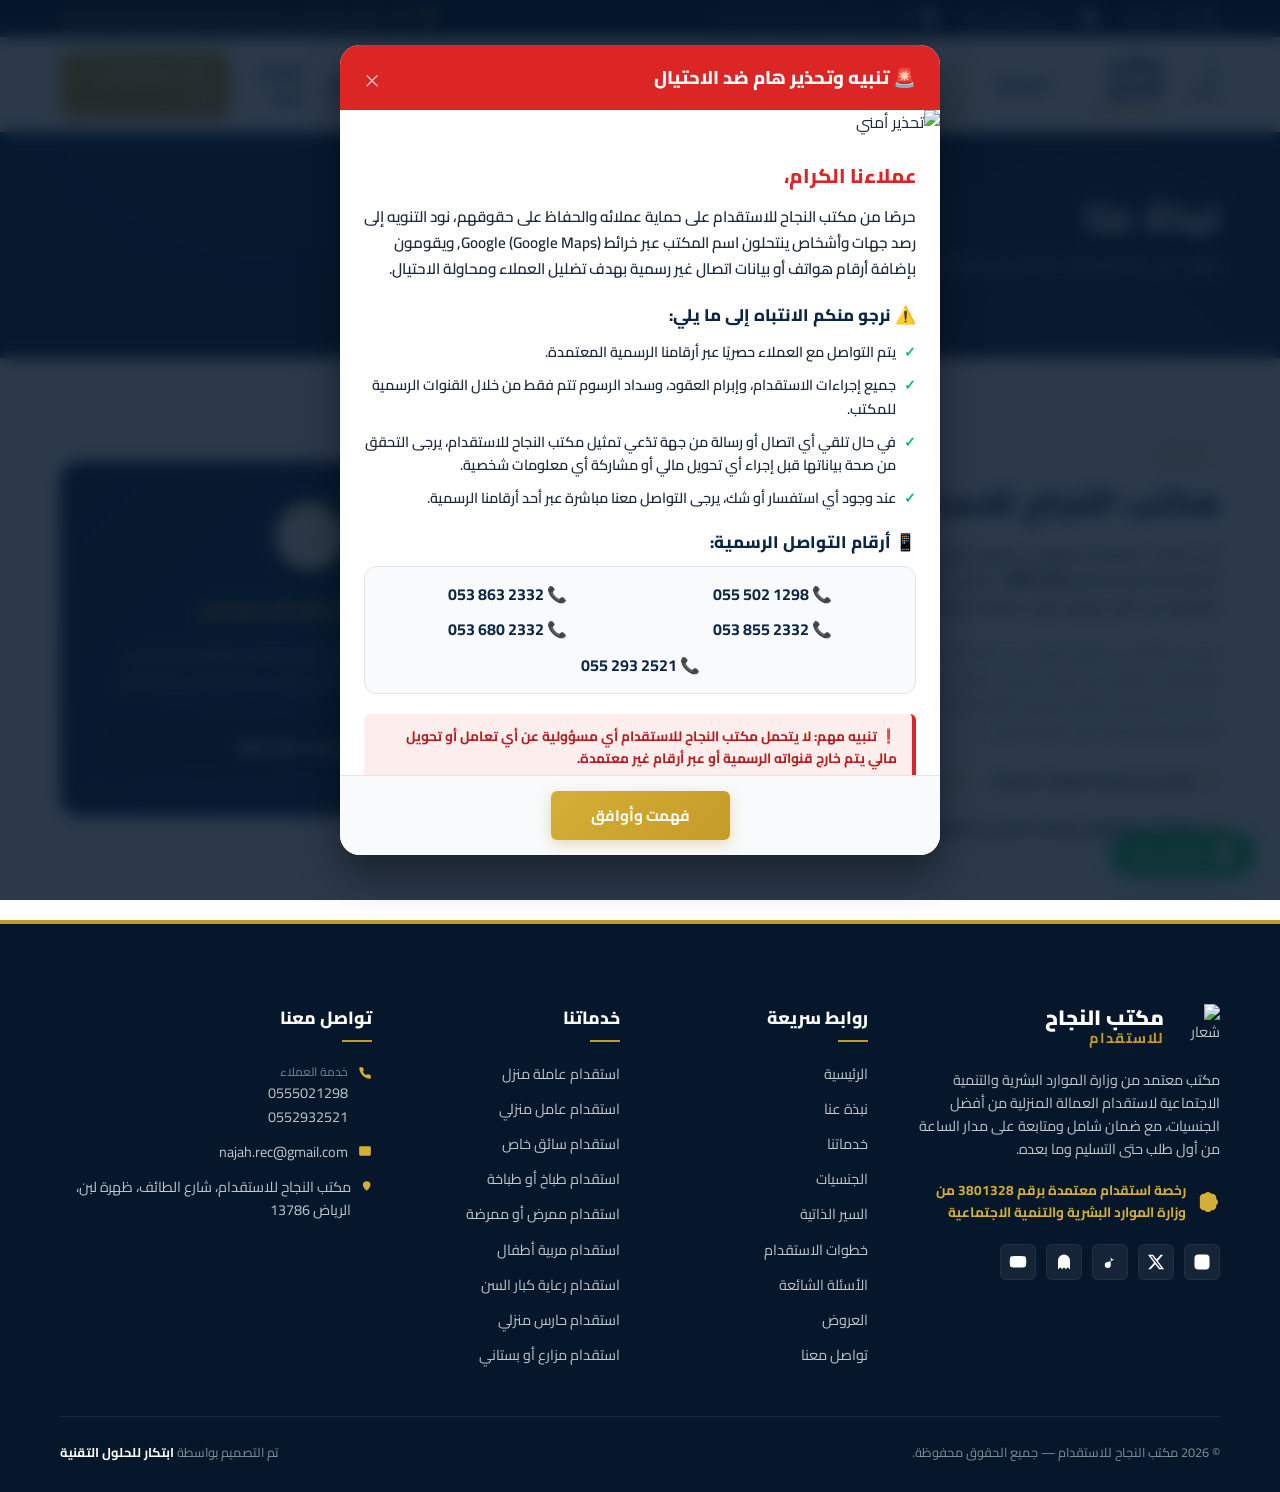
==== about.html @ 61b45c1d "Add files via upload" ====
<!DOCTYPE html>

<html lang="ar" dir="rtl">

<head>

  <meta charset="UTF-8" />

  <meta name="viewport" content="width=device-width, initial-scale=1.0" />

  <title>نبذة عنا | مكتب النجاح للاستقدام</title>

  <meta name="description" content="تعرف على مكتب النجاح للاستقدام في الرياض: قصتنا، رؤيتنا، وقيمنا في توفير أفضل العمالة المنزلية المرخصة والمضمونة." />

  <meta name="keywords" content="استقدام, من نحن, مكتب النجاح, مساند, الرياض استقدام, عمالة منزلية مرخصة" />

  <meta property="og:title" content="نبذة عنا | مكتب النجاح للاستقدام" />

  <meta property="og:description" content="شريكك المعتمد لاستقدام أفضل الكوادر والعمالة المنزلية المؤهلة." />

  <meta property="og:locale" content="ar_SA" />

  <meta property="og:type" content="website" />

  <meta property="og:image" content="images/logo.jpg" />

  <meta name="theme-color" content="#0b2545" />

  <link rel="icon" href="images/logo.jpg" />

  <link rel="preconnect" href="https://fonts.googleapis.com" />

  <link rel="preconnect" href="https://fonts.gstatic.com" crossorigin />

  <link href="https://fonts.googleapis.com/css2?family=Cairo:wght@400;600;700;800;900&display=swap" rel="stylesheet" />

  <style>

/* 

   styles.css 

   مكتب النجاح للاستقدام - تصميم بريميوم وعصري

*/



/* استيراد خط تجوال أو كايرو من جوجل */

@import url('https://fonts.googleapis.com/css2?family=Cairo:wght@300;400;500;600;700;800;900&display=swap');



/* المتغيرات العامة وأنظمة الألوان */

:root {

  --primary-color: #0b2545;

  --primary-light: #133a68;

  --primary-dark: #07172b;

  --gold-color: #c59b27;

  --gold-light: #d4af37;

  --gold-dark: #a37f1e;

  --text-dark: #1e293b;

  --text-muted: #64748b;

  --bg-light: #f8fafc;

  --bg-white: #ffffff;

  --border-color: #e2e8f0;

  

  --success-color: #10b981;

  --info-color: #3b82f6;

  --warning-color: #f59e0b;

  

  --font-family: 'Cairo', sans-serif;

  --transition: all 0.3s cubic-bezier(0.4, 0, 0.2, 1);

  --shadow-sm: 0 1px 3px rgba(0,0,0,0.1);

  --shadow-md: 0 4px 6px -1px rgba(0,0,0,0.1), 0 2px 4px -1px rgba(0,0,0,0.06);

  --shadow-lg: 0 10px 15px -3px rgba(11, 37, 69, 0.1), 0 4px 6px -2px rgba(11, 37, 69, 0.05);

  --shadow-glow: 0 0 20px rgba(197, 155, 39, 0.25);

  

  --radius-sm: 6px;

  --radius-md: 12px;

  --radius-lg: 20px;

  --radius-full: 9999px;

  

  --container-width: 1200px;

}



/* إعادة ضبط المتصفح الأساسية */

*, *::before, *::after {

  box-sizing: border-box;

  margin: 0;

  padding: 0;

}



html {

  scroll-behavior: smooth;

  font-size: 16px;

}



body {

  font-family: var(--font-family);

  background-color: var(--bg-light);

  color: var(--text-dark);

  line-height: 1.6;

  text-align: right;

  overflow-x: hidden;

  -webkit-font-smoothing: antialiased;

}



a {

  color: inherit;

  text-decoration: none;

  transition: var(--transition);

}



button {

  font-family: var(--font-family);

  border: none;

  background: none;

  cursor: pointer;

  outline: none;

}



img {

  max-width: 100%;

  height: auto;

  display: block;

}



svg {

  width: 24px;

  height: 24px;

  fill: currentColor;

  display: inline-block;

  vertical-align: middle;

}



/* حاويات العرض */

.container {

  width: 100%;

  max-width: var(--container-width);

  margin-left: auto;

  margin-right: auto;

  padding-left: 20px;

  padding-right: 20px;

}



/* الأقسام العامة */

.section {

  padding: 80px 0;

  position: relative;

}



.bg-white {

  background-color: var(--bg-white);

}



.bg-light {

  background-color: var(--bg-light);

}



/* رؤوس الأقسام */

.section-head {

  margin-bottom: 50px;

  max-width: 700px;

}



.section-head.center {

  margin-left: auto;

  margin-right: auto;

  text-align: center;

}



.eyebrow {

  display: inline-block;

  font-size: 0.9rem;

  font-weight: 700;

  color: var(--gold-color);

  text-transform: uppercase;

  letter-spacing: 1px;

  margin-bottom: 10px;

  padding: 4px 12px;

  background-color: rgba(197, 155, 39, 0.08);

  border-radius: var(--radius-full);

}



.section-title {

  font-size: 2.2rem;

  font-weight: 800;

  color: var(--primary-color);

  margin-bottom: 15px;

  line-height: 1.3;

}



.section-desc {

  font-size: 1.1rem;

  color: var(--text-muted);

}



/* الأزرار الفاخرة */

.btn-gold {

  background: linear-gradient(135deg, var(--gold-light), var(--gold-color));

  color: var(--bg-white);

  font-weight: 700;

  padding: 12px 28px;

  border-radius: var(--radius-md);

  box-shadow: 0 4px 14px rgba(197, 155, 39, 0.35);

  display: inline-flex;

  align-items: center;

  justify-content: center;

  gap: 10px;

  border: 1px solid var(--gold-color);

}



.btn-gold svg, .btn-ghost-light svg {

  width: 20px;

  height: 20px;

  fill: currentColor;

  flex-shrink: 0;

}



.btn-gold:hover {

  transform: translateY(-3px);

  box-shadow: 0 6px 20px rgba(197, 155, 39, 0.45);

  background: linear-gradient(135deg, var(--gold-color), var(--gold-dark));

}



.btn-gold-sm {

  padding: 8px 18px;

  font-size: 0.9rem;

}



.btn-gold-lg {

  padding: 16px 36px;

  font-size: 1.1rem;

  border-radius: var(--radius-md);

}



.btn-ghost-light {

  border: 2px solid rgba(255, 255, 255, 0.25);

  color: var(--bg-white);

  font-weight: 700;

  padding: 14px 32px;

  border-radius: var(--radius-md);

  display: inline-flex;

  align-items: center;

  justify-content: center;

  backdrop-filter: blur(5px);

  -webkit-backdrop-filter: blur(5px);

}



.btn-ghost-light:hover {

  background-color: rgba(255, 255, 255, 0.1);

  border-color: rgba(255, 255, 255, 0.5);

  transform: translateY(-3px);

}



/* الأيقونات الأساسية */

.icon-xs { width: 14px; height: 14px; fill: currentColor; }

.icon-sm { width: 18px; height: 18px; fill: currentColor; }

.icon-md { width: 24px; height: 24px; fill: currentColor; }

.icon-lg { width: 32px; height: 32px; fill: currentColor; }

.icon-xl { width: 48px; height: 48px; fill: currentColor; }



/* ===== الهيدر وشريط الملاحة ===== */

.site-header {

  position: relative;

  z-index: 100;

}



.topbar {

  background-color: var(--primary-dark);

  color: rgba(255, 255, 255, 0.7);

  font-size: 0.8rem;

  padding: 8px 0;

  border-bottom: 1px solid rgba(255, 255, 255, 0.05);

}



.topbar-inner {

  display: flex;

  justify-content: space-between;

  align-items: center;

  flex-wrap: wrap;

  gap: 10px;

}



.topbar-info {

  display: flex;

  align-items: center;

  gap: 20px;

  flex-wrap: wrap;

}



.topbar-item {

  display: flex;

  align-items: center;

  gap: 6px;

}



.topbar-item a:hover {

  color: var(--gold-light);

}



.topbar-license {

  display: flex;

  align-items: center;

  gap: 6px;

  color: var(--gold-light);

  font-weight: 600;

}



/* شريط الملاحة الرئيسي */

.mainnav {

  background-color: var(--bg-white);

  box-shadow: var(--shadow-sm);

  padding: 15px 0;

  transition: var(--transition);

  position: sticky;

  top: 0;

  z-index: 99;

}



.mainnav.scrolled {

  padding: 10px 0;

  box-shadow: var(--shadow-lg);

  background-color: rgba(255, 255, 255, 0.95);

  backdrop-filter: blur(10px);

  -webkit-backdrop-filter: blur(10px);

}



.nav-inner {

  display: flex;

  justify-content: space-between;

  align-items: center;

}



/* الشعار */

.brand {

  display: flex;

  align-items: center;

  gap: 12px;

}



.brand-logo img {

  border-radius: var(--radius-sm);

  object-fit: cover;

}



.brand-name {

  line-height: 1.1;

}



.brand-title {

  font-weight: 900;

  font-size: 1.3rem;

  color: var(--primary-color);

}



.brand-sub {

  font-weight: 700;

  font-size: 0.9rem;

  color: var(--gold-color);

  letter-spacing: 1px;

}



/* روابط التنقل */

.nav-links {

  display: flex;

  align-items: center;

  gap: 24px;

}



.nav-links a {

  font-weight: 700;

  color: var(--primary-color);

  font-size: 0.95rem;

  position: relative;

  padding: 6px 0;

}



.nav-links a::after {

  content: '';

  position: absolute;

  bottom: 0;

  left: 0;

  width: 0;

  height: 3px;

  background-color: var(--gold-color);

  border-radius: var(--radius-full);

  transition: var(--transition);

}



.nav-links a:hover,

.nav-links a.active {

  color: var(--gold-color);

}



.nav-links a:hover::after,

.nav-links a.active::after {

  width: 100%;

}



.nav-actions {

  display: flex;

  align-items: center;

  gap: 15px;

}



.menu-btn {

  display: none;

  font-size: 1.5rem;

  color: var(--primary-color);

  padding: 5px;

}



/* ===== قائمة الجوال ===== */

.mobile-menu {

  position: fixed;

  top: 0;

  left: 0;

  width: 100vw;

  height: 100vh;

  z-index: 1000;

  visibility: hidden;

  transition: var(--transition);

}



.mobile-menu.open {

  visibility: visible;

}



.mm-backdrop {

  position: absolute;

  top: 0;

  left: 0;

  width: 100%;

  height: 100%;

  background-color: rgba(7, 23, 43, 0.6);

  backdrop-filter: blur(4px);

  -webkit-backdrop-filter: blur(4px);

  opacity: 0;

  transition: var(--transition);

}



.mobile-menu.open .mm-backdrop {

  opacity: 1;

}



.mm-panel {

  position: absolute;

  top: 0;

  right: -320px;

  width: 320px;

  max-width: 85vw;

  height: 100%;

  background-color: var(--bg-white);

  box-shadow: -5px 0 25px rgba(0,0,0,0.15);

  display: flex;

  flex-direction: column;

  transition: transform 0.4s cubic-bezier(0.16, 1, 0.3, 1);

}



.mobile-menu.open .mm-panel {

  transform: translateX(-320px);

}



.mm-head {

  padding: 20px;

  border-bottom: 1px solid var(--border-color);

  display: flex;

  justify-content: space-between;

  align-items: center;

}



.mm-head .brand {

  pointer-events: none;

}



.mm-nav {

  padding: 30px 20px;

  display: flex;

  flex-direction: column;

  gap: 15px;

  flex-grow: 1;

  overflow-y: auto;

}



.mm-nav a {

  font-size: 1.1rem;

  font-weight: 700;

  color: var(--primary-color);

  padding: 10px 15px;

  border-radius: var(--radius-sm);

  display: block;

}



.mm-nav a:hover,

.mm-nav a.active {

  background-color: rgba(197, 155, 39, 0.08);

  color: var(--gold-color);

  padding-right: 25px;

}



.mm-foot {

  padding: 20px;

  border-top: 1px solid var(--border-color);

  display: flex;

  flex-direction: column;

  gap: 15px;

}



.mm-foot .btn-gold {

  width: 100%;

}



.mm-trust {

  display: flex;

  align-items: center;

  justify-content: center;

  gap: 6px;

  color: var(--success-color);

  font-weight: 700;

  font-size: 0.9rem;

}



/* ===== قسم الهيرو (Hero Section) ===== */

.hero {

  position: relative;

  background-color: var(--primary-color);

  background-image: linear-gradient(to left, rgba(11, 37, 69, 0.92) 40%, rgba(11, 37, 69, 0.05) 100%), url("images/about_hero_bg.jpg");

  background-size: cover;

  background-position: center;

  background-repeat: no-repeat;

  color: var(--bg-white);

  padding: 100px 0 140px;

  overflow: hidden;

}



.hero-deco {

  position: absolute;

  top: 0;

  left: 0;

  width: 100%;

  height: 100%;

  pointer-events: none;

  z-index: 1;

}



.hero-blob-1 {

  position: absolute;

  top: -10%;

  right: -10%;

  width: 50vw;

  height: 50vw;

  background: radial-gradient(circle, rgba(197, 155, 39, 0.15) 0%, rgba(11, 37, 69, 0) 70%);

  border-radius: var(--radius-full);

  animation: pulse-blob 8s infinite alternate;

}



.hero-blob-2 {

  position: absolute;

  bottom: -20%;

  left: -10%;

  width: 60vw;

  height: 60vw;

  background: radial-gradient(circle, rgba(19, 58, 104, 0.3) 0%, rgba(11, 37, 69, 0) 70%);

  border-radius: var(--radius-full);

}



.hero-dots {

  position: absolute;

  top: 20%;

  left: 5%;

  width: 120px;

  height: 200px;

  background-image: radial-gradient(rgba(255, 255, 255, 0.15) 2px, transparent 2px);

  background-size: 15px 15px;

}



@keyframes pulse-blob {

  0% { transform: scale(1) translate(0, 0); }

  100% { transform: scale(1.1) translate(-20px, 20px); }

}



.hero-inner {

  position: relative;

  z-index: 2;

}



.hero-grid {

  display: grid;

  grid-template-columns: 1.2fr 0.8fr;

  gap: 60px;

  align-items: center;

}



.hero-content {

  display: flex;

  flex-direction: column;

  align-items: flex-start;

}



.hero-badge {

  display: inline-flex;

  align-items: center;

  gap: 8px;

  background-color: rgba(255, 255, 255, 0.08);

  border: 1px solid rgba(255, 255, 255, 0.15);

  padding: 6px 16px;

  border-radius: var(--radius-full);

  font-size: 0.85rem;

  font-weight: 600;

  margin-bottom: 25px;

  color: rgba(255, 255, 255, 0.95);

  box-shadow: 0 4px 10px rgba(0, 0, 0, 0.15);

}



.hero-badge svg {

  color: var(--gold-light);

}



.hero-title {

  font-size: 3rem;

  font-weight: 900;

  line-height: 1.2;

  margin-bottom: 20px;

  letter-spacing: -0.5px;

}



.hero-title .gold {

  color: var(--gold-light);

  position: relative;

  display: inline-block;

  white-space: nowrap;

}



.hero-title .gold svg {

  position: absolute;

  bottom: -8px;

  left: 0;

  width: 100%;

  height: 10px;

  color: var(--gold-color);

}



.hero-sub {

  font-size: 1.2rem;

  color: rgba(255, 255, 255, 0.8);

  margin-bottom: 35px;

  max-width: 600px;

  font-weight: 400;

}



.hero-actions {

  display: flex;

  gap: 20px;

  margin-bottom: 40px;

  flex-wrap: wrap;

}



.hero-actions .btn-gold {

  padding: 16px 36px;

}



.hero-features {

  display: flex;

  gap: 24px;

  margin-bottom: 40px;

  flex-wrap: wrap;

}



.hero-features li {

  list-style: none;

  display: flex;

  align-items: center;

  gap: 8px;

  font-weight: 700;

  font-size: 0.95rem;

  color: rgba(255, 255, 255, 0.9);

}



.hero-features li svg {

  color: var(--gold-light);

}



.hero-proof {

  display: flex;

  align-items: center;

  gap: 15px;

  background-color: rgba(255, 255, 255, 0.05);

  padding: 12px 20px;

  border-radius: var(--radius-md);

  border: 1px solid rgba(255, 255, 255, 0.08);

}



.hero-proof .flags {

  display: flex;

  gap: 8px;

}



.flag-badge {

  width: 32px;

  height: 32px;

  border-radius: var(--radius-full);

  background-color: rgba(255, 255, 255, 0.08);

  border: 1px solid rgba(255, 255, 255, 0.15);

  color: var(--gold-light);

  display: flex;

  align-items: center;

  justify-content: center;

  font-size: 0.75rem;

  font-weight: 700;

  transition: var(--transition);

  filter: drop-shadow(0 2px 4px rgba(0,0,0,0.2));

}



.flag-badge:hover {

  background-color: var(--gold-color);

  color: var(--primary-color);

  border-color: var(--gold-color);

  transform: translateY(-2px);

}



.hero-proof-text {

  font-size: 0.9rem;

  color: rgba(255, 255, 255, 0.7);

}



.hero-proof-num {

  display: block;

  font-weight: 800;

  color: var(--gold-light);

  font-size: 1rem;

}



/* الجانب المرئي من الهيرو */

.hero-visual {

  position: relative;

  display: flex;

  justify-content: center;

  align-items: center;

  height: 480px;

}



.hero-ring {

  position: absolute;

  width: 420px;

  height: 420px;

  border: 2px dashed rgba(255, 255, 255, 0.1);

  border-radius: var(--radius-full);

  animation: rotate-ring 40s linear infinite;

}



@keyframes rotate-ring {

  from { transform: rotate(0deg); }

  to { transform: rotate(360deg); }

}



.hero-card-frame {

  position: relative;

  z-index: 3;

  width: 320px;

  perspective: 1000px;

}



.hero-card {

  background-color: var(--bg-white);

  color: var(--text-dark);

  padding: 24px;

  border-radius: var(--radius-lg);

  box-shadow: 0 20px 40px rgba(0, 0, 0, 0.35);

  border: 1px solid rgba(255, 255, 255, 0.1);

  display: flex;

  flex-direction: column;

  gap: 20px;

  transform: rotateY(-8deg) rotateX(4deg);

  transition: var(--transition);

}



.hero-card:hover {

  transform: rotateY(0deg) rotateX(0deg) scale(1.02);

}



.hc-top {

  display: flex;

  justify-content: space-between;

  align-items: flex-start;

}



.hc-id {

  display: flex;

  gap: 12px;

  align-items: center;

}



.hc-avatar {

  width: 48px;

  height: 48px;

  background-color: var(--bg-light);

  border-radius: var(--radius-full);

  display: flex;

  align-items: center;

  justify-content: center;

  color: var(--primary-color);

  border: 2px solid var(--border-color);

  overflow: hidden;

}



.hc-avatar img {

  width: 100%;

  height: 100%;

  object-fit: cover;

  border-radius: var(--radius-full);

}



.hc-name {

  font-weight: 800;

  color: var(--primary-color);

  font-size: 1.1rem;

}



.hc-role {

  font-size: 0.8rem;

  color: var(--text-muted);

  font-weight: 600;

}



.badge-available {

  background-color: rgba(16, 185, 129, 0.1);

  color: var(--success-color);

  font-size: 0.75rem;

  font-weight: 700;

  padding: 4px 10px;

  border-radius: var(--radius-full);

  display: flex;

  align-items: center;

  gap: 5px;

}



.badge-available .dot {

  width: 6px;

  height: 6px;

  background-color: var(--success-color);

  border-radius: var(--radius-full);

  display: inline-block;

  animation: pulse-green 1.5s infinite;

}



@keyframes pulse-green {

  0% { transform: scale(0.9); opacity: 1; }

  50% { transform: scale(1.3); opacity: 0.5; }

  100% { transform: scale(0.9); opacity: 1; }

}



.hc-stats {

  display: grid;

  grid-template-columns: repeat(3, 1fr);

  gap: 10px;

  background-color: var(--bg-light);

  padding: 12px;

  border-radius: var(--radius-md);

  text-align: center;

  border: 1px solid var(--border-color);

}



.hc-stat b {

  display: block;

  font-size: 0.95rem;

  color: var(--primary-color);

  font-weight: 800;

}



.hc-stat span {

  font-size: 0.75rem;

  color: var(--text-muted);

  font-weight: 600;

}



.hc-eta {

  display: flex;

  flex-direction: column;

  gap: 8px;

}



.hc-eta-row {

  display: flex;

  justify-content: space-between;

  font-size: 0.8rem;

}



.hc-eta-val {

  color: var(--gold-color);

  font-weight: 700;

  display: flex;

  align-items: center;

  gap: 4px;

}



.progress {

  height: 6px;

  background-color: var(--border-color);

  border-radius: var(--radius-full);

  overflow: hidden;

}



.progress-fill {

  height: 100%;

  width: 75%;

  background: linear-gradient(90deg, var(--gold-color), var(--gold-light));

  border-radius: var(--radius-full);

}



/* العناصر العائمة البريميوم */

.hero-card-float {

  position: absolute;

  bottom: 10px;

  right: -30px;

  background-color: var(--bg-white);

  color: var(--text-dark);

  padding: 16px 20px;

  border-radius: var(--radius-md);

  box-shadow: var(--shadow-lg);

  border-right: 4px solid var(--gold-color);

  z-index: 4;

  width: 260px;

  animation: float-slow 6s ease-in-out infinite alternate;

}



.hcf-head {

  display: flex;

  justify-content: space-between;

  font-size: 0.8rem;

  margin-bottom: 5px;

}



.hcf-status {

  color: var(--info-color);

  font-weight: 700;

}



.hcf-sub {

  font-size: 0.75rem;

  color: var(--text-muted);

  margin-bottom: 8px;

  font-weight: 600;

}



.hcf-steps {

  display: flex;

  gap: 4px;

}



.hcf-step {

  height: 4px;

  flex-grow: 1;

  border-radius: var(--radius-full);

}



.hcf-step.on { background-color: var(--gold-color); }

.hcf-step.off { background-color: var(--border-color); }



.hero-badge-float {

  position: absolute;

  top: 40px;

  left: -20px;

  background-color: var(--bg-white);

  color: var(--text-dark);

  padding: 12px 18px;

  border-radius: var(--radius-md);

  box-shadow: var(--shadow-lg);

  display: flex;

  align-items: center;

  gap: 10px;

  z-index: 4;

  animation: float-slow 5s ease-in-out infinite alternate-reverse;

}



.hero-badge-float svg {

  color: var(--success-color);

  width: 28px;

  height: 28px;

  flex-shrink: 0;

}



.hero-badge-float b {

  color: var(--primary-color);

  font-size: 0.9rem;

}



.hero-badge-float span {

  font-size: 0.75rem;

  color: var(--text-muted);

}



.hero-rating-float {

  position: absolute;

  bottom: 40px;

  left: -10px;

  background-color: var(--bg-white);

  color: var(--text-dark);

  padding: 10px 16px;

  border-radius: var(--radius-md);

  box-shadow: var(--shadow-lg);

  text-align: center;

  z-index: 4;

}



.hero-rating-float .stars {

  color: var(--gold-light);

  display: flex;

  justify-content: center;

  gap: 2px;

  margin-bottom: 2px;

}



.hero-rating-float p {

  font-size: 0.8rem;

  font-weight: 700;

  color: var(--primary-color);

}



@keyframes float-slow {

  0% { transform: translateY(0px); }

  100% { transform: translateY(-12px); }

}



/* شريط الثقة في أسفل الهيرو */

.hero-trust {

  display: flex;

  justify-content: center;

  gap: 40px;

  margin-top: 60px;

  border-top: 1px solid rgba(255, 255, 255, 0.1);

  padding-top: 30px;

  flex-wrap: wrap;

}



.hero-trust div {

  display: flex;

  align-items: center;

  gap: 10px;

  color: rgba(255, 255, 255, 0.7);

  font-size: 0.95rem;

  font-weight: 600;

}



.hero-trust div svg {

  color: var(--gold-light);

  width: 22px;

  height: 22px;

}



/* ===== قسم الإحصائيات (Stats Section) ===== */

.stats-section {

  background-color: var(--primary-dark);

  color: var(--bg-white);

  padding: 60px 0;

  position: relative;

  overflow: hidden;

  box-shadow: inset 0 10px 20px rgba(0,0,0,0.2);

}



.stats-deco-1, .stats-deco-2 {

  position: absolute;

  width: 300px;

  height: 300px;

  background-color: rgba(197, 155, 39, 0.05);

  border-radius: var(--radius-full);

  pointer-events: none;

}



.stats-deco-1 { top: -150px; right: -50px; }

.stats-deco-2 { bottom: -150px; left: -50px; }



.stats-grid {

  display: grid;

  grid-template-columns: repeat(5, 1fr);

  gap: 30px;

  text-align: center;

  position: relative;

  z-index: 2;

}



.stat-item {

  display: flex;

  flex-direction: column;

  gap: 5px;

}



.stat-value {

  font-size: 2.8rem;

  font-weight: 900;

  color: var(--gold-light);

  line-height: 1.1;

  background: linear-gradient(135deg, #fff, var(--gold-light));

  -webkit-background-clip: text;

  -webkit-text-fill-color: transparent;

}



.stat-label {

  font-size: 0.9rem;

  color: rgba(255, 255, 255, 0.70);

  font-weight: 700;

}



/* ===== قسم الأسئلة الشائعة (FAQ) ===== */

.faq-wrap {

  display: grid;

  grid-template-columns: 1.3fr 0.7fr;

  gap: 50px;

  align-items: flex-start;

}



.faq-list {

  display: flex;

  flex-direction: column;

  gap: 15px;

}



.faq-item {

  background-color: var(--bg-light);

  border-radius: var(--radius-md);

  border: 1px solid var(--border-color);

  overflow: hidden;

  transition: var(--transition);

}



.faq-item:hover {

  border-color: rgba(197, 155, 39, 0.3);

  box-shadow: var(--shadow-sm);

  background-color: var(--bg-white);

}



.faq-q {

  width: 100%;

  padding: 20px 24px;

  text-align: right;

  font-size: 1.1rem;

  font-weight: 800;

  color: var(--primary-color);

  display: flex;

  justify-content: space-between;

  align-items: center;

  gap: 15px;

  transition: var(--transition);

}



.faq-chev {

  width: 24px;

  height: 24px;

  display: flex;

  align-items: center;

  justify-content: center;

  border-radius: var(--radius-full);

  background-color: rgba(11, 37, 69, 0.05);

  color: var(--primary-color);

  transition: var(--transition);

}



.faq-chev svg {

  width: 16px;

  height: 16px;

  fill: currentColor;

}



.faq-item.active {

  background-color: var(--bg-white);

  border-color: var(--gold-color);

  box-shadow: var(--shadow-md);

}



.faq-item.active .faq-chev {

  background-color: var(--gold-color);

  color: var(--bg-white);

  transform: rotate(180deg);

}



.faq-a {

  max-height: 0;

  overflow: hidden;

  transition: max-height 0.3s cubic-bezier(0, 1, 0, 1);

}



.faq-a-inner {

  padding: 0 24px 24px;

  font-size: 0.95rem;

  color: var(--text-muted);

  border-top: 1px dashed var(--border-color);

  margin-top: -5px;

  padding-top: 15px;

}



/* بطاقة الدعم في الأسئلة الشائعة */

.faq-help {

  background: linear-gradient(135deg, var(--primary-color), var(--primary-light));

  color: var(--bg-white);

  padding: 40px 30px;

  border-radius: var(--radius-lg);

  box-shadow: var(--shadow-lg);

  text-align: center;

  display: flex;

  flex-direction: column;

  align-items: center;

  gap: 20px;

  border: 1px solid rgba(255,255,255,0.05);

}



.faq-help-icon {

  width: 60px;

  height: 60px;

  background-color: rgba(255,255,255,0.08);

  border-radius: var(--radius-full);

  display: flex;

  align-items: center;

  justify-content: center;

  color: var(--gold-light);

  border: 1px solid rgba(255,255,255,0.15);

}



.faq-help-text b {

  font-size: 1.3rem;

  font-weight: 800;

  display: block;

  margin-bottom: 5px;

  color: var(--gold-light);

}



.faq-help-text p {

  font-size: 0.95rem;

  color: rgba(255,255,255,0.8);

}



.faq-help .btn-gold {

  width: 100%;

}



/* ===== قسم آراء العملاء (Testimonials) ===== */

.testimonials-grid {

  display: grid;

  grid-template-columns: repeat(4, 1fr);

  gap: 25px;

}



.testimonial {

  background-color: var(--bg-light);

  border-radius: var(--radius-md);

  padding: 30px 24px;

  border: 1px solid var(--border-color);

  display: flex;

  flex-direction: column;

  justify-content: space-between;

  gap: 20px;

  transition: var(--transition);

}



.testimonial:hover {

  background-color: var(--bg-white);

  transform: translateY(-5px);

  box-shadow: var(--shadow-lg);

  border-color: rgba(197, 155, 39, 0.3);

}



.testimonial-top {

  display: flex;

  justify-content: space-between;

  align-items: center;

}



.testimonial-top .stars {

  color: var(--gold-light);

  display: flex;

  gap: 2px;

}



.testimonial-top .stars .empty {

  color: var(--border-color);

}



.quote-icon {

  color: rgba(197, 155, 39, 0.15);

}



.testimonial blockquote {

  font-size: 0.95rem;

  color: var(--text-dark);

  font-style: italic;

  font-weight: 500;

  flex-grow: 1;

}



.testimonial footer {

  display: flex;

  align-items: center;

  gap: 12px;

  border-top: 1px solid var(--border-color);

  padding-top: 15px;

}



.testimonial-avatar {

  width: 40px;

  height: 40px;

  background-color: var(--primary-color);

  color: var(--bg-white);

  border-radius: var(--radius-full);

  display: flex;

  align-items: center;

  justify-content: center;

  font-weight: 800;

  font-size: 1.1rem;

}



.testimonial footer b {

  color: var(--primary-color);

  font-size: 0.95rem;

  font-weight: 800;

}



.testimonial footer span {

  font-size: 0.8rem;

  color: var(--text-muted);

  font-weight: 600;

}



/* ===== قسم الجنسيات (Nationalities Page) ===== */

.nations-grid {

  display: grid;

  grid-template-columns: repeat(5, 1fr);

  gap: 25px;

}



.nation-card {

  background-color: var(--bg-light);

  border: 1px solid var(--border-color);

  border-radius: var(--radius-md);

  padding: 30px 20px;

  text-align: center;

  transition: var(--transition);

  display: flex;

  flex-direction: column;

  align-items: center;

  gap: 12px;

}



.nation-card:hover {

  background-color: var(--bg-white);

  transform: translateY(-5px);

  box-shadow: var(--shadow-lg);

  border-color: rgba(197, 155, 39, 0.3);

}



.nation-flag {

  width: 70px;

  height: 70px;

  border-radius: var(--radius-full);

  border: 3px solid var(--border-color);

  overflow: hidden;

  box-shadow: var(--shadow-sm);

  display: flex;

  align-items: center;

  justify-content: center;

  transition: var(--transition);

  background-color: var(--bg-white);

}



.nation-card:hover .nation-flag {

  border-color: var(--gold-color);

  transform: scale(1.1);

  box-shadow: 0 4px 12px rgba(197, 155, 39, 0.25);

}



.nation-flag img {

  width: 100%;

  height: 100%;

  object-fit: cover;

  border-radius: var(--radius-full);

}



.nation-card h3 {

  font-size: 1.25rem;

  font-weight: 800;

  color: var(--primary-color);

}



.nation-role {

  font-size: 0.85rem;

  font-weight: 700;

  color: var(--gold-color);

  margin-top: -4px;

}



.nation-card p {

  font-size: 0.85rem;

  color: var(--text-muted);

  font-weight: 600;

}



.nation-badge {

  font-size: 0.75rem;

  font-weight: 700;

  padding: 4px 12px;

  border-radius: var(--radius-full);

  display: inline-flex;

  align-items: center;

  gap: 6px;

}



.nation-badge.on {

  background-color: rgba(16, 185, 129, 0.1);

  color: var(--success-color);

}



.nation-badge.off {

  background-color: rgba(245, 158, 11, 0.1);

  color: var(--warning-color);

}



/* ===== قسم الأخبار (News Page) ===== */

.news-grid {

  display: grid;

  grid-template-columns: repeat(3, 1fr);

  gap: 30px;

}



.news-card {

  background-color: var(--bg-light);

  border: 1px solid var(--border-color);

  border-radius: var(--radius-md);

  overflow: hidden;

  transition: var(--transition);

  display: flex;

  flex-direction: column;

}



.news-card:hover {

  background-color: var(--bg-white);

  transform: translateY(-5px);

  box-shadow: var(--shadow-lg);

  border-color: rgba(197, 155, 39, 0.3);

}



.news-img {

  height: 200px;

  overflow: hidden;

  position: relative;

  background-color: var(--primary-light);

}



.news-img img {

  width: 100%;

  height: 100%;

  object-fit: cover;

  transition: transform 0.5s ease;

}



.news-card:hover .news-img img {

  transform: scale(1.05);

}



.news-hero {

  height: 180px;

  background-color: var(--primary-color);

  color: var(--bg-white);

  padding: 24px;

  position: relative;

  display: flex;

  align-items: flex-end;

  justify-content: space-between;

  background-image: linear-gradient(to top, rgba(7, 23, 43, 0.8), rgba(11, 37, 69, 0.3));

}



.news-hero svg {

  position: absolute;

  top: 20px;

  left: 20px;

  width: 60px;

  height: 60px;

  opacity: 0.15;

  color: var(--bg-white);

}



.news-cat {

  font-size: 0.75rem;

  font-weight: 800;

  padding: 4px 10px;

  border-radius: var(--radius-sm);

  color: var(--bg-white);

  text-transform: uppercase;

}



.news-cat.gold { background-color: var(--gold-color); }

.news-cat.green { background-color: var(--success-color); }

.news-cat.blue { background-color: var(--info-color); }



.news-date {

  font-size: 0.75rem;

  color: rgba(255, 255, 255, 0.8);

  font-weight: 600;

  display: flex;

  align-items: center;

  gap: 5px;

}



.news-body {

  padding: 24px;

  display: flex;

  flex-direction: column;

  gap: 12px;

  flex-grow: 1;

}



.news-body h3 {

  font-size: 1.15rem;

  font-weight: 800;

  color: var(--primary-color);

  line-height: 1.4;

}



.news-body p {

  font-size: 0.9rem;

  color: var(--text-muted);

  line-height: 1.5;

  flex-grow: 1;

}



.news-link {

  font-size: 0.85rem;

  font-weight: 700;

  color: var(--gold-color);

  display: inline-flex;

  align-items: center;

  gap: 6px;

  margin-top: auto;

  align-self: flex-start;

}



.news-card:hover .news-link {

  color: var(--gold-light);

  padding-right: 8px;

}



/* ===== التذييل (Footer) ===== */

.site-footer {

  background-color: var(--primary-dark);

  color: rgba(255, 255, 255, 0.75);

  font-size: 0.9rem;

  padding: 80px 0 30px;

  border-top: 4px solid var(--gold-color);

}



.footer-inner {

  display: flex;

  flex-direction: column;

  gap: 50px;

}



.footer-grid {

  display: grid;

  grid-template-columns: 1.2fr 0.8fr 0.8fr 1.2fr;

  gap: 40px;

}



.footer-brand {

  display: flex;

  flex-direction: column;

  gap: 20px;

}



.footer-brand p {

  line-height: 1.6;

}



.footer-license {

  display: flex;

  align-items: center;

  gap: 10px;

  color: var(--gold-light);

  font-weight: 700;

  font-size: 0.85rem;

}



.footer-license svg {

  flex-shrink: 0;

}



.footer-social {

  display: flex;

  gap: 10px;

}



.social-btn {

  width: 36px;

  height: 36px;

  background-color: rgba(255,255,255,0.06);

  border-radius: var(--radius-sm);

  display: flex;

  align-items: center;

  justify-content: center;

  color: var(--bg-white);

  border: 1px solid rgba(255,255,255,0.05);

}



.social-btn svg {

  width: 18px;

  height: 18px;

  fill: currentColor;

}



.social-btn:hover {

  background-color: var(--gold-color);

  color: var(--bg-white);

  transform: translateY(-3px);

  box-shadow: 0 4px 10px rgba(197, 155, 39, 0.2);

}



.footer-col {

  display: flex;

  flex-direction: column;

  gap: 20px;

}



.footer-col h3 {

  color: var(--bg-white);

  font-size: 1.1rem;

  font-weight: 800;

  position: relative;

  padding-bottom: 10px;

}



.footer-col h3::after {

  content: '';

  position: absolute;

  bottom: 0;

  right: 0;

  width: 30px;

  height: 2px;

  background-color: var(--gold-color);

}



.footer-col ul {

  list-style: none;

  display: flex;

  flex-direction: column;

  gap: 12px;

}



.footer-col ul a:hover {

  color: var(--gold-light);

  padding-right: 5px;

}



.footer-col ul li.contact {

  display: flex;

  gap: 10px;

  align-items: flex-start;

}



.footer-col ul li.contact svg {

  color: var(--gold-light);

  margin-top: 4px;

}



.footer-col ul li.contact span {

  display: flex;

  flex-direction: column;

}



.footer-col ul li.contact span .sub {

  font-size: 0.75rem;

  color: rgba(255, 255, 255, 0.4);

  font-weight: 600;

}



.footer-col ul li.contact a {

  display: inline-block;

}



.footer-bottom {

  border-top: 1px solid rgba(255, 255, 255, 0.08);

  padding-top: 25px;

  display: flex;

  justify-content: space-between;

  align-items: center;

  font-size: 0.8rem;

  color: rgba(255, 255, 255, 0.5);

  flex-wrap: wrap;

  gap: 15px;

}



.footer-credit b {

  color: var(--bg-white);

}



/* ===== أزرار التفاعل العائمة ===== */

.back-to-top {

  position: fixed;

  bottom: 25px;

  left: 25px;

  width: 44px;

  height: 44px;

  background-color: var(--primary-color);

  color: var(--bg-white);

  border-radius: var(--radius-full);

  display: flex;

  align-items: center;

  justify-content: center;

  box-shadow: var(--shadow-lg);

  border: 1px solid rgba(255,255,255,0.08);

  z-index: 98;

  opacity: 0;

  visibility: hidden;

  transition: var(--transition);

}



.back-to-top.show {

  opacity: 1;

  visibility: visible;

}



.back-to-top:hover {

  background-color: var(--gold-color);

  transform: translateY(-5px);

}



.back-to-top svg {

  width: 20px;

  height: 20px;

  fill: currentColor;

}



.whatsapp-float {

  position: fixed;

  bottom: 25px;

  right: 25px;

  background-color: #25d366;

  color: var(--bg-white);

  padding: 10px 18px;

  border-radius: var(--radius-full);

  box-shadow: 0 8px 24px rgba(37, 211, 102, 0.35);

  display: flex;

  align-items: center;

  gap: 8px;

  z-index: 98;

  transition: var(--transition);

}



.whatsapp-float:hover {

  transform: translateY(-5px) scale(1.05);

  box-shadow: 0 12px 30px rgba(37, 211, 102, 0.45);

  background-color: #22c35e;

}



.whatsapp-float svg {

  width: 24px;

  height: 24px;

  fill: currentColor;

}



.wf-text {

  font-weight: 700;

  font-size: 0.95rem;

}



/* ===== تنسيق الأقسام المدمجة (Consolidated Sections Styling) ===== */

.about-wrap {

  display: grid;

  grid-template-columns: 1.1fr 0.9fr;

  gap: 50px;

  align-items: center;

}



.about-badge-card {

  background: linear-gradient(135deg, var(--primary-color), var(--primary-light));

  color: #fff;

  padding: 40px;

  border-radius: var(--radius-lg);

  box-shadow: var(--shadow-lg);

  text-align: center;

}



.about-badge-icon {

  width: 70px;

  height: 70px;

  background-color: rgba(255, 255, 255, 0.08);

  border-radius: var(--radius-full);

  display: flex;

  align-items: center;

  justify-content: center;

  color: var(--gold-light);

  margin: 0 auto 20px;

  border: 1px solid rgba(255, 255, 255, 0.15);

}



.services-grid {

  display: grid;

  grid-template-columns: repeat(3, 1fr);

  gap: 30px;

}



.service-card {

  background-color: var(--bg-white);

  padding: 40px 30px;

  border-radius: var(--radius-md);

  border: 1px solid var(--border-color);

  display: flex;

  flex-direction: column;

  gap: 20px;

  text-align: right;

  transition: var(--transition);

}



.service-card:hover {

  transform: translateY(-5px);

  box-shadow: var(--shadow-md);

  border-color: var(--gold-light);

}



.service-icon {

  width: 60px;

  height: 60px;

  background-color: rgba(197, 155, 39, 0.08);

  border: 1px solid rgba(197, 155, 39, 0.15);

  color: var(--primary-color);

  border-radius: var(--radius-md);

  display: flex;

  align-items: center;

  justify-content: center;

  font-size: 1.8rem;

  transition: var(--transition);

}



.service-card:hover .service-icon {

  background-color: var(--gold-color);

  color: var(--bg-white);

  border-color: var(--gold-color);

  transform: scale(1.08);

}



.steps-timeline {

  position: relative;

  max-width: 800px;

  margin: 0 auto;

  padding: 20px 0;

}



.steps-timeline::after {

  content: '';

  position: absolute;

  top: 0;

  bottom: 0;

  right: 40px;

  width: 4px;

  background-color: var(--border-color);

  border-radius: var(--radius-full);

  z-index: 1;

}



.step-node {

  position: relative;

  margin-bottom: 50px;

  padding-right: 80px;

  display: flex;

  flex-direction: column;

  align-items: flex-start;

  gap: 10px;

}



.step-node:last-child {

  margin-bottom: 0;

}



.step-number {

  position: absolute;

  top: 0;

  right: 18px;

  width: 48px;

  height: 48px;

  background-color: #fff;

  border: 4px solid var(--primary-color);

  color: var(--primary-color);

  font-weight: 900;

  font-size: 1.25rem;

  border-radius: var(--radius-full);

  display: flex;

  align-items: center;

  justify-content: center;

  z-index: 2;

  transition: var(--transition);

  box-shadow: var(--shadow-sm);

}



.step-node:hover .step-number {

  background-color: var(--gold-color);

  border-color: var(--gold-color);

  color: #fff;

  transform: scale(1.05);

}



.step-content {

  background-color: #fff;

  padding: 30px;

  border-radius: var(--radius-md);

  border: 1px solid var(--border-color);

  box-shadow: var(--shadow-sm);

  width: 100%;

  transition: var(--transition);

}



.step-node:hover .step-content {

  transform: translateX(-5px);

  box-shadow: var(--shadow-md);

  border-color: rgba(197, 155, 39, 0.2);

}



.step-meta {

  display: inline-flex;

  align-items: center;

  gap: 6px;

  font-size: 0.75rem;

  color: var(--text-muted);

  font-weight: 700;

  margin-top: 10px;

}



.contact-wrap {

  display: grid;

  grid-template-columns: 1.1fr 0.9fr;

  gap: 50px;

  align-items: flex-start;

}



.contact-form-box {

  background-color: #fff;

  padding: 40px;

  border-radius: var(--radius-lg);

  border: 1px solid var(--border-color);

  box-shadow: var(--shadow-sm);

}



.form-grid {

  display: grid;

  grid-template-columns: repeat(2, 1fr);

  gap: 20px;

  margin-bottom: 20px;

}



.form-group {

  display: flex;

  flex-direction: column;

  gap: 8px;

}



.form-group.full {

  grid-column: span 2;

}



.form-input, .form-textarea, .form-select {

  font-family: var(--font-family);

  width: 100%;

  padding: 12px 16px;

  border: 1px solid var(--border-color);

  border-radius: var(--radius-sm);

  outline: none;

  background-color: var(--bg-light);

  font-weight: 600;

  color: var(--text-dark);

  transition: var(--transition);

}



.form-input:focus, .form-textarea:focus, .form-select:focus {

  border-color: var(--gold-color);

  background-color: #fff;

  box-shadow: 0 0 0 3px rgba(197, 155, 39, 0.1);

}



.contact-info-box {

  display: flex;

  flex-direction: column;

  gap: 25px;

}



.info-card {

  background-color: #fff;

  padding: 30px;

  border-radius: var(--radius-md);

  border: 1px solid var(--border-color);

  box-shadow: var(--shadow-sm);

  display: flex;

  gap: 20px;

  align-items: flex-start;

  transition: var(--transition);

}



.info-card:hover {

  transform: translateY(-5px);

  box-shadow: var(--shadow-lg);

  border-color: rgba(197, 155, 39, 0.3);

}



.map-container {

  height: 200px;

  border-radius: var(--radius-md);

  border: 1px solid var(--border-color);

  overflow: hidden;

  box-shadow: var(--shadow-sm);

}



/* ===== شاشات الاستجابة (Responsive Styling) ===== */

@media (max-width: 1024px) {

  .hero-title { font-size: 2.5rem; }

  .hero-grid { gap: 30px; }

  .stats-grid { grid-template-columns: repeat(3, 1fr); gap: 20px; }

  .testimonials-grid { grid-template-columns: repeat(2, 1fr); }

  .nations-grid { grid-template-columns: repeat(3, 1fr); }

  .news-grid { grid-template-columns: repeat(2, 1fr); }

  .footer-grid { grid-template-columns: repeat(2, 1fr); gap: 40px; }

}



@media (max-width: 768px) {

  .section { padding: 60px 0; }

  .section-title { font-size: 1.8rem; }

  

  .topbar { display: none; }

  

  .nav-links { display: none; }

  .menu-btn { display: block; }

  .header-cta { display: none; }

  

  .hero { padding: 60px 0 80px; }

  .hero-grid { grid-template-columns: 1fr; gap: 50px; text-align: center; }

  .hero-content { align-items: center; }

  .hero-actions { justify-content: center; width: 100%; }

  .hero-actions a { flex-grow: 1; }

  .hero-features { justify-content: center; }

  .hero-proof { width: 100%; justify-content: center; }

  

  .hero-visual { height: 400px; }

  .hero-ring { width: 340px; height: 340px; }

  .hero-card { transform: none; width: 280px; }

  .hero-card:hover { transform: scale(1.02); }

  

  .hero-card-float { width: 220px; right: 0; bottom: 0; }

  .hero-badge-float { left: 0; top: 0; }

  .hero-rating-float { left: 0; bottom: 0; }

  

  .hero-trust { gap: 20px; flex-direction: column; align-items: center; }

  

  .stats-grid { grid-template-columns: repeat(2, 1fr); }

  .faq-wrap { grid-template-columns: 1fr; gap: 30px; }

  .about-wrap { grid-template-columns: 1fr; gap: 30px; }

  .services-grid { grid-template-columns: 1fr; gap: 20px; }

  .contact-wrap { grid-template-columns: 1fr; gap: 35px; }

  .step-node { padding-right: 60px; }

  .steps-timeline::after { right: 30px; }

  .step-number { right: 8px; width: 40px; height: 40px; font-size: 1.1rem; }

  .nations-grid { grid-template-columns: repeat(2, 1fr); }

  .news-grid { grid-template-columns: 1fr; }

}



@media (max-width: 480px) {

  .hero-title { font-size: 2.2rem; }

  .stats-grid { grid-template-columns: 1fr; }

  .testimonials-grid { grid-template-columns: 1fr; }

  .nations-grid { grid-template-columns: 1fr; }

  .footer-grid { grid-template-columns: 1fr; }

  

  .footer-bottom { flex-direction: column; text-align: center; }

  

  .whatsapp-float .wf-text { display: none; }

  .whatsapp-float { padding: 10px; }

}



/* ===== نافذة التنبيه الأمني والتحذير (Security Warning Modal) ===== */

.modal {

  position: fixed;

  top: 0;

  left: 0;

  right: 0;

  bottom: 0;

  z-index: 9999;

  display: flex;

  align-items: center;

  justify-content: center;

  opacity: 0;

  pointer-events: none;

  transition: opacity 0.3s ease;

  padding: 15px;

}



.modal.open {

  opacity: 1;

  pointer-events: auto;

}



.modal-backdrop {

  position: absolute;

  top: 0;

  left: 0;

  right: 0;

  bottom: 0;

  background-color: rgba(7, 23, 43, 0.85);

  backdrop-filter: blur(8px);

}



.modal-container {

  position: relative;

  width: 100%;

  max-width: 600px;

  background-color: var(--bg-white);

  border-radius: var(--radius-lg);

  box-shadow: 0 20px 40px rgba(0, 0, 0, 0.4);

  overflow: hidden;

  z-index: 2;

  transform: translateY(30px);

  transition: transform 0.3s cubic-bezier(0.34, 1.56, 0.64, 1);

  display: flex;

  flex-direction: column;

  max-height: 90vh;

}



.modal.open .modal-container {

  transform: translateY(0);

}



.modal-header {

  padding: 18px 24px;

  color: #fff;

  display: flex;

  align-items: center;

  justify-content: space-between;

}



.modal-header-title {

  font-size: 1.15rem;

  font-weight: 800;

  margin: 0;

}



.modal-close {

  background: none;

  border: none;

  color: #fff;

  font-size: 1.8rem;

  font-weight: 300;

  cursor: pointer;

  line-height: 1;

  padding: 0;

  margin: 0;

  opacity: 0.8;

  transition: var(--transition);

}



.modal-close:hover {

  opacity: 1;

  transform: scale(1.1);

}



.modal-body {

  overflow-y: auto;

  flex-grow: 1;

}



.modal-footer {

  padding: 15px 24px;

  background-color: var(--bg-light);

  border-top: 1px solid var(--border-color);

  display: flex;

  justify-content: center;

}



  </style>



  <svg xmlns="http://www.w3.org/2000/svg" style="display:none" aria-hidden="true">

    <symbol id="i-phone" viewBox="0 0 24 24"><path d="M22 16.92v3a2 2 0 0 1-2.18 2 19.79 19.79 0 0 1-8.63-3.07 19.5 19.5 0 0 1-6-6 19.79 19.79 0 0 1-3.07-8.67A2 2 0 0 1 4.11 2h3a2 2 0 0 1 2 1.72c.127.96.361 1.903.7 2.81a2 2 0 0 1-.45 2.11L8.09 9.91a16 16 0 0 0 6 6l1.27-1.27a2 2 0 0 1 2.11-.45c.907.339 1.85.573 2.81.7A2 2 0 0 1 22 16.92z"/></symbol>

    <symbol id="i-mail" viewBox="0 0 24 24"><rect width="20" height="16" x="2" y="4" rx="2"/><path d="m22 7-8.97 5.7a1.94 1.94 0 0 1-2.06 0L2 7"/></symbol>

    <symbol id="i-clock" viewBox="0 0 24 24"><circle cx="12" cy="12" r="10"/><polyline points="12 6 12 12 16 14"/></symbol>

    <symbol id="i-shield-check" viewBox="0 0 24 24"><path d="M20 13c0 5-3.5 7.5-7.66 8.95a1 1 0 0 1-.67-.01C7.5 20.5 4 18 4 13V6a1 1 0 0 1 1-1c2 0 4.5-1.2 6.24-2.72a1.17 1.17 0 0 1 1.52 0C14.51 3.81 17 5 19 5a1 1 0 0 1 1 1z"/><path d="m9 12 2 2 4-4"/></symbol>

    <symbol id="i-badge-check" viewBox="0 0 24 24"><path d="M3.85 8.62a4 4 0 0 1 4.78-4.77 4 4 0 0 1 6.74 0 4 4 0 0 1 4.78 4.78 4 4 0 0 1 0 6.74 4 4 0 0 1-4.77 4.78 4 4 0 0 1-6.75 0 4 4 0 0 1-4.78-4.77 4 4 0 1 0-6.76Z"/><path d="m9 12 2 2 4-4"/></symbol>

    <symbol id="i-map-pin" viewBox="0 0 24 24"><path d="M20 10c0 6-8 12-8 12s-8-6-8-12a8 8 0 0 1 16 0Z"/><circle cx="12" cy="10" r="3"/></symbol>

    <symbol id="i-x" viewBox="0 0 24 24"><path d="M18 6 6 18"/><path d="m6 6 12 12"/></symbol>

    <symbol id="i-menu" viewBox="0 0 24 24"><line x1="4" x2="20" y1="12" y2="12"/><line x1="4" x2="20" y1="6" y2="6"/><line x1="4" x2="20" y1="18" y2="18"/></symbol>

    <symbol id="i-award" viewBox="0 0 24 24"><circle cx="12" cy="8" r="6"/><path d="M15.477 12.89 17 22l-5-3-5 3 1.523-9.11"/></symbol>

    <symbol id="i-chevron-up" viewBox="0 0 24 24"><path d="m18 15-6-6-6 6"/></symbol>

    <symbol id="i-message" viewBox="0 0 24 24"><path d="M7.9 20A9 9 0 1 0 4 16.1L2 22Z"/></symbol>

    <symbol id="i-ghost" viewBox="0 0 24 24"><path d="M9 10h.01"/><path d="M15 10h.01"/><path d="M12 2a8 8 0 0 0-8 8v12l3-3 2.5 2.5L12 19l2.5 2.5L17 19l3 3V10a8 8 0 0 0-8-8z"/></symbol>

    <symbol id="i-instagram" viewBox="0 0 24 24"><rect x="2" y="2" width="20" height="20" rx="5" ry="5"/><path d="M16 11.37A4 4 0 1 1 12.63 8 4 4 0 0 1 16 11.37z"/><line x1="17.5" y1="6.5" x2="17.51" y2="6.5"/></symbol>

    <symbol id="i-youtube" viewBox="0 0 24 24"><path d="M22.54 6.42a2.78 2.78 0 0 0-1.94-2C18.88 4 12 4 12 4s-6.88 0-8.6.46a2.78 2.78 0 0 0-1.94 2A29 29 0 0 0 1 11.75a29 29 0 0 0 .46 5.33A2.78 2.78 0 0 0 3.4 19c1.72.46 8.6.46 8.6.46s6.88 0 8.6-.46a2.78 2.78 0 0 0 1.94-2 29 29 0 0 0 .46-5.25 29 29 0 0 0-.46-5.33z"/><polygon points="9.75 15.02 15.5 11.75 9.75 8.48 9.75 15.02"/></symbol>

    <symbol id="i-tiktok" viewBox="0 0 24 24"><path d="M9 12a4 4 0 1 0 4 4V4a5 5 0 0 0 5 5"/></symbol>

    <symbol id="i-x-brand" viewBox="0 0 24 24"><path d="M18.244 2.25h3.308l-7.227 8.26 8.502 11.24H16.17l-5.214-6.817L4.99 21.75H1.68l7.73-8.835L1.254 2.25H8.08l4.713 6.231zm-1.161 17.52h1.833L7.084 4.126H5.117z"/></symbol>

  </svg>

</head>



<body>

  <!-- ===== الهيدر ===== -->

  <header class="site-header">

    <div class="topbar">

      <div class="container topbar-inner">

        <div class="topbar-info">

          <span class="topbar-item">

            <svg class="icon-sm"><use href="#i-phone"/></svg>

            <a href="tel:0555021298" dir="ltr">055 502 1298</a>

          </span>

          <span class="topbar-item">

            <svg class="icon-sm"><use href="#i-mail"/></svg>

            <a href="mailto:najah.rec@gmail.com">najah.rec@gmail.com</a>

          </span>

          <span class="topbar-item">

            <svg class="icon-sm"><use href="#i-clock"/></svg>

            الأحد — الخميس، 9 صباحًا حتى 9 مساءً

          </span>

        </div>

        <span class="topbar-license">

          <svg class="icon-xs"><use href="#i-shield-check"/></svg>

          مكتب مرخّص ومعتمد من وزارة الموارد البشرية والتنمية الاجتماعية

        </span>

      </div>

    </div>



    <div class="mainnav" id="mainnav">

      <div class="container nav-inner">

        <a href="index.html" class="brand" aria-label="مكتب النجاح للاستقدام">

          <span class="brand-logo"><img src="images/logo.jpg" alt="شعار مكتب النجاح للاستقدام" width="44" height="44" /></span>

          <span class="brand-name">

            <span class="brand-title">مكتب النجاح</span><br />

            <span class="brand-sub">للاستقدام</span>

          </span>

        </a>



        <nav class="nav-links">

          <a href="index.html">الرئيسية</a>

          <a href="about.html" class="active">نبذة عنا</a>

          <a href="services.html">خدماتنا</a>

          <a href="nationalities.html">الجنسيات</a>

          <a href="resumes.html">السير الذاتية</a>

          <a href="steps.html">خطوات الاستقدام</a>

          <a href="faq.html">الأسئلة الشائعة</a>

          <a href="offers.html">العروض</a>

          <a href="contact.html">تواصل معنا</a>

        </nav>



        <div class="nav-actions">

          <a href="https://wa.me/966555021298?text=%D8%A7%D9%84%D8%B3%D9%84%D8%A7%D9%85%20%D8%B9%D9%84%D9%8a%D9%83%D9%85%D8%8C%20%D8%A3%D8%B1%D8%BA%D8%A8%20%D8%A8%D8%A7%D9%84%D8%A7%D8%B3%D8%AA%D9%81%D8%B3%D8%A7%D8%B1%20%D8%B9%D9%86%20%D8%AE%D8%AF%D9%85%D8%A7%D8%AA%20%D8%A7%D8%B3%D8%AA%D9%82%D8%AF%D8%A7%D9%85%20%D8%A7%D9%84%D8%B9%D9%85%D8%A7%D9%84%D8%A9%20%D8%A7%D9%84%D9%85%D9%86%D8%B2%D9%84%D9%8A%D8%A9." target="_blank" rel="noopener noreferrer" class="btn-gold btn-gold-sm header-cta">اطلب استقدامك الآن</a>

          <button type="button" class="menu-btn" id="menuOpen" aria-label="فتح القائمة">

            <svg><use href="#i-menu"/></svg>

          </button>

        </div>

      </div>

    </div>



    <!-- قائمة الجوال -->

    <div class="mobile-menu" id="mobileMenu">

      <div class="mm-backdrop" id="menuClose"></div>

      <div class="mm-panel">

        <div class="mm-head">

          <span class="brand">

            <span class="brand-logo"><img src="images/logo.jpg" alt="شعار مكتب النجاح للاستقدام" width="44" height="44" /></span>

            <span class="brand-name">

              <span class="brand-title">مكتب النجاح</span><br />

              <span class="brand-sub">للاستقدام</span>

            </span>

          </span>

          <button type="button" class="menu-btn" id="menuCloseBtn" aria-label="إغلاق القائمة">

            <svg><use href="#i-x"/></svg>

          </button>

        </div>

        <nav class="mm-nav">

          <a href="index.html">الرئيسية</a>

          <a href="about.html" class="active">نبذة عنا</a>

          <a href="services.html">خدماتنا</a>

          <a href="nationalities.html">الجنسيات</a>

          <a href="resumes.html">السير الذاتية</a>

          <a href="steps.html">خطوات الاستقدام</a>

          <a href="faq.html">الأسئلة الشائعة</a>

          <a href="offers.html">العروض</a>

          <a href="contact.html">تواصل معنا</a>

        </nav>

        <div class="mm-foot">

          <a href="https://wa.me/966555021298?text=%D8%A7%D9%84%D8%B3%D9%84%D8%A7%D9%85%20%D8%B9%D9%84%D9%8a%D9%83%D9%85%D8%8C%20%D8%A3%D8%B1%D8%BA%D8%A8%20%D8%A8%D8%A7%D9%84%D8%A7%D8%B3%D8%AA%D9%81%D8%B3%D8%A7%D8%B1%20%D8%B9%D9%86%20%D8%AE%D8%AF%D9%85%D8%A7%D8%AA%20%D8%A7%D9%84%D8%A7%D8%B3%D8%AA%D9%82%D8%AF%D8%A7%D9%85%20%D8%A7%D9%84%D8%B9%D9%85%D8%A7%D9%84%D8%A9%20%D8%A7%D9%84%D9%85%D9%86%D8%B2%D9%84%D9%8A%D8%A9." target="_blank" rel="noopener noreferrer" class="btn-gold">اطلب استقدامك الآن</a>

          <p class="mm-trust">

            <svg class="icon-xs"><use href="#i-shield-check"/></svg>

            مكتب معتمد ومرخص

          </p>

        </div>

      </div>

    </div>

  </header>



  <main>

    <!-- ===== هيرو الصفحات الفرعية ===== -->

    <section class="hero" style="padding: 60px 0 80px;">

      <div class="hero-deco">

        <div class="hero-blob-1"></div>

        <div class="hero-blob-2"></div>

      </div>

      <div class="container hero-inner">

        <h1 class="hero-title" style="font-size: 2.5rem; margin-bottom: 10px;">نبذة عنا</h1>

        <p class="hero-sub" style="font-size: 1.1rem; margin-bottom: 0;">تعرف على قصة مكتب النجاح للاستقدام، قيمنا ورسالتنا لتقديم حلول استقدام مثالية.</p>

      </div>

    </section>



    <!-- ===== المحتوى الأساسي ===== -->

    <section class="section bg-white">

      <div class="container">

        <div class="about-wrap">

          <div>

            <span class="eyebrow">من نحن</span>

            <h2 class="section-title">مكتب النجاح للاستقدام</h2>

            <p style="color: var(--text-dark); font-size: 1.05rem; margin-bottom: 20px; font-weight: 500;">

              نحن مكتب استقدام سعودي معتمد ومرخص رسميًا من وزارة الموارد البشرية والتنمية الاجتماعية برخصة رقم <b>3801328</b>. تأسس المكتب لتلبية احتياجات العملاء المتزايدة للعمالة المنزلية من خلال توفير حلول استقدام متكاملة.

            </p>

            <p style="color: var(--text-muted); margin-bottom: 25px;">

              نسعى دائمًا إلى تحقيق التوازن بين الكفاءة العالية والتكلفة المناسبة، مع الالتزام باللوائح والأنظمة الصادرة من منصة مساند لضمان حقوق كافة الأطراف. فريقنا المتميز يتابع الإجراءات بدءًا من الاختيار الدقيق للسيرة الذاتية والفحوصات الطبية وحتى وصول العاملة وتسليمها للعميل ومتابعتها خلال فترة الضمان.

            </p>

            <ul class="hero-features" style="margin-bottom: 0;">

              <li style="color: var(--text-dark);"><svg class="icon-xs"><use href="#i-shield-check"/></svg> مرخص من وزارة الموارد البشرية</li>

              <li style="color: var(--text-dark);"><svg class="icon-xs"><use href="#i-shield-check"/></svg> متوافق بالكامل مع أنظمة مساند</li>

              <li style="color: var(--text-dark);"><svg class="icon-xs"><use href="#i-shield-check"/></svg> شراكات مع أفضل وكالات التدريب الخارجية</li>

            </ul>

          </div>

          <div class="about-badge-card">

            <div class="about-badge-icon" style="padding: 0; overflow: hidden; background: #fff; border: 2px solid var(--gold-color);">

              <img src="images/logo.jpg" alt="شعار مكتب النجاح" style="width: 100%; height: 100%; object-fit: cover;" />

            </div>

            <h3 style="font-size: 1.4rem; font-weight: 800; color: var(--gold-light); margin-bottom: 15px;">مكتب استقدام مرخص</h3>

            <p style="font-size: 0.95rem; color: rgba(255,255,255,0.85); margin-bottom: 25px; line-height: 1.7;">

              ترخيص رسمي صادر من وزارة الموارد البشرية والتنمية الاجتماعية بالمملكة العربية السعودية، ومسجل في منصة مساند الحكومية.

            </p>

            <div style="background-color: rgba(0,0,0,0.2); padding: 15px; border-radius: var(--radius-md); border: 1px dashed rgba(255,255,255,0.2); font-weight: 700;">

              رقم الرخصة: 3801328

            </div>

          </div>

        </div>

      </div>

    </section>

  </main>



  <!-- ===== التذييل ===== -->

  <footer class="site-footer">

    <div class="container footer-inner">

      <div class="footer-grid">

        <div class="footer-brand">

          <a href="index.html" class="brand">

            <span class="brand-logo"><img src="images/logo.jpg" alt="شعار مكتب النجاح للاستقدام" width="44" height="44" /></span>

            <span class="brand-name">

              <span class="brand-title" style="color:#fff">مكتب النجاح</span><br />

              <span class="brand-sub">للاستقدام</span>

            </span>

          </a>

          <p>مكتب معتمد من وزارة الموارد البشرية والتنمية الاجتماعية لاستقدام العمالة المنزلية من أفضل الجنسيات، مع ضمان شامل ومتابعة على مدار الساعة من أول طلب حتى التسليم وما بعده.</p>

          <span class="footer-license">

            <svg class="icon-md"><use href="#i-badge-check"/></svg>

            رخصة استقدام معتمدة برقم 3801328 من وزارة الموارد البشرية والتنمية الاجتماعية

          </span>

          <div class="footer-social">

            <a href="https://instagram.com/najah.rec" target="_blank" rel="noopener noreferrer" aria-label="إنستغرام" class="social-btn"><svg><use href="#i-instagram"/></svg></a>

            <a href="https://x.com/najah_rec" target="_blank" rel="noopener noreferrer" aria-label="إكس (تويتر)" class="social-btn"><svg><use href="#i-x-brand"/></svg></a>

            <a href="https://www.tiktok.com/@alnajah.rec" target="_blank" rel="noopener noreferrer" aria-label="تيك توك" class="social-btn"><svg><use href="#i-tiktok"/></svg></a>

            <a href="https://snapchat.com" target="_blank" rel="noopener noreferrer" aria-label="سناب شات" class="social-btn"><svg><use href="#i-ghost"/></svg></a>

            <a href="https://www.youtube.com/@NAJAH_Rec" target="_blank" rel="noopener noreferrer" aria-label="يوتيوب" class="social-btn"><svg><use href="#i-youtube"/></svg></a>

          </div>

        </div>



        <div class="footer-col">

          <h3>روابط سريعة</h3>

          <ul>

            <li><a href="index.html">الرئيسية</a></li>

            <li><a href="about.html">نبذة عنا</a></li>

            <li><a href="services.html">خدماتنا</a></li>

            <li><a href="nationalities.html">الجنسيات</a></li>

            <li><a href="resumes.html">السير الذاتية</a></li>

            <li><a href="steps.html">خطوات الاستقدام</a></li>

            <li><a href="faq.html">الأسئلة الشائعة</a></li>

            <li><a href="offers.html">العروض</a></li>

            <li><a href="contact.html">تواصل معنا</a></li>

          </ul>

        </div>



        <div class="footer-col">

          <h3>خدماتنا</h3>

          <ul>

            <li><a href="services.html">استقدام عاملة منزل</a></li>

            <li><a href="services.html">استقدام عامل منزلي</a></li>

            <li><a href="services.html">استقدام سائق خاص</a></li>

            <li><a href="services.html">استقدام طباخ أو طباخة</a></li>

            <li><a href="services.html">استقدام ممرض أو ممرضة</a></li>

            <li><a href="services.html">استقدام مربية أطفال</a></li>

            <li><a href="services.html">استقدام رعاية كبار السن</a></li>

            <li><a href="services.html">استقدام حارس منزلي</a></li>

            <li><a href="services.html">استقدام مزارع أو بستاني</a></li>

          </ul>

        </div>



        <div class="footer-col">

          <h3>تواصل معنا</h3>

          <ul>

            <li class="contact">

              <svg class="icon-xs"><use href="#i-phone"/></svg>

              <span>

                <span class="sub">خدمة العملاء</span>

                <a href="tel:0555021298" dir="ltr">0555021298</a>

                <a href="tel:0552932521" dir="ltr">0552932521</a>

              </span>

            </li>

            <li class="contact">

              <svg class="icon-xs"><use href="#i-mail"/></svg>

              <a href="mailto:najah.rec@gmail.com">najah.rec@gmail.com</a>

            </li>

            <li class="contact">

              <svg class="icon-xs"><use href="#i-map-pin"/></svg>

              <span>مكتب النجاح للاستقدام، شارع الطائف، ظهرة لبن، الرياض 13786</span>

            </li>

          </ul>

        </div>

      </div>



      <div class="footer-bottom">

        <p>© 2026 مكتب النجاح للاستقدام — جميع الحقوق محفوظة.</p>

        <p class="footer-credit">تم التصميم بواسطة <b>ابتكار للحلول التقنية</b></p>

      </div>

    </div>

  </footer>



  <!-- زر العودة إلى الأعلى -->

  <button type="button" id="backToTop" class="back-to-top" aria-label="العودة إلى الأعلى">

    <svg><use href="#i-chevron-up"/></svg>

  </button>



  <!-- زر واتساب العائم -->

  <a href="https://wa.me/966555021298?text=%D8%A7%D9%84%D8%B3%D9%84%D8%A7%D9%85%20%D8%B9%D9%84%D9%8a%D9%83%D9%85%D8%8C%20%D8%A3%D8%B1%D8%BA%D8%A8%20%D8%A8%D8%A7%D9%84%D8%A7%D8%B3%D8%AA%D9%81%D8%B3%D8%A7%D8%B1%20%D8%B9%D9%86%20%D8%AE%D8%AF%D9%85%D8%A7%D8%AA%20%D8%A7%D9%84%D8%A7%D8%B3%D8%AA%D9%82%D8%AF%D8%A7%D9%85." target="_blank" rel="noopener noreferrer" aria-label="تواصل معنا عبر واتساب" class="whatsapp-float">

    <svg><use href="#i-message"/></svg>

    <span class="wf-text">تواصل معنا</span>

  </a>



  <!-- نافذة التنبيه والتحذير الأمني المنبثقة -->

  <div id="warningModal" class="modal">

    <div class="modal-backdrop" onclick="closeWarningModal()"></div>

    <div class="modal-container">

      <div class="modal-header" style="background-color: #dc2626;">

        <h3 class="modal-header-title">🚨 تنبيه وتحذير هام ضد الاحتيال</h3>

        <button type="button" class="modal-close" onclick="closeWarningModal()" aria-label="إغلاق">&times;</button>

      </div>

      <div class="modal-body" style="padding: 0;">

        <img src="images/security_alert.jpg" alt="تحذير أمني" style="width: 100%; display: block;" />

        <div style="padding: 24px; direction: rtl; text-align: right;">

          <h4 style="color: #dc2626; font-weight: 800; font-size: 1.25rem; margin-top: 0; margin-bottom: 12px;">عملاءنا الكرام،</h4>

          <p style="font-size: 0.95rem; line-height: 1.7; color: var(--text-dark); margin-bottom: 20px; font-weight: 600;">

            حرصًا من مكتب النجاح للاستقدام على حماية عملائه والحفاظ على حقوقهم، نود التنويه إلى رصد جهات وأشخاص ينتحلون اسم المكتب عبر خرائط Google (Google Maps), ويقومون بإضافة أرقام هواتف أو بيانات اتصال غير رسمية بهدف تضليل العملاء ومحاولة الاحتيال.

          </p>

          

          <h5 style="color: var(--primary-color); font-weight: 800; font-size: 1.05rem; margin-top: 0; margin-bottom: 12px;">⚠️ نرجو منكم الانتباه إلى ما يلي:</h5>

          <ul style="list-style: none; padding: 0; margin: 0 0 20px 0; display: flex; flex-direction: column; gap: 10px; font-size: 0.9rem; font-weight: 600; line-height: 1.6;">

            <li style="display: flex; gap: 8px;"><span style="color: var(--success-color);">✓</span> <span>يتم التواصل مع العملاء حصريًا عبر أرقامنا الرسمية المعتمدة.</span></li>

            <li style="display: flex; gap: 8px;"><span style="color: var(--success-color);">✓</span> <span>جميع إجراءات الاستقدام، وإبرام العقود، وسداد الرسوم تتم فقط من خلال القنوات الرسمية للمكتب.</span></li>

            <li style="display: flex; gap: 8px;"><span style="color: var(--success-color);">✓</span> <span>في حال تلقي أي اتصال أو رسالة من جهة تدّعي تمثيل مكتب النجاح للاستقدام، يرجى التحقق من صحة بياناتها قبل إجراء أي تحويل مالي أو مشاركة أي معلومات شخصية.</span></li>

            <li style="display: flex; gap: 8px;"><span style="color: var(--success-color);">✓</span> <span>عند وجود أي استفسار أو شك، يرجى التواصل معنا مباشرة عبر أحد أرقامنا الرسمية.</span></li>

          </ul>



          <h5 style="color: var(--primary-color); font-weight: 800; font-size: 1.05rem; margin-top: 0; margin-bottom: 10px;">📱 أرقام التواصل الرسمية:</h5>

          <div style="display: grid; grid-template-columns: repeat(2, 1fr); gap: 10px; background-color: var(--bg-light); padding: 15px; border-radius: var(--radius-md); border: 1px solid var(--border-color); margin-bottom: 20px; font-weight: 700; text-align: center;">

            <a href="tel:0555021298" dir="ltr" style="color: var(--primary-color); text-decoration: none; display: inline-flex; align-items: center; justify-content: center; gap: 4px;">055 502 1298 📞</a>

            <a href="tel:0538632332" dir="ltr" style="color: var(--primary-color); text-decoration: none; display: inline-flex; align-items: center; justify-content: center; gap: 4px;">053 863 2332 📞</a>

            <a href="tel:0538552332" dir="ltr" style="color: var(--primary-color); text-decoration: none; display: inline-flex; align-items: center; justify-content: center; gap: 4px;">053 855 2332 📞</a>

            <a href="tel:0536802332" dir="ltr" style="color: var(--primary-color); text-decoration: none; display: inline-flex; align-items: center; justify-content: center; gap: 4px;">053 680 2332 📞</a>

            <a href="tel:0552932521" dir="ltr" style="color: var(--primary-color); text-decoration: none; display: inline-flex; align-items: center; justify-content: center; gap: 4px; grid-column: span 2;">055 293 2521 📞</a>

          </div>



          <div style="background-color: rgba(220, 38, 38, 0.08); border-right: 4px solid #dc2626; padding: 12px 15px; border-radius: var(--radius-sm); font-size: 0.85rem; font-weight: 700; color: #b91c1c; margin-bottom: 5px; line-height: 1.6;">

            ❗ تنبيه مهم: لا يتحمل مكتب النجاح للاستقدام أي مسؤولية عن أي تعامل أو تحويل مالي يتم خارج قنواته الرسمية أو عبر أرقام غير معتمدة.

          </div>

        </div>

      </div>

      <div class="modal-footer">

        <button type="button" class="btn-gold" style="padding: 10px 40px; font-size: 0.95rem; font-weight: 700; border: none; cursor: pointer; border-radius: var(--radius-sm);" onclick="closeWarningModal()">فهمت وأوافق</button>

      </div>

    </div>

  </div>

  <script>

window.closeWarningModal = function() {

  const modal = document.getElementById('warningModal');

  if (modal) {

    modal.classList.remove('open');

    document.body.style.overflow = '';

    sessionStorage.setItem('alnajah_warning_dismissed', 'true');

  }

};



document.addEventListener('DOMContentLoaded', () => {

  const warningModal = document.getElementById('warningModal');

  if (warningModal && !sessionStorage.getItem('alnajah_warning_dismissed')) {

    setTimeout(() => {

      warningModal.classList.add('open');

      document.body.style.overflow = 'hidden';

    }, 1000);

  }



  const mainNav = document.getElementById('mainnav');

  if (mainNav) {

    const handleScroll = () => {

      if (window.scrollY > 50) {

        mainNav.classList.add('scrolled');

      } else {

        mainNav.classList.remove('scrolled');

      }

    };

    window.addEventListener('scroll', handleScroll);

    handleScroll();

  }



  const menuOpenBtn = document.getElementById('menuOpen');

  const menuCloseBtn = document.getElementById('menuCloseBtn');

  const menuCloseBackdrop = document.getElementById('menuClose');

  const mobileMenu = document.getElementById('mobileMenu');



  if (menuOpenBtn && mobileMenu) {

    const openMenu = () => {

      mobileMenu.classList.add('open');

      document.body.style.overflow = 'hidden';

    };



    const closeMenu = () => {

      mobileMenu.classList.remove('open');

      document.body.style.overflow = '';

    };



    menuOpenBtn.addEventListener('click', openMenu);

    if (menuCloseBtn) menuCloseBtn.addEventListener('click', closeMenu);

    if (menuCloseBackdrop) menuCloseBackdrop.addEventListener('click', closeMenu);



    const mobileLinks = mobileMenu.querySelectorAll('.mm-nav a');

    mobileLinks.forEach(link => {

      link.addEventListener('click', closeMenu);

    });

  }



  const faqItems = document.querySelectorAll('.faq-item');

  faqItems.forEach(item => {

    const questionButton = item.querySelector('.faq-q');

    const answerContainer = item.querySelector('.faq-a');



    if (questionButton && answerContainer) {

      questionButton.addEventListener('click', () => {

        const isActive = item.classList.contains('active');

        faqItems.forEach(otherItem => {

          if (otherItem !== item) {

            otherItem.classList.remove('active');

            const otherAnswer = otherItem.querySelector('.faq-a');

            if (otherAnswer) otherAnswer.style.maxHeight = null;

          }

        });

        if (isActive) {

          item.classList.remove('active');

          answerContainer.style.maxHeight = null;

        } else {

          item.classList.add('active');

          answerContainer.style.maxHeight = answerContainer.scrollHeight + 'px';

        }

      });

    }

  });



  const backToTopBtn = document.getElementById('backToTop');

  if (backToTopBtn) {

    window.addEventListener('scroll', () => {

      if (window.scrollY > 400) {

        backToTopBtn.classList.add('show');

      } else {

        backToTopBtn.classList.remove('show');

      }

    });



    backToTopBtn.addEventListener('click', () => {

      window.scrollTo({

        top: 0,

        behavior: 'smooth'

      });

    });

  }

});

  </script>

</body>

</html>
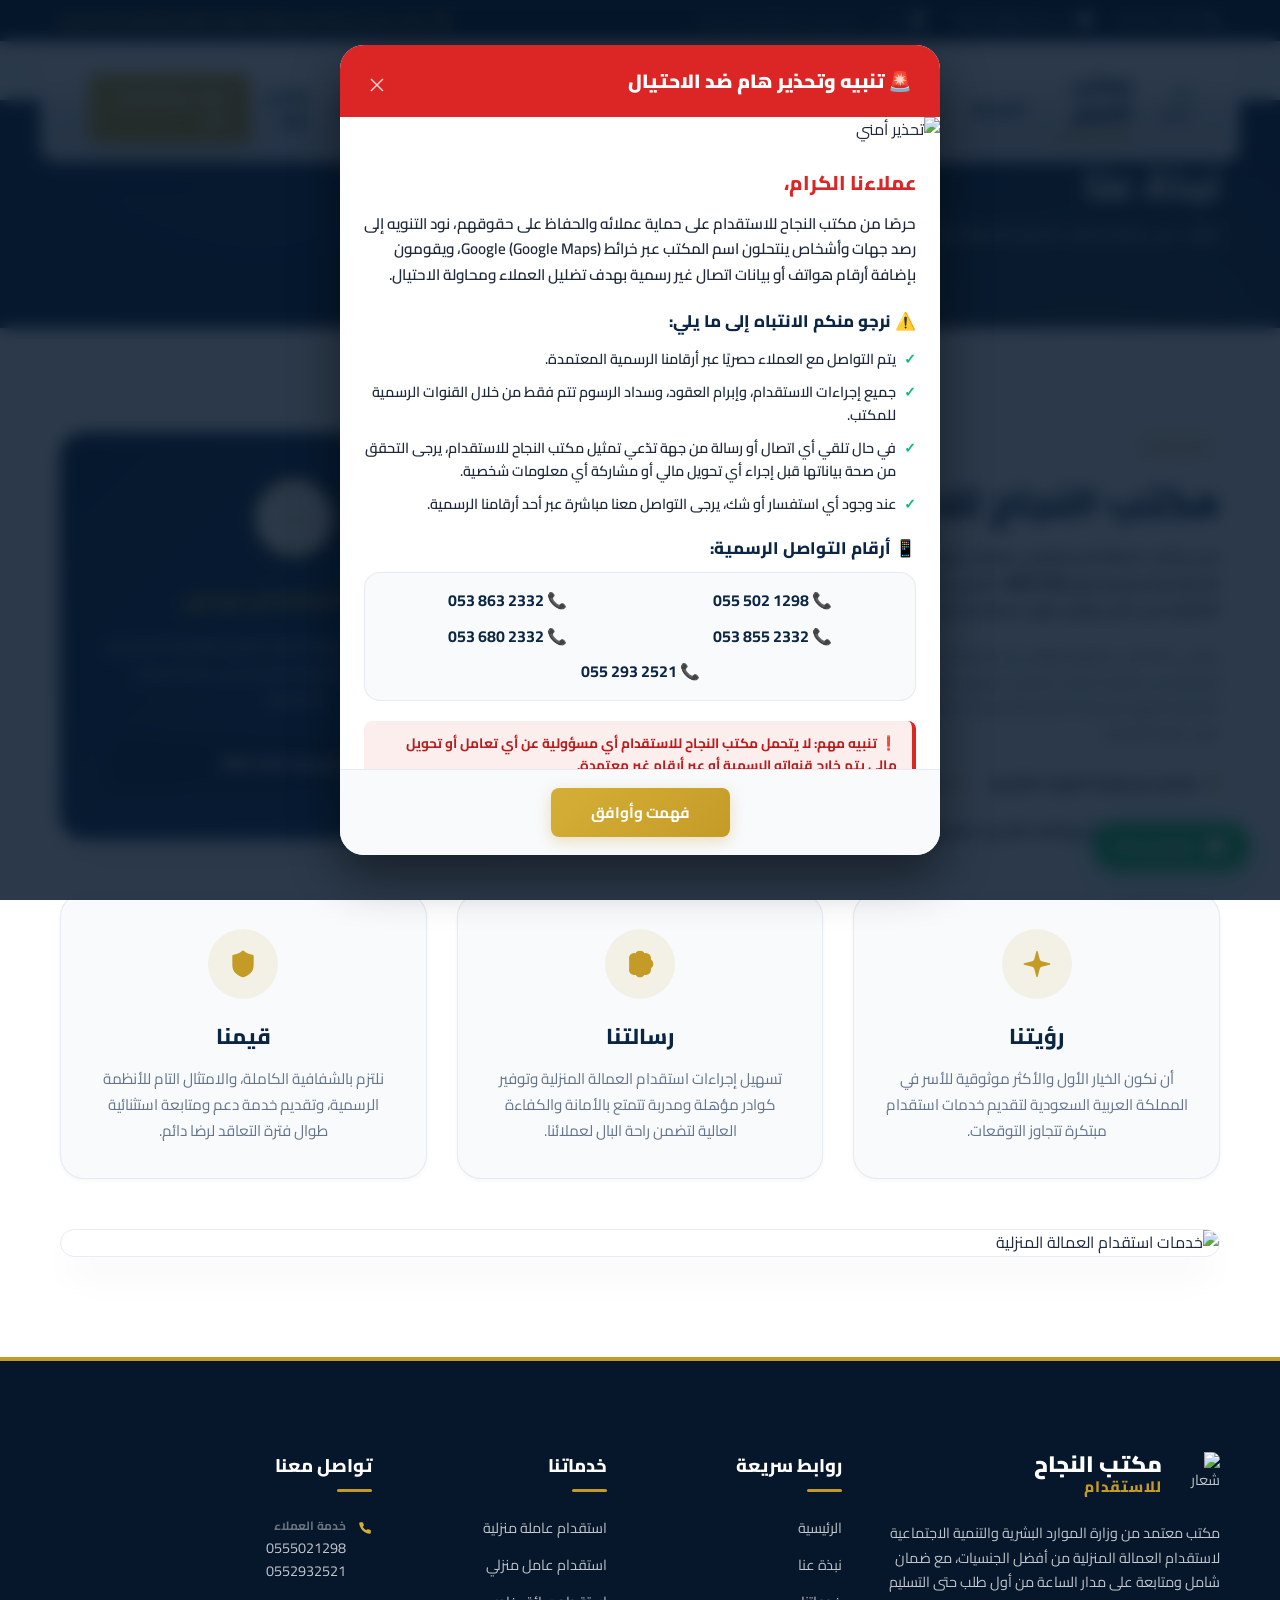
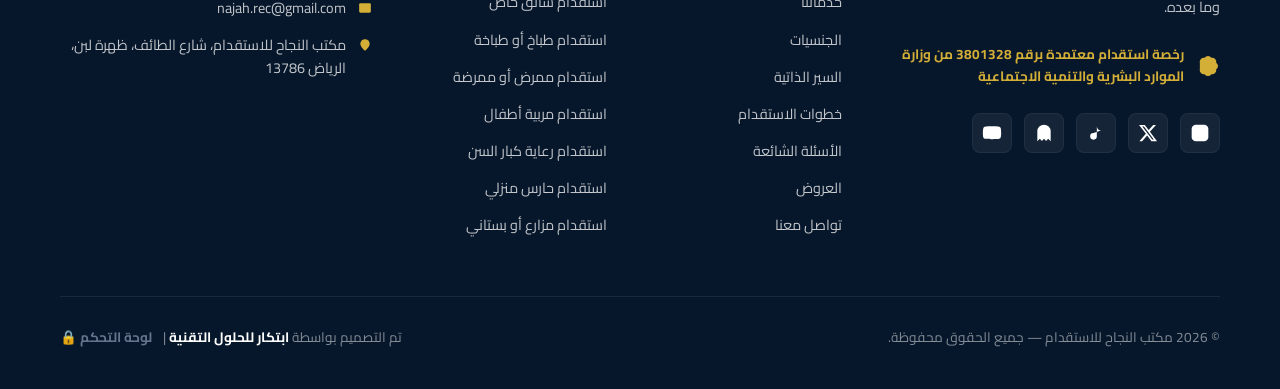
==== commit e87eaa79: "Add files via upload" ====
--- a/about.html
+++ b/about.html
@@ -1,5106 +1,347 @@
 <!DOCTYPE html>
-
 <html lang="ar" dir="rtl">
-
 <head>
-
   <meta charset="UTF-8" />
-
   <meta name="viewport" content="width=device-width, initial-scale=1.0" />
-
   <title>نبذة عنا | مكتب النجاح للاستقدام</title>
-
-  <meta name="description" content="تعرف على مكتب النجاح للاستقدام في الرياض: قصتنا، رؤيتنا، وقيمنا في توفير أفضل العمالة المنزلية المرخصة والمضمونة." />
-
-  <meta name="keywords" content="استقدام, من نحن, مكتب النجاح, مساند, الرياض استقدام, عمالة منزلية مرخصة" />
-
-  <meta property="og:title" content="نبذة عنا | مكتب النجاح للاستقدام" />
-
-  <meta property="og:description" content="شريكك المعتمد لاستقدام أفضل الكوادر والعمالة المنزلية المؤهلة." />
-
-  <meta property="og:locale" content="ar_SA" />
-
-  <meta property="og:type" content="website" />
-
-  <meta property="og:image" content="images/logo.jpg" />
-
+  <meta name="description" content="تعرف على مكتب النجاح للاستقدام: رخصتنا، أهدافنا وقيمنا في خدمة العملاء." />
   <meta name="theme-color" content="#0b2545" />
-
   <link rel="icon" href="images/logo.jpg" />
-
   <link rel="preconnect" href="https://fonts.googleapis.com" />
-
   <link rel="preconnect" href="https://fonts.gstatic.com" crossorigin />
-
   <link href="https://fonts.googleapis.com/css2?family=Cairo:wght@400;600;700;800;900&display=swap" rel="stylesheet" />
-
-  <style>
-
-/* 
-
-   styles.css 
-
-   مكتب النجاح للاستقدام - تصميم بريميوم وعصري
-
-*/
-
-
-
-/* استيراد خط تجوال أو كايرو من جوجل */
-
-@import url('https://fonts.googleapis.com/css2?family=Cairo:wght@300;400;500;600;700;800;900&display=swap');
-
-
-
-/* المتغيرات العامة وأنظمة الألوان */
-
-:root {
-
-  --primary-color: #0b2545;
-
-  --primary-light: #133a68;
-
-  --primary-dark: #07172b;
-
-  --gold-color: #c59b27;
-
-  --gold-light: #d4af37;
-
-  --gold-dark: #a37f1e;
-
-  --text-dark: #1e293b;
-
-  --text-muted: #64748b;
-
-  --bg-light: #f8fafc;
-
-  --bg-white: #ffffff;
-
-  --border-color: #e2e8f0;
-
-  
-
-  --success-color: #10b981;
-
-  --info-color: #3b82f6;
-
-  --warning-color: #f59e0b;
-
-  
-
-  --font-family: 'Cairo', sans-serif;
-
-  --transition: all 0.3s cubic-bezier(0.4, 0, 0.2, 1);
-
-  --shadow-sm: 0 1px 3px rgba(0,0,0,0.1);
-
-  --shadow-md: 0 4px 6px -1px rgba(0,0,0,0.1), 0 2px 4px -1px rgba(0,0,0,0.06);
-
-  --shadow-lg: 0 10px 15px -3px rgba(11, 37, 69, 0.1), 0 4px 6px -2px rgba(11, 37, 69, 0.05);
-
-  --shadow-glow: 0 0 20px rgba(197, 155, 39, 0.25);
-
-  
-
-  --radius-sm: 6px;
-
-  --radius-md: 12px;
-
-  --radius-lg: 20px;
-
-  --radius-full: 9999px;
-
-  
-
-  --container-width: 1200px;
-
-}
-
-
-
-/* إعادة ضبط المتصفح الأساسية */
-
-*, *::before, *::after {
-
-  box-sizing: border-box;
-
-  margin: 0;
-
-  padding: 0;
-
-}
-
-
-
-html {
-
-  scroll-behavior: smooth;
-
-  font-size: 16px;
-
-}
-
-
-
-body {
-
-  font-family: var(--font-family);
-
-  background-color: var(--bg-light);
-
-  color: var(--text-dark);
-
-  line-height: 1.6;
-
-  text-align: right;
-
-  overflow-x: hidden;
-
-  -webkit-font-smoothing: antialiased;
-
-}
-
-
-
-a {
-
-  color: inherit;
-
-  text-decoration: none;
-
-  transition: var(--transition);
-
-}
-
-
-
-button {
-
-  font-family: var(--font-family);
-
-  border: none;
-
-  background: none;
-
-  cursor: pointer;
-
-  outline: none;
-
-}
-
-
-
-img {
-
-  max-width: 100%;
-
-  height: auto;
-
-  display: block;
-
-}
-
-
-
-svg {
-
-  width: 24px;
-
-  height: 24px;
-
-  fill: currentColor;
-
-  display: inline-block;
-
-  vertical-align: middle;
-
-}
-
-
-
-/* حاويات العرض */
-
-.container {
-
-  width: 100%;
-
-  max-width: var(--container-width);
-
-  margin-left: auto;
-
-  margin-right: auto;
-
-  padding-left: 20px;
-
-  padding-right: 20px;
-
-}
-
-
-
-/* الأقسام العامة */
-
-.section {
-
-  padding: 80px 0;
-
-  position: relative;
-
-}
-
-
-
-.bg-white {
-
-  background-color: var(--bg-white);
-
-}
-
-
-
-.bg-light {
-
-  background-color: var(--bg-light);
-
-}
-
-
-
-/* رؤوس الأقسام */
-
-.section-head {
-
-  margin-bottom: 50px;
-
-  max-width: 700px;
-
-}
-
-
-
-.section-head.center {
-
-  margin-left: auto;
-
-  margin-right: auto;
-
-  text-align: center;
-
-}
-
-
-
-.eyebrow {
-
-  display: inline-block;
-
-  font-size: 0.9rem;
-
-  font-weight: 700;
-
-  color: var(--gold-color);
-
-  text-transform: uppercase;
-
-  letter-spacing: 1px;
-
-  margin-bottom: 10px;
-
-  padding: 4px 12px;
-
-  background-color: rgba(197, 155, 39, 0.08);
-
-  border-radius: var(--radius-full);
-
-}
-
-
-
-.section-title {
-
-  font-size: 2.2rem;
-
-  font-weight: 800;
-
-  color: var(--primary-color);
-
-  margin-bottom: 15px;
-
-  line-height: 1.3;
-
-}
-
-
-
-.section-desc {
-
-  font-size: 1.1rem;
-
-  color: var(--text-muted);
-
-}
-
-
-
-/* الأزرار الفاخرة */
-
-.btn-gold {
-
-  background: linear-gradient(135deg, var(--gold-light), var(--gold-color));
-
-  color: var(--bg-white);
-
-  font-weight: 700;
-
-  padding: 12px 28px;
-
-  border-radius: var(--radius-md);
-
-  box-shadow: 0 4px 14px rgba(197, 155, 39, 0.35);
-
-  display: inline-flex;
-
-  align-items: center;
-
-  justify-content: center;
-
-  gap: 10px;
-
-  border: 1px solid var(--gold-color);
-
-}
-
-
-
-.btn-gold svg, .btn-ghost-light svg {
-
-  width: 20px;
-
-  height: 20px;
-
-  fill: currentColor;
-
-  flex-shrink: 0;
-
-}
-
-
-
-.btn-gold:hover {
-
-  transform: translateY(-3px);
-
-  box-shadow: 0 6px 20px rgba(197, 155, 39, 0.45);
-
-  background: linear-gradient(135deg, var(--gold-color), var(--gold-dark));
-
-}
-
-
-
-.btn-gold-sm {
-
-  padding: 8px 18px;
-
-  font-size: 0.9rem;
-
-}
-
-
-
-.btn-gold-lg {
-
-  padding: 16px 36px;
-
-  font-size: 1.1rem;
-
-  border-radius: var(--radius-md);
-
-}
-
-
-
-.btn-ghost-light {
-
-  border: 2px solid rgba(255, 255, 255, 0.25);
-
-  color: var(--bg-white);
-
-  font-weight: 700;
-
-  padding: 14px 32px;
-
-  border-radius: var(--radius-md);
-
-  display: inline-flex;
-
-  align-items: center;
-
-  justify-content: center;
-
-  backdrop-filter: blur(5px);
-
-  -webkit-backdrop-filter: blur(5px);
-
-}
-
-
-
-.btn-ghost-light:hover {
-
-  background-color: rgba(255, 255, 255, 0.1);
-
-  border-color: rgba(255, 255, 255, 0.5);
-
-  transform: translateY(-3px);
-
-}
-
-
-
-/* الأيقونات الأساسية */
-
-.icon-xs { width: 14px; height: 14px; fill: currentColor; }
-
-.icon-sm { width: 18px; height: 18px; fill: currentColor; }
-
-.icon-md { width: 24px; height: 24px; fill: currentColor; }
-
-.icon-lg { width: 32px; height: 32px; fill: currentColor; }
-
-.icon-xl { width: 48px; height: 48px; fill: currentColor; }
-
-
-
-/* ===== الهيدر وشريط الملاحة ===== */
-
-.site-header {
-
-  position: relative;
-
-  z-index: 100;
-
-}
-
-
-
-.topbar {
-
-  background-color: var(--primary-dark);
-
-  color: rgba(255, 255, 255, 0.7);
-
-  font-size: 0.8rem;
-
-  padding: 8px 0;
-
-  border-bottom: 1px solid rgba(255, 255, 255, 0.05);
-
-}
-
-
-
-.topbar-inner {
-
-  display: flex;
-
-  justify-content: space-between;
-
-  align-items: center;
-
-  flex-wrap: wrap;
-
-  gap: 10px;
-
-}
-
-
-
-.topbar-info {
-
-  display: flex;
-
-  align-items: center;
-
-  gap: 20px;
-
-  flex-wrap: wrap;
-
-}
-
-
-
-.topbar-item {
-
-  display: flex;
-
-  align-items: center;
-
-  gap: 6px;
-
-}
-
-
-
-.topbar-item a:hover {
-
-  color: var(--gold-light);
-
-}
-
-
-
-.topbar-license {
-
-  display: flex;
-
-  align-items: center;
-
-  gap: 6px;
-
-  color: var(--gold-light);
-
-  font-weight: 600;
-
-}
-
-
-
-/* شريط الملاحة الرئيسي */
-
-.mainnav {
-
-  background-color: var(--bg-white);
-
-  box-shadow: var(--shadow-sm);
-
-  padding: 15px 0;
-
-  transition: var(--transition);
-
-  position: sticky;
-
-  top: 0;
-
-  z-index: 99;
-
-}
-
-
-
-.mainnav.scrolled {
-
-  padding: 10px 0;
-
-  box-shadow: var(--shadow-lg);
-
-  background-color: rgba(255, 255, 255, 0.95);
-
-  backdrop-filter: blur(10px);
-
-  -webkit-backdrop-filter: blur(10px);
-
-}
-
-
-
-.nav-inner {
-
-  display: flex;
-
-  justify-content: space-between;
-
-  align-items: center;
-
-}
-
-
-
-/* الشعار */
-
-.brand {
-
-  display: flex;
-
-  align-items: center;
-
-  gap: 12px;
-
-}
-
-
-
-.brand-logo img {
-
-  border-radius: var(--radius-sm);
-
-  object-fit: cover;
-
-}
-
-
-
-.brand-name {
-
-  line-height: 1.1;
-
-}
-
-
-
-.brand-title {
-
-  font-weight: 900;
-
-  font-size: 1.3rem;
-
-  color: var(--primary-color);
-
-}
-
-
-
-.brand-sub {
-
-  font-weight: 700;
-
-  font-size: 0.9rem;
-
-  color: var(--gold-color);
-
-  letter-spacing: 1px;
-
-}
-
-
-
-/* روابط التنقل */
-
-.nav-links {
-
-  display: flex;
-
-  align-items: center;
-
-  gap: 24px;
-
-}
-
-
-
-.nav-links a {
-
-  font-weight: 700;
-
-  color: var(--primary-color);
-
-  font-size: 0.95rem;
-
-  position: relative;
-
-  padding: 6px 0;
-
-}
-
-
-
-.nav-links a::after {
-
-  content: '';
-
-  position: absolute;
-
-  bottom: 0;
-
-  left: 0;
-
-  width: 0;
-
-  height: 3px;
-
-  background-color: var(--gold-color);
-
-  border-radius: var(--radius-full);
-
-  transition: var(--transition);
-
-}
-
-
-
-.nav-links a:hover,
-
-.nav-links a.active {
-
-  color: var(--gold-color);
-
-}
-
-
-
-.nav-links a:hover::after,
-
-.nav-links a.active::after {
-
-  width: 100%;
-
-}
-
-
-
-.nav-actions {
-
-  display: flex;
-
-  align-items: center;
-
-  gap: 15px;
-
-}
-
-
-
-.menu-btn {
-
-  display: none;
-
-  font-size: 1.5rem;
-
-  color: var(--primary-color);
-
-  padding: 5px;
-
-}
-
-
-
-/* ===== قائمة الجوال ===== */
-
-.mobile-menu {
-
-  position: fixed;
-
-  top: 0;
-
-  left: 0;
-
-  width: 100vw;
-
-  height: 100vh;
-
-  z-index: 1000;
-
-  visibility: hidden;
-
-  transition: var(--transition);
-
-}
-
-
-
-.mobile-menu.open {
-
-  visibility: visible;
-
-}
-
-
-
-.mm-backdrop {
-
-  position: absolute;
-
-  top: 0;
-
-  left: 0;
-
-  width: 100%;
-
-  height: 100%;
-
-  background-color: rgba(7, 23, 43, 0.6);
-
-  backdrop-filter: blur(4px);
-
-  -webkit-backdrop-filter: blur(4px);
-
-  opacity: 0;
-
-  transition: var(--transition);
-
-}
-
-
-
-.mobile-menu.open .mm-backdrop {
-
-  opacity: 1;
-
-}
-
-
-
-.mm-panel {
-
-  position: absolute;
-
-  top: 0;
-
-  right: -320px;
-
-  width: 320px;
-
-  max-width: 85vw;
-
-  height: 100%;
-
-  background-color: var(--bg-white);
-
-  box-shadow: -5px 0 25px rgba(0,0,0,0.15);
-
-  display: flex;
-
-  flex-direction: column;
-
-  transition: transform 0.4s cubic-bezier(0.16, 1, 0.3, 1);
-
-}
-
-
-
-.mobile-menu.open .mm-panel {
-
-  transform: translateX(-320px);
-
-}
-
-
-
-.mm-head {
-
-  padding: 20px;
-
-  border-bottom: 1px solid var(--border-color);
-
-  display: flex;
-
-  justify-content: space-between;
-
-  align-items: center;
-
-}
-
-
-
-.mm-head .brand {
-
-  pointer-events: none;
-
-}
-
-
-
-.mm-nav {
-
-  padding: 30px 20px;
-
-  display: flex;
-
-  flex-direction: column;
-
-  gap: 15px;
-
-  flex-grow: 1;
-
-  overflow-y: auto;
-
-}
-
-
-
-.mm-nav a {
-
-  font-size: 1.1rem;
-
-  font-weight: 700;
-
-  color: var(--primary-color);
-
-  padding: 10px 15px;
-
-  border-radius: var(--radius-sm);
-
-  display: block;
-
-}
-
-
-
-.mm-nav a:hover,
-
-.mm-nav a.active {
-
-  background-color: rgba(197, 155, 39, 0.08);
-
-  color: var(--gold-color);
-
-  padding-right: 25px;
-
-}
-
-
-
-.mm-foot {
-
-  padding: 20px;
-
-  border-top: 1px solid var(--border-color);
-
-  display: flex;
-
-  flex-direction: column;
-
-  gap: 15px;
-
-}
-
-
-
-.mm-foot .btn-gold {
-
-  width: 100%;
-
-}
-
-
-
-.mm-trust {
-
-  display: flex;
-
-  align-items: center;
-
-  justify-content: center;
-
-  gap: 6px;
-
-  color: var(--success-color);
-
-  font-weight: 700;
-
-  font-size: 0.9rem;
-
-}
-
-
-
-/* ===== قسم الهيرو (Hero Section) ===== */
-
-.hero {
-
-  position: relative;
-
-  background-color: var(--primary-color);
-
-  background-image: linear-gradient(to left, rgba(11, 37, 69, 0.92) 40%, rgba(11, 37, 69, 0.05) 100%), url("images/about_hero_bg.jpg");
-
-  background-size: cover;
-
-  background-position: center;
-
-  background-repeat: no-repeat;
-
-  color: var(--bg-white);
-
-  padding: 100px 0 140px;
-
-  overflow: hidden;
-
-}
-
-
-
-.hero-deco {
-
-  position: absolute;
-
-  top: 0;
-
-  left: 0;
-
-  width: 100%;
-
-  height: 100%;
-
-  pointer-events: none;
-
-  z-index: 1;
-
-}
-
-
-
-.hero-blob-1 {
-
-  position: absolute;
-
-  top: -10%;
-
-  right: -10%;
-
-  width: 50vw;
-
-  height: 50vw;
-
-  background: radial-gradient(circle, rgba(197, 155, 39, 0.15) 0%, rgba(11, 37, 69, 0) 70%);
-
-  border-radius: var(--radius-full);
-
-  animation: pulse-blob 8s infinite alternate;
-
-}
-
-
-
-.hero-blob-2 {
-
-  position: absolute;
-
-  bottom: -20%;
-
-  left: -10%;
-
-  width: 60vw;
-
-  height: 60vw;
-
-  background: radial-gradient(circle, rgba(19, 58, 104, 0.3) 0%, rgba(11, 37, 69, 0) 70%);
-
-  border-radius: var(--radius-full);
-
-}
-
-
-
-.hero-dots {
-
-  position: absolute;
-
-  top: 20%;
-
-  left: 5%;
-
-  width: 120px;
-
-  height: 200px;
-
-  background-image: radial-gradient(rgba(255, 255, 255, 0.15) 2px, transparent 2px);
-
-  background-size: 15px 15px;
-
-}
-
-
-
-@keyframes pulse-blob {
-
-  0% { transform: scale(1) translate(0, 0); }
-
-  100% { transform: scale(1.1) translate(-20px, 20px); }
-
-}
-
-
-
-.hero-inner {
-
-  position: relative;
-
-  z-index: 2;
-
-}
-
-
-
-.hero-grid {
-
-  display: grid;
-
-  grid-template-columns: 1.2fr 0.8fr;
-
-  gap: 60px;
-
-  align-items: center;
-
-}
-
-
-
-.hero-content {
-
-  display: flex;
-
-  flex-direction: column;
-
-  align-items: flex-start;
-
-}
-
-
-
-.hero-badge {
-
-  display: inline-flex;
-
-  align-items: center;
-
-  gap: 8px;
-
-  background-color: rgba(255, 255, 255, 0.08);
-
-  border: 1px solid rgba(255, 255, 255, 0.15);
-
-  padding: 6px 16px;
-
-  border-radius: var(--radius-full);
-
-  font-size: 0.85rem;
-
-  font-weight: 600;
-
-  margin-bottom: 25px;
-
-  color: rgba(255, 255, 255, 0.95);
-
-  box-shadow: 0 4px 10px rgba(0, 0, 0, 0.15);
-
-}
-
-
-
-.hero-badge svg {
-
-  color: var(--gold-light);
-
-}
-
-
-
-.hero-title {
-
-  font-size: 3rem;
-
-  font-weight: 900;
-
-  line-height: 1.2;
-
-  margin-bottom: 20px;
-
-  letter-spacing: -0.5px;
-
-}
-
-
-
-.hero-title .gold {
-
-  color: var(--gold-light);
-
-  position: relative;
-
-  display: inline-block;
-
-  white-space: nowrap;
-
-}
-
-
-
-.hero-title .gold svg {
-
-  position: absolute;
-
-  bottom: -8px;
-
-  left: 0;
-
-  width: 100%;
-
-  height: 10px;
-
-  color: var(--gold-color);
-
-}
-
-
-
-.hero-sub {
-
-  font-size: 1.2rem;
-
-  color: rgba(255, 255, 255, 0.8);
-
-  margin-bottom: 35px;
-
-  max-width: 600px;
-
-  font-weight: 400;
-
-}
-
-
-
-.hero-actions {
-
-  display: flex;
-
-  gap: 20px;
-
-  margin-bottom: 40px;
-
-  flex-wrap: wrap;
-
-}
-
-
-
-.hero-actions .btn-gold {
-
-  padding: 16px 36px;
-
-}
-
-
-
-.hero-features {
-
-  display: flex;
-
-  gap: 24px;
-
-  margin-bottom: 40px;
-
-  flex-wrap: wrap;
-
-}
-
-
-
-.hero-features li {
-
-  list-style: none;
-
-  display: flex;
-
-  align-items: center;
-
-  gap: 8px;
-
-  font-weight: 700;
-
-  font-size: 0.95rem;
-
-  color: rgba(255, 255, 255, 0.9);
-
-}
-
-
-
-.hero-features li svg {
-
-  color: var(--gold-light);
-
-}
-
-
-
-.hero-proof {
-
-  display: flex;
-
-  align-items: center;
-
-  gap: 15px;
-
-  background-color: rgba(255, 255, 255, 0.05);
-
-  padding: 12px 20px;
-
-  border-radius: var(--radius-md);
-
-  border: 1px solid rgba(255, 255, 255, 0.08);
-
-}
-
-
-
-.hero-proof .flags {
-
-  display: flex;
-
-  gap: 8px;
-
-}
-
-
-
-.flag-badge {
-
-  width: 32px;
-
-  height: 32px;
-
-  border-radius: var(--radius-full);
-
-  background-color: rgba(255, 255, 255, 0.08);
-
-  border: 1px solid rgba(255, 255, 255, 0.15);
-
-  color: var(--gold-light);
-
-  display: flex;
-
-  align-items: center;
-
-  justify-content: center;
-
-  font-size: 0.75rem;
-
-  font-weight: 700;
-
-  transition: var(--transition);
-
-  filter: drop-shadow(0 2px 4px rgba(0,0,0,0.2));
-
-}
-
-
-
-.flag-badge:hover {
-
-  background-color: var(--gold-color);
-
-  color: var(--primary-color);
-
-  border-color: var(--gold-color);
-
-  transform: translateY(-2px);
-
-}
-
-
-
-.hero-proof-text {
-
-  font-size: 0.9rem;
-
-  color: rgba(255, 255, 255, 0.7);
-
-}
-
-
-
-.hero-proof-num {
-
-  display: block;
-
-  font-weight: 800;
-
-  color: var(--gold-light);
-
-  font-size: 1rem;
-
-}
-
-
-
-/* الجانب المرئي من الهيرو */
-
-.hero-visual {
-
-  position: relative;
-
-  display: flex;
-
-  justify-content: center;
-
-  align-items: center;
-
-  height: 480px;
-
-}
-
-
-
-.hero-ring {
-
-  position: absolute;
-
-  width: 420px;
-
-  height: 420px;
-
-  border: 2px dashed rgba(255, 255, 255, 0.1);
-
-  border-radius: var(--radius-full);
-
-  animation: rotate-ring 40s linear infinite;
-
-}
-
-
-
-@keyframes rotate-ring {
-
-  from { transform: rotate(0deg); }
-
-  to { transform: rotate(360deg); }
-
-}
-
-
-
-.hero-card-frame {
-
-  position: relative;
-
-  z-index: 3;
-
-  width: 320px;
-
-  perspective: 1000px;
-
-}
-
-
-
-.hero-card {
-
-  background-color: var(--bg-white);
-
-  color: var(--text-dark);
-
-  padding: 24px;
-
-  border-radius: var(--radius-lg);
-
-  box-shadow: 0 20px 40px rgba(0, 0, 0, 0.35);
-
-  border: 1px solid rgba(255, 255, 255, 0.1);
-
-  display: flex;
-
-  flex-direction: column;
-
-  gap: 20px;
-
-  transform: rotateY(-8deg) rotateX(4deg);
-
-  transition: var(--transition);
-
-}
-
-
-
-.hero-card:hover {
-
-  transform: rotateY(0deg) rotateX(0deg) scale(1.02);
-
-}
-
-
-
-.hc-top {
-
-  display: flex;
-
-  justify-content: space-between;
-
-  align-items: flex-start;
-
-}
-
-
-
-.hc-id {
-
-  display: flex;
-
-  gap: 12px;
-
-  align-items: center;
-
-}
-
-
-
-.hc-avatar {
-
-  width: 48px;
-
-  height: 48px;
-
-  background-color: var(--bg-light);
-
-  border-radius: var(--radius-full);
-
-  display: flex;
-
-  align-items: center;
-
-  justify-content: center;
-
-  color: var(--primary-color);
-
-  border: 2px solid var(--border-color);
-
-  overflow: hidden;
-
-}
-
-
-
-.hc-avatar img {
-
-  width: 100%;
-
-  height: 100%;
-
-  object-fit: cover;
-
-  border-radius: var(--radius-full);
-
-}
-
-
-
-.hc-name {
-
-  font-weight: 800;
-
-  color: var(--primary-color);
-
-  font-size: 1.1rem;
-
-}
-
-
-
-.hc-role {
-
-  font-size: 0.8rem;
-
-  color: var(--text-muted);
-
-  font-weight: 600;
-
-}
-
-
-
-.badge-available {
-
-  background-color: rgba(16, 185, 129, 0.1);
-
-  color: var(--success-color);
-
-  font-size: 0.75rem;
-
-  font-weight: 700;
-
-  padding: 4px 10px;
-
-  border-radius: var(--radius-full);
-
-  display: flex;
-
-  align-items: center;
-
-  gap: 5px;
-
-}
-
-
-
-.badge-available .dot {
-
-  width: 6px;
-
-  height: 6px;
-
-  background-color: var(--success-color);
-
-  border-radius: var(--radius-full);
-
-  display: inline-block;
-
-  animation: pulse-green 1.5s infinite;
-
-}
-
-
-
-@keyframes pulse-green {
-
-  0% { transform: scale(0.9); opacity: 1; }
-
-  50% { transform: scale(1.3); opacity: 0.5; }
-
-  100% { transform: scale(0.9); opacity: 1; }
-
-}
-
-
-
-.hc-stats {
-
-  display: grid;
-
-  grid-template-columns: repeat(3, 1fr);
-
-  gap: 10px;
-
-  background-color: var(--bg-light);
-
-  padding: 12px;
-
-  border-radius: var(--radius-md);
-
-  text-align: center;
-
-  border: 1px solid var(--border-color);
-
-}
-
-
-
-.hc-stat b {
-
-  display: block;
-
-  font-size: 0.95rem;
-
-  color: var(--primary-color);
-
-  font-weight: 800;
-
-}
-
-
-
-.hc-stat span {
-
-  font-size: 0.75rem;
-
-  color: var(--text-muted);
-
-  font-weight: 600;
-
-}
-
-
-
-.hc-eta {
-
-  display: flex;
-
-  flex-direction: column;
-
-  gap: 8px;
-
-}
-
-
-
-.hc-eta-row {
-
-  display: flex;
-
-  justify-content: space-between;
-
-  font-size: 0.8rem;
-
-}
-
-
-
-.hc-eta-val {
-
-  color: var(--gold-color);
-
-  font-weight: 700;
-
-  display: flex;
-
-  align-items: center;
-
-  gap: 4px;
-
-}
-
-
-
-.progress {
-
-  height: 6px;
-
-  background-color: var(--border-color);
-
-  border-radius: var(--radius-full);
-
-  overflow: hidden;
-
-}
-
-
-
-.progress-fill {
-
-  height: 100%;
-
-  width: 75%;
-
-  background: linear-gradient(90deg, var(--gold-color), var(--gold-light));
-
-  border-radius: var(--radius-full);
-
-}
-
-
-
-/* العناصر العائمة البريميوم */
-
-.hero-card-float {
-
-  position: absolute;
-
-  bottom: 10px;
-
-  right: -30px;
-
-  background-color: var(--bg-white);
-
-  color: var(--text-dark);
-
-  padding: 16px 20px;
-
-  border-radius: var(--radius-md);
-
-  box-shadow: var(--shadow-lg);
-
-  border-right: 4px solid var(--gold-color);
-
-  z-index: 4;
-
-  width: 260px;
-
-  animation: float-slow 6s ease-in-out infinite alternate;
-
-}
-
-
-
-.hcf-head {
-
-  display: flex;
-
-  justify-content: space-between;
-
-  font-size: 0.8rem;
-
-  margin-bottom: 5px;
-
-}
-
-
-
-.hcf-status {
-
-  color: var(--info-color);
-
-  font-weight: 700;
-
-}
-
-
-
-.hcf-sub {
-
-  font-size: 0.75rem;
-
-  color: var(--text-muted);
-
-  margin-bottom: 8px;
-
-  font-weight: 600;
-
-}
-
-
-
-.hcf-steps {
-
-  display: flex;
-
-  gap: 4px;
-
-}
-
-
-
-.hcf-step {
-
-  height: 4px;
-
-  flex-grow: 1;
-
-  border-radius: var(--radius-full);
-
-}
-
-
-
-.hcf-step.on { background-color: var(--gold-color); }
-
-.hcf-step.off { background-color: var(--border-color); }
-
-
-
-.hero-badge-float {
-
-  position: absolute;
-
-  top: 40px;
-
-  left: -20px;
-
-  background-color: var(--bg-white);
-
-  color: var(--text-dark);
-
-  padding: 12px 18px;
-
-  border-radius: var(--radius-md);
-
-  box-shadow: var(--shadow-lg);
-
-  display: flex;
-
-  align-items: center;
-
-  gap: 10px;
-
-  z-index: 4;
-
-  animation: float-slow 5s ease-in-out infinite alternate-reverse;
-
-}
-
-
-
-.hero-badge-float svg {
-
-  color: var(--success-color);
-
-  width: 28px;
-
-  height: 28px;
-
-  flex-shrink: 0;
-
-}
-
-
-
-.hero-badge-float b {
-
-  color: var(--primary-color);
-
-  font-size: 0.9rem;
-
-}
-
-
-
-.hero-badge-float span {
-
-  font-size: 0.75rem;
-
-  color: var(--text-muted);
-
-}
-
-
-
-.hero-rating-float {
-
-  position: absolute;
-
-  bottom: 40px;
-
-  left: -10px;
-
-  background-color: var(--bg-white);
-
-  color: var(--text-dark);
-
-  padding: 10px 16px;
-
-  border-radius: var(--radius-md);
-
-  box-shadow: var(--shadow-lg);
-
-  text-align: center;
-
-  z-index: 4;
-
-}
-
-
-
-.hero-rating-float .stars {
-
-  color: var(--gold-light);
-
-  display: flex;
-
-  justify-content: center;
-
-  gap: 2px;
-
-  margin-bottom: 2px;
-
-}
-
-
-
-.hero-rating-float p {
-
-  font-size: 0.8rem;
-
-  font-weight: 700;
-
-  color: var(--primary-color);
-
-}
-
-
-
-@keyframes float-slow {
-
-  0% { transform: translateY(0px); }
-
-  100% { transform: translateY(-12px); }
-
-}
-
-
-
-/* شريط الثقة في أسفل الهيرو */
-
-.hero-trust {
-
-  display: flex;
-
-  justify-content: center;
-
-  gap: 40px;
-
-  margin-top: 60px;
-
-  border-top: 1px solid rgba(255, 255, 255, 0.1);
-
-  padding-top: 30px;
-
-  flex-wrap: wrap;
-
-}
-
-
-
-.hero-trust div {
-
-  display: flex;
-
-  align-items: center;
-
-  gap: 10px;
-
-  color: rgba(255, 255, 255, 0.7);
-
-  font-size: 0.95rem;
-
-  font-weight: 600;
-
-}
-
-
-
-.hero-trust div svg {
-
-  color: var(--gold-light);
-
-  width: 22px;
-
-  height: 22px;
-
-}
-
-
-
-/* ===== قسم الإحصائيات (Stats Section) ===== */
-
-.stats-section {
-
-  background-color: var(--primary-dark);
-
-  color: var(--bg-white);
-
-  padding: 60px 0;
-
-  position: relative;
-
-  overflow: hidden;
-
-  box-shadow: inset 0 10px 20px rgba(0,0,0,0.2);
-
-}
-
-
-
-.stats-deco-1, .stats-deco-2 {
-
-  position: absolute;
-
-  width: 300px;
-
-  height: 300px;
-
-  background-color: rgba(197, 155, 39, 0.05);
-
-  border-radius: var(--radius-full);
-
-  pointer-events: none;
-
-}
-
-
-
-.stats-deco-1 { top: -150px; right: -50px; }
-
-.stats-deco-2 { bottom: -150px; left: -50px; }
-
-
-
-.stats-grid {
-
-  display: grid;
-
-  grid-template-columns: repeat(5, 1fr);
-
-  gap: 30px;
-
-  text-align: center;
-
-  position: relative;
-
-  z-index: 2;
-
-}
-
-
-
-.stat-item {
-
-  display: flex;
-
-  flex-direction: column;
-
-  gap: 5px;
-
-}
-
-
-
-.stat-value {
-
-  font-size: 2.8rem;
-
-  font-weight: 900;
-
-  color: var(--gold-light);
-
-  line-height: 1.1;
-
-  background: linear-gradient(135deg, #fff, var(--gold-light));
-
-  -webkit-background-clip: text;
-
-  -webkit-text-fill-color: transparent;
-
-}
-
-
-
-.stat-label {
-
-  font-size: 0.9rem;
-
-  color: rgba(255, 255, 255, 0.70);
-
-  font-weight: 700;
-
-}
-
-
-
-/* ===== قسم الأسئلة الشائعة (FAQ) ===== */
-
-.faq-wrap {
-
-  display: grid;
-
-  grid-template-columns: 1.3fr 0.7fr;
-
-  gap: 50px;
-
-  align-items: flex-start;
-
-}
-
-
-
-.faq-list {
-
-  display: flex;
-
-  flex-direction: column;
-
-  gap: 15px;
-
-}
-
-
-
-.faq-item {
-
-  background-color: var(--bg-light);
-
-  border-radius: var(--radius-md);
-
-  border: 1px solid var(--border-color);
-
-  overflow: hidden;
-
-  transition: var(--transition);
-
-}
-
-
-
-.faq-item:hover {
-
-  border-color: rgba(197, 155, 39, 0.3);
-
-  box-shadow: var(--shadow-sm);
-
-  background-color: var(--bg-white);
-
-}
-
-
-
-.faq-q {
-
-  width: 100%;
-
-  padding: 20px 24px;
-
-  text-align: right;
-
-  font-size: 1.1rem;
-
-  font-weight: 800;
-
-  color: var(--primary-color);
-
-  display: flex;
-
-  justify-content: space-between;
-
-  align-items: center;
-
-  gap: 15px;
-
-  transition: var(--transition);
-
-}
-
-
-
-.faq-chev {
-
-  width: 24px;
-
-  height: 24px;
-
-  display: flex;
-
-  align-items: center;
-
-  justify-content: center;
-
-  border-radius: var(--radius-full);
-
-  background-color: rgba(11, 37, 69, 0.05);
-
-  color: var(--primary-color);
-
-  transition: var(--transition);
-
-}
-
-
-
-.faq-chev svg {
-
-  width: 16px;
-
-  height: 16px;
-
-  fill: currentColor;
-
-}
-
-
-
-.faq-item.active {
-
-  background-color: var(--bg-white);
-
-  border-color: var(--gold-color);
-
-  box-shadow: var(--shadow-md);
-
-}
-
-
-
-.faq-item.active .faq-chev {
-
-  background-color: var(--gold-color);
-
-  color: var(--bg-white);
-
-  transform: rotate(180deg);
-
-}
-
-
-
-.faq-a {
-
-  max-height: 0;
-
-  overflow: hidden;
-
-  transition: max-height 0.3s cubic-bezier(0, 1, 0, 1);
-
-}
-
-
-
-.faq-a-inner {
-
-  padding: 0 24px 24px;
-
-  font-size: 0.95rem;
-
-  color: var(--text-muted);
-
-  border-top: 1px dashed var(--border-color);
-
-  margin-top: -5px;
-
-  padding-top: 15px;
-
-}
-
-
-
-/* بطاقة الدعم في الأسئلة الشائعة */
-
-.faq-help {
-
-  background: linear-gradient(135deg, var(--primary-color), var(--primary-light));
-
-  color: var(--bg-white);
-
-  padding: 40px 30px;
-
-  border-radius: var(--radius-lg);
-
-  box-shadow: var(--shadow-lg);
-
-  text-align: center;
-
-  display: flex;
-
-  flex-direction: column;
-
-  align-items: center;
-
-  gap: 20px;
-
-  border: 1px solid rgba(255,255,255,0.05);
-
-}
-
-
-
-.faq-help-icon {
-
-  width: 60px;
-
-  height: 60px;
-
-  background-color: rgba(255,255,255,0.08);
-
-  border-radius: var(--radius-full);
-
-  display: flex;
-
-  align-items: center;
-
-  justify-content: center;
-
-  color: var(--gold-light);
-
-  border: 1px solid rgba(255,255,255,0.15);
-
-}
-
-
-
-.faq-help-text b {
-
-  font-size: 1.3rem;
-
-  font-weight: 800;
-
-  display: block;
-
-  margin-bottom: 5px;
-
-  color: var(--gold-light);
-
-}
-
-
-
-.faq-help-text p {
-
-  font-size: 0.95rem;
-
-  color: rgba(255,255,255,0.8);
-
-}
-
-
-
-.faq-help .btn-gold {
-
-  width: 100%;
-
-}
-
-
-
-/* ===== قسم آراء العملاء (Testimonials) ===== */
-
-.testimonials-grid {
-
-  display: grid;
-
-  grid-template-columns: repeat(4, 1fr);
-
-  gap: 25px;
-
-}
-
-
-
-.testimonial {
-
-  background-color: var(--bg-light);
-
-  border-radius: var(--radius-md);
-
-  padding: 30px 24px;
-
-  border: 1px solid var(--border-color);
-
-  display: flex;
-
-  flex-direction: column;
-
-  justify-content: space-between;
-
-  gap: 20px;
-
-  transition: var(--transition);
-
-}
-
-
-
-.testimonial:hover {
-
-  background-color: var(--bg-white);
-
-  transform: translateY(-5px);
-
-  box-shadow: var(--shadow-lg);
-
-  border-color: rgba(197, 155, 39, 0.3);
-
-}
-
-
-
-.testimonial-top {
-
-  display: flex;
-
-  justify-content: space-between;
-
-  align-items: center;
-
-}
-
-
-
-.testimonial-top .stars {
-
-  color: var(--gold-light);
-
-  display: flex;
-
-  gap: 2px;
-
-}
-
-
-
-.testimonial-top .stars .empty {
-
-  color: var(--border-color);
-
-}
-
-
-
-.quote-icon {
-
-  color: rgba(197, 155, 39, 0.15);
-
-}
-
-
-
-.testimonial blockquote {
-
-  font-size: 0.95rem;
-
-  color: var(--text-dark);
-
-  font-style: italic;
-
-  font-weight: 500;
-
-  flex-grow: 1;
-
-}
-
-
-
-.testimonial footer {
-
-  display: flex;
-
-  align-items: center;
-
-  gap: 12px;
-
-  border-top: 1px solid var(--border-color);
-
-  padding-top: 15px;
-
-}
-
-
-
-.testimonial-avatar {
-
-  width: 40px;
-
-  height: 40px;
-
-  background-color: var(--primary-color);
-
-  color: var(--bg-white);
-
-  border-radius: var(--radius-full);
-
-  display: flex;
-
-  align-items: center;
-
-  justify-content: center;
-
-  font-weight: 800;
-
-  font-size: 1.1rem;
-
-}
-
-
-
-.testimonial footer b {
-
-  color: var(--primary-color);
-
-  font-size: 0.95rem;
-
-  font-weight: 800;
-
-}
-
-
-
-.testimonial footer span {
-
-  font-size: 0.8rem;
-
-  color: var(--text-muted);
-
-  font-weight: 600;
-
-}
-
-
-
-/* ===== قسم الجنسيات (Nationalities Page) ===== */
-
-.nations-grid {
-
-  display: grid;
-
-  grid-template-columns: repeat(5, 1fr);
-
-  gap: 25px;
-
-}
-
-
-
-.nation-card {
-
-  background-color: var(--bg-light);
-
-  border: 1px solid var(--border-color);
-
-  border-radius: var(--radius-md);
-
-  padding: 30px 20px;
-
-  text-align: center;
-
-  transition: var(--transition);
-
-  display: flex;
-
-  flex-direction: column;
-
-  align-items: center;
-
-  gap: 12px;
-
-}
-
-
-
-.nation-card:hover {
-
-  background-color: var(--bg-white);
-
-  transform: translateY(-5px);
-
-  box-shadow: var(--shadow-lg);
-
-  border-color: rgba(197, 155, 39, 0.3);
-
-}
-
-
-
-.nation-flag {
-
-  width: 70px;
-
-  height: 70px;
-
-  border-radius: var(--radius-full);
-
-  border: 3px solid var(--border-color);
-
-  overflow: hidden;
-
-  box-shadow: var(--shadow-sm);
-
-  display: flex;
-
-  align-items: center;
-
-  justify-content: center;
-
-  transition: var(--transition);
-
-  background-color: var(--bg-white);
-
-}
-
-
-
-.nation-card:hover .nation-flag {
-
-  border-color: var(--gold-color);
-
-  transform: scale(1.1);
-
-  box-shadow: 0 4px 12px rgba(197, 155, 39, 0.25);
-
-}
-
-
-
-.nation-flag img {
-
-  width: 100%;
-
-  height: 100%;
-
-  object-fit: cover;
-
-  border-radius: var(--radius-full);
-
-}
-
-
-
-.nation-card h3 {
-
-  font-size: 1.25rem;
-
-  font-weight: 800;
-
-  color: var(--primary-color);
-
-}
-
-
-
-.nation-role {
-
-  font-size: 0.85rem;
-
-  font-weight: 700;
-
-  color: var(--gold-color);
-
-  margin-top: -4px;
-
-}
-
-
-
-.nation-card p {
-
-  font-size: 0.85rem;
-
-  color: var(--text-muted);
-
-  font-weight: 600;
-
-}
-
-
-
-.nation-badge {
-
-  font-size: 0.75rem;
-
-  font-weight: 700;
-
-  padding: 4px 12px;
-
-  border-radius: var(--radius-full);
-
-  display: inline-flex;
-
-  align-items: center;
-
-  gap: 6px;
-
-}
-
-
-
-.nation-badge.on {
-
-  background-color: rgba(16, 185, 129, 0.1);
-
-  color: var(--success-color);
-
-}
-
-
-
-.nation-badge.off {
-
-  background-color: rgba(245, 158, 11, 0.1);
-
-  color: var(--warning-color);
-
-}
-
-
-
-/* ===== قسم الأخبار (News Page) ===== */
-
-.news-grid {
-
-  display: grid;
-
-  grid-template-columns: repeat(3, 1fr);
-
-  gap: 30px;
-
-}
-
-
-
-.news-card {
-
-  background-color: var(--bg-light);
-
-  border: 1px solid var(--border-color);
-
-  border-radius: var(--radius-md);
-
-  overflow: hidden;
-
-  transition: var(--transition);
-
-  display: flex;
-
-  flex-direction: column;
-
-}
-
-
-
-.news-card:hover {
-
-  background-color: var(--bg-white);
-
-  transform: translateY(-5px);
-
-  box-shadow: var(--shadow-lg);
-
-  border-color: rgba(197, 155, 39, 0.3);
-
-}
-
-
-
-.news-img {
-
-  height: 200px;
-
-  overflow: hidden;
-
-  position: relative;
-
-  background-color: var(--primary-light);
-
-}
-
-
-
-.news-img img {
-
-  width: 100%;
-
-  height: 100%;
-
-  object-fit: cover;
-
-  transition: transform 0.5s ease;
-
-}
-
-
-
-.news-card:hover .news-img img {
-
-  transform: scale(1.05);
-
-}
-
-
-
-.news-hero {
-
-  height: 180px;
-
-  background-color: var(--primary-color);
-
-  color: var(--bg-white);
-
-  padding: 24px;
-
-  position: relative;
-
-  display: flex;
-
-  align-items: flex-end;
-
-  justify-content: space-between;
-
-  background-image: linear-gradient(to top, rgba(7, 23, 43, 0.8), rgba(11, 37, 69, 0.3));
-
-}
-
-
-
-.news-hero svg {
-
-  position: absolute;
-
-  top: 20px;
-
-  left: 20px;
-
-  width: 60px;
-
-  height: 60px;
-
-  opacity: 0.15;
-
-  color: var(--bg-white);
-
-}
-
-
-
-.news-cat {
-
-  font-size: 0.75rem;
-
-  font-weight: 800;
-
-  padding: 4px 10px;
-
-  border-radius: var(--radius-sm);
-
-  color: var(--bg-white);
-
-  text-transform: uppercase;
-
-}
-
-
-
-.news-cat.gold { background-color: var(--gold-color); }
-
-.news-cat.green { background-color: var(--success-color); }
-
-.news-cat.blue { background-color: var(--info-color); }
-
-
-
-.news-date {
-
-  font-size: 0.75rem;
-
-  color: rgba(255, 255, 255, 0.8);
-
-  font-weight: 600;
-
-  display: flex;
-
-  align-items: center;
-
-  gap: 5px;
-
-}
-
-
-
-.news-body {
-
-  padding: 24px;
-
-  display: flex;
-
-  flex-direction: column;
-
-  gap: 12px;
-
-  flex-grow: 1;
-
-}
-
-
-
-.news-body h3 {
-
-  font-size: 1.15rem;
-
-  font-weight: 800;
-
-  color: var(--primary-color);
-
-  line-height: 1.4;
-
-}
-
-
-
-.news-body p {
-
-  font-size: 0.9rem;
-
-  color: var(--text-muted);
-
-  line-height: 1.5;
-
-  flex-grow: 1;
-
-}
-
-
-
-.news-link {
-
-  font-size: 0.85rem;
-
-  font-weight: 700;
-
-  color: var(--gold-color);
-
-  display: inline-flex;
-
-  align-items: center;
-
-  gap: 6px;
-
-  margin-top: auto;
-
-  align-self: flex-start;
-
-}
-
-
-
-.news-card:hover .news-link {
-
-  color: var(--gold-light);
-
-  padding-right: 8px;
-
-}
-
-
-
-/* ===== التذييل (Footer) ===== */
-
-.site-footer {
-
-  background-color: var(--primary-dark);
-
-  color: rgba(255, 255, 255, 0.75);
-
-  font-size: 0.9rem;
-
-  padding: 80px 0 30px;
-
-  border-top: 4px solid var(--gold-color);
-
-}
-
-
-
-.footer-inner {
-
-  display: flex;
-
-  flex-direction: column;
-
-  gap: 50px;
-
-}
-
-
-
-.footer-grid {
-
-  display: grid;
-
-  grid-template-columns: 1.2fr 0.8fr 0.8fr 1.2fr;
-
-  gap: 40px;
-
-}
-
-
-
-.footer-brand {
-
-  display: flex;
-
-  flex-direction: column;
-
-  gap: 20px;
-
-}
-
-
-
-.footer-brand p {
-
-  line-height: 1.6;
-
-}
-
-
-
-.footer-license {
-
-  display: flex;
-
-  align-items: center;
-
-  gap: 10px;
-
-  color: var(--gold-light);
-
-  font-weight: 700;
-
-  font-size: 0.85rem;
-
-}
-
-
-
-.footer-license svg {
-
-  flex-shrink: 0;
-
-}
-
-
-
-.footer-social {
-
-  display: flex;
-
-  gap: 10px;
-
-}
-
-
-
-.social-btn {
-
-  width: 36px;
-
-  height: 36px;
-
-  background-color: rgba(255,255,255,0.06);
-
-  border-radius: var(--radius-sm);
-
-  display: flex;
-
-  align-items: center;
-
-  justify-content: center;
-
-  color: var(--bg-white);
-
-  border: 1px solid rgba(255,255,255,0.05);
-
-}
-
-
-
-.social-btn svg {
-
-  width: 18px;
-
-  height: 18px;
-
-  fill: currentColor;
-
-}
-
-
-
-.social-btn:hover {
-
-  background-color: var(--gold-color);
-
-  color: var(--bg-white);
-
-  transform: translateY(-3px);
-
-  box-shadow: 0 4px 10px rgba(197, 155, 39, 0.2);
-
-}
-
-
-
-.footer-col {
-
-  display: flex;
-
-  flex-direction: column;
-
-  gap: 20px;
-
-}
-
-
-
-.footer-col h3 {
-
-  color: var(--bg-white);
-
-  font-size: 1.1rem;
-
-  font-weight: 800;
-
-  position: relative;
-
-  padding-bottom: 10px;
-
-}
-
-
-
-.footer-col h3::after {
-
-  content: '';
-
-  position: absolute;
-
-  bottom: 0;
-
-  right: 0;
-
-  width: 30px;
-
-  height: 2px;
-
-  background-color: var(--gold-color);
-
-}
-
-
-
-.footer-col ul {
-
-  list-style: none;
-
-  display: flex;
-
-  flex-direction: column;
-
-  gap: 12px;
-
-}
-
-
-
-.footer-col ul a:hover {
-
-  color: var(--gold-light);
-
-  padding-right: 5px;
-
-}
-
-
-
-.footer-col ul li.contact {
-
-  display: flex;
-
-  gap: 10px;
-
-  align-items: flex-start;
-
-}
-
-
-
-.footer-col ul li.contact svg {
-
-  color: var(--gold-light);
-
-  margin-top: 4px;
-
-}
-
-
-
-.footer-col ul li.contact span {
-
-  display: flex;
-
-  flex-direction: column;
-
-}
-
-
-
-.footer-col ul li.contact span .sub {
-
-  font-size: 0.75rem;
-
-  color: rgba(255, 255, 255, 0.4);
-
-  font-weight: 600;
-
-}
-
-
-
-.footer-col ul li.contact a {
-
-  display: inline-block;
-
-}
-
-
-
-.footer-bottom {
-
-  border-top: 1px solid rgba(255, 255, 255, 0.08);
-
-  padding-top: 25px;
-
-  display: flex;
-
-  justify-content: space-between;
-
-  align-items: center;
-
-  font-size: 0.8rem;
-
-  color: rgba(255, 255, 255, 0.5);
-
-  flex-wrap: wrap;
-
-  gap: 15px;
-
-}
-
-
-
-.footer-credit b {
-
-  color: var(--bg-white);
-
-}
-
-
-
-/* ===== أزرار التفاعل العائمة ===== */
-
-.back-to-top {
-
-  position: fixed;
-
-  bottom: 25px;
-
-  left: 25px;
-
-  width: 44px;
-
-  height: 44px;
-
-  background-color: var(--primary-color);
-
-  color: var(--bg-white);
-
-  border-radius: var(--radius-full);
-
-  display: flex;
-
-  align-items: center;
-
-  justify-content: center;
-
-  box-shadow: var(--shadow-lg);
-
-  border: 1px solid rgba(255,255,255,0.08);
-
-  z-index: 98;
-
-  opacity: 0;
-
-  visibility: hidden;
-
-  transition: var(--transition);
-
-}
-
-
-
-.back-to-top.show {
-
-  opacity: 1;
-
-  visibility: visible;
-
-}
-
-
-
-.back-to-top:hover {
-
-  background-color: var(--gold-color);
-
-  transform: translateY(-5px);
-
-}
-
-
-
-.back-to-top svg {
-
-  width: 20px;
-
-  height: 20px;
-
-  fill: currentColor;
-
-}
-
-
-
-.whatsapp-float {
-
-  position: fixed;
-
-  bottom: 25px;
-
-  right: 25px;
-
-  background-color: #25d366;
-
-  color: var(--bg-white);
-
-  padding: 10px 18px;
-
-  border-radius: var(--radius-full);
-
-  box-shadow: 0 8px 24px rgba(37, 211, 102, 0.35);
-
-  display: flex;
-
-  align-items: center;
-
-  gap: 8px;
-
-  z-index: 98;
-
-  transition: var(--transition);
-
-}
-
-
-
-.whatsapp-float:hover {
-
-  transform: translateY(-5px) scale(1.05);
-
-  box-shadow: 0 12px 30px rgba(37, 211, 102, 0.45);
-
-  background-color: #22c35e;
-
-}
-
-
-
-.whatsapp-float svg {
-
-  width: 24px;
-
-  height: 24px;
-
-  fill: currentColor;
-
-}
-
-
-
-.wf-text {
-
-  font-weight: 700;
-
-  font-size: 0.95rem;
-
-}
-
-
-
-/* ===== تنسيق الأقسام المدمجة (Consolidated Sections Styling) ===== */
-
-.about-wrap {
-
-  display: grid;
-
-  grid-template-columns: 1.1fr 0.9fr;
-
-  gap: 50px;
-
-  align-items: center;
-
-}
-
-
-
-.about-badge-card {
-
-  background: linear-gradient(135deg, var(--primary-color), var(--primary-light));
-
-  color: #fff;
-
-  padding: 40px;
-
-  border-radius: var(--radius-lg);
-
-  box-shadow: var(--shadow-lg);
-
-  text-align: center;
-
-}
-
-
-
-.about-badge-icon {
-
-  width: 70px;
-
-  height: 70px;
-
-  background-color: rgba(255, 255, 255, 0.08);
-
-  border-radius: var(--radius-full);
-
-  display: flex;
-
-  align-items: center;
-
-  justify-content: center;
-
-  color: var(--gold-light);
-
-  margin: 0 auto 20px;
-
-  border: 1px solid rgba(255, 255, 255, 0.15);
-
-}
-
-
-
-.services-grid {
-
-  display: grid;
-
-  grid-template-columns: repeat(3, 1fr);
-
-  gap: 30px;
-
-}
-
-
-
-.service-card {
-
-  background-color: var(--bg-white);
-
-  padding: 40px 30px;
-
-  border-radius: var(--radius-md);
-
-  border: 1px solid var(--border-color);
-
-  display: flex;
-
-  flex-direction: column;
-
-  gap: 20px;
-
-  text-align: right;
-
-  transition: var(--transition);
-
-}
-
-
-
-.service-card:hover {
-
-  transform: translateY(-5px);
-
-  box-shadow: var(--shadow-md);
-
-  border-color: var(--gold-light);
-
-}
-
-
-
-.service-icon {
-
-  width: 60px;
-
-  height: 60px;
-
-  background-color: rgba(197, 155, 39, 0.08);
-
-  border: 1px solid rgba(197, 155, 39, 0.15);
-
-  color: var(--primary-color);
-
-  border-radius: var(--radius-md);
-
-  display: flex;
-
-  align-items: center;
-
-  justify-content: center;
-
-  font-size: 1.8rem;
-
-  transition: var(--transition);
-
-}
-
-
-
-.service-card:hover .service-icon {
-
-  background-color: var(--gold-color);
-
-  color: var(--bg-white);
-
-  border-color: var(--gold-color);
-
-  transform: scale(1.08);
-
-}
-
-
-
-.steps-timeline {
-
-  position: relative;
-
-  max-width: 800px;
-
-  margin: 0 auto;
-
-  padding: 20px 0;
-
-}
-
-
-
-.steps-timeline::after {
-
-  content: '';
-
-  position: absolute;
-
-  top: 0;
-
-  bottom: 0;
-
-  right: 40px;
-
-  width: 4px;
-
-  background-color: var(--border-color);
-
-  border-radius: var(--radius-full);
-
-  z-index: 1;
-
-}
-
-
-
-.step-node {
-
-  position: relative;
-
-  margin-bottom: 50px;
-
-  padding-right: 80px;
-
-  display: flex;
-
-  flex-direction: column;
-
-  align-items: flex-start;
-
-  gap: 10px;
-
-}
-
-
-
-.step-node:last-child {
-
-  margin-bottom: 0;
-
-}
-
-
-
-.step-number {
-
-  position: absolute;
-
-  top: 0;
-
-  right: 18px;
-
-  width: 48px;
-
-  height: 48px;
-
-  background-color: #fff;
-
-  border: 4px solid var(--primary-color);
-
-  color: var(--primary-color);
-
-  font-weight: 900;
-
-  font-size: 1.25rem;
-
-  border-radius: var(--radius-full);
-
-  display: flex;
-
-  align-items: center;
-
-  justify-content: center;
-
-  z-index: 2;
-
-  transition: var(--transition);
-
-  box-shadow: var(--shadow-sm);
-
-}
-
-
-
-.step-node:hover .step-number {
-
-  background-color: var(--gold-color);
-
-  border-color: var(--gold-color);
-
-  color: #fff;
-
-  transform: scale(1.05);
-
-}
-
-
-
-.step-content {
-
-  background-color: #fff;
-
-  padding: 30px;
-
-  border-radius: var(--radius-md);
-
-  border: 1px solid var(--border-color);
-
-  box-shadow: var(--shadow-sm);
-
-  width: 100%;
-
-  transition: var(--transition);
-
-}
-
-
-
-.step-node:hover .step-content {
-
-  transform: translateX(-5px);
-
-  box-shadow: var(--shadow-md);
-
-  border-color: rgba(197, 155, 39, 0.2);
-
-}
-
-
-
-.step-meta {
-
-  display: inline-flex;
-
-  align-items: center;
-
-  gap: 6px;
-
-  font-size: 0.75rem;
-
-  color: var(--text-muted);
-
-  font-weight: 700;
-
-  margin-top: 10px;
-
-}
-
-
-
-.contact-wrap {
-
-  display: grid;
-
-  grid-template-columns: 1.1fr 0.9fr;
-
-  gap: 50px;
-
-  align-items: flex-start;
-
-}
-
-
-
-.contact-form-box {
-
-  background-color: #fff;
-
-  padding: 40px;
-
-  border-radius: var(--radius-lg);
-
-  border: 1px solid var(--border-color);
-
-  box-shadow: var(--shadow-sm);
-
-}
-
-
-
-.form-grid {
-
-  display: grid;
-
-  grid-template-columns: repeat(2, 1fr);
-
-  gap: 20px;
-
-  margin-bottom: 20px;
-
-}
-
-
-
-.form-group {
-
-  display: flex;
-
-  flex-direction: column;
-
-  gap: 8px;
-
-}
-
-
-
-.form-group.full {
-
-  grid-column: span 2;
-
-}
-
-
-
-.form-input, .form-textarea, .form-select {
-
-  font-family: var(--font-family);
-
-  width: 100%;
-
-  padding: 12px 16px;
-
-  border: 1px solid var(--border-color);
-
-  border-radius: var(--radius-sm);
-
-  outline: none;
-
-  background-color: var(--bg-light);
-
-  font-weight: 600;
-
-  color: var(--text-dark);
-
-  transition: var(--transition);
-
-}
-
-
-
-.form-input:focus, .form-textarea:focus, .form-select:focus {
-
-  border-color: var(--gold-color);
-
-  background-color: #fff;
-
-  box-shadow: 0 0 0 3px rgba(197, 155, 39, 0.1);
-
-}
-
-
-
-.contact-info-box {
-
-  display: flex;
-
-  flex-direction: column;
-
-  gap: 25px;
-
-}
-
-
-
-.info-card {
-
-  background-color: #fff;
-
-  padding: 30px;
-
-  border-radius: var(--radius-md);
-
-  border: 1px solid var(--border-color);
-
-  box-shadow: var(--shadow-sm);
-
-  display: flex;
-
-  gap: 20px;
-
-  align-items: flex-start;
-
-  transition: var(--transition);
-
-}
-
-
-
-.info-card:hover {
-
-  transform: translateY(-5px);
-
-  box-shadow: var(--shadow-lg);
-
-  border-color: rgba(197, 155, 39, 0.3);
-
-}
-
-
-
-.map-container {
-
-  height: 200px;
-
-  border-radius: var(--radius-md);
-
-  border: 1px solid var(--border-color);
-
-  overflow: hidden;
-
-  box-shadow: var(--shadow-sm);
-
-}
-
-
-
-/* ===== شاشات الاستجابة (Responsive Styling) ===== */
-
-@media (max-width: 1024px) {
-
-  .hero-title { font-size: 2.5rem; }
-
-  .hero-grid { gap: 30px; }
-
-  .stats-grid { grid-template-columns: repeat(3, 1fr); gap: 20px; }
-
-  .testimonials-grid { grid-template-columns: repeat(2, 1fr); }
-
-  .nations-grid { grid-template-columns: repeat(3, 1fr); }
-
-  .news-grid { grid-template-columns: repeat(2, 1fr); }
-
-  .footer-grid { grid-template-columns: repeat(2, 1fr); gap: 40px; }
-
-}
-
-
-
-@media (max-width: 768px) {
-
-  .section { padding: 60px 0; }
-
-  .section-title { font-size: 1.8rem; }
-
-  
-
-  .topbar { display: none; }
-
-  
-
-  .nav-links { display: none; }
-
-  .menu-btn { display: block; }
-
-  .header-cta { display: none; }
-
-  
-
-  .hero { padding: 60px 0 80px; }
-
-  .hero-grid { grid-template-columns: 1fr; gap: 50px; text-align: center; }
-
-  .hero-content { align-items: center; }
-
-  .hero-actions { justify-content: center; width: 100%; }
-
-  .hero-actions a { flex-grow: 1; }
-
-  .hero-features { justify-content: center; }
-
-  .hero-proof { width: 100%; justify-content: center; }
-
-  
-
-  .hero-visual { height: 400px; }
-
-  .hero-ring { width: 340px; height: 340px; }
-
-  .hero-card { transform: none; width: 280px; }
-
-  .hero-card:hover { transform: scale(1.02); }
-
-  
-
-  .hero-card-float { width: 220px; right: 0; bottom: 0; }
-
-  .hero-badge-float { left: 0; top: 0; }
-
-  .hero-rating-float { left: 0; bottom: 0; }
-
-  
-
-  .hero-trust { gap: 20px; flex-direction: column; align-items: center; }
-
-  
-
-  .stats-grid { grid-template-columns: repeat(2, 1fr); }
-
-  .faq-wrap { grid-template-columns: 1fr; gap: 30px; }
-
-  .about-wrap { grid-template-columns: 1fr; gap: 30px; }
-
-  .services-grid { grid-template-columns: 1fr; gap: 20px; }
-
-  .contact-wrap { grid-template-columns: 1fr; gap: 35px; }
-
-  .step-node { padding-right: 60px; }
-
-  .steps-timeline::after { right: 30px; }
-
-  .step-number { right: 8px; width: 40px; height: 40px; font-size: 1.1rem; }
-
-  .nations-grid { grid-template-columns: repeat(2, 1fr); }
-
-  .news-grid { grid-template-columns: 1fr; }
-
-}
-
-
-
-@media (max-width: 480px) {
-
-  .hero-title { font-size: 2.2rem; }
-
-  .stats-grid { grid-template-columns: 1fr; }
-
-  .testimonials-grid { grid-template-columns: 1fr; }
-
-  .nations-grid { grid-template-columns: 1fr; }
-
-  .footer-grid { grid-template-columns: 1fr; }
-
-  
-
-  .footer-bottom { flex-direction: column; text-align: center; }
-
-  
-
-  .whatsapp-float .wf-text { display: none; }
-
-  .whatsapp-float { padding: 10px; }
-
-}
-
-
-
-/* ===== نافذة التنبيه الأمني والتحذير (Security Warning Modal) ===== */
-
-.modal {
-
-  position: fixed;
-
-  top: 0;
-
-  left: 0;
-
-  right: 0;
-
-  bottom: 0;
-
-  z-index: 9999;
-
-  display: flex;
-
-  align-items: center;
-
-  justify-content: center;
-
-  opacity: 0;
-
-  pointer-events: none;
-
-  transition: opacity 0.3s ease;
-
-  padding: 15px;
-
-}
-
-
-
-.modal.open {
-
-  opacity: 1;
-
-  pointer-events: auto;
-
-}
-
-
-
-.modal-backdrop {
-
-  position: absolute;
-
-  top: 0;
-
-  left: 0;
-
-  right: 0;
-
-  bottom: 0;
-
-  background-color: rgba(7, 23, 43, 0.85);
-
-  backdrop-filter: blur(8px);
-
-}
-
-
-
-.modal-container {
-
-  position: relative;
-
-  width: 100%;
-
-  max-width: 600px;
-
-  background-color: var(--bg-white);
-
-  border-radius: var(--radius-lg);
-
-  box-shadow: 0 20px 40px rgba(0, 0, 0, 0.4);
-
-  overflow: hidden;
-
-  z-index: 2;
-
-  transform: translateY(30px);
-
-  transition: transform 0.3s cubic-bezier(0.34, 1.56, 0.64, 1);
-
-  display: flex;
-
-  flex-direction: column;
-
-  max-height: 90vh;
-
-}
-
-
-
-.modal.open .modal-container {
-
-  transform: translateY(0);
-
-}
-
-
-
-.modal-header {
-
-  padding: 18px 24px;
-
-  color: #fff;
-
-  display: flex;
-
-  align-items: center;
-
-  justify-content: space-between;
-
-}
-
-
-
-.modal-header-title {
-
-  font-size: 1.15rem;
-
-  font-weight: 800;
-
-  margin: 0;
-
-}
-
-
-
-.modal-close {
-
-  background: none;
-
-  border: none;
-
-  color: #fff;
-
-  font-size: 1.8rem;
-
-  font-weight: 300;
-
-  cursor: pointer;
-
-  line-height: 1;
-
-  padding: 0;
-
-  margin: 0;
-
-  opacity: 0.8;
-
-  transition: var(--transition);
-
-}
-
-
-
-.modal-close:hover {
-
-  opacity: 1;
-
-  transform: scale(1.1);
-
-}
-
-
-
-.modal-body {
-
-  overflow-y: auto;
-
-  flex-grow: 1;
-
-}
-
-
-
-.modal-footer {
-
-  padding: 15px 24px;
-
-  background-color: var(--bg-light);
-
-  border-top: 1px solid var(--border-color);
-
-  display: flex;
-
-  justify-content: center;
-
-}
-
-
-
-  </style>
-
-
-
+  <link rel="stylesheet" href="styles.css" />
+</head>
+<body>
   <svg xmlns="http://www.w3.org/2000/svg" style="display:none" aria-hidden="true">
-
     <symbol id="i-phone" viewBox="0 0 24 24"><path d="M22 16.92v3a2 2 0 0 1-2.18 2 19.79 19.79 0 0 1-8.63-3.07 19.5 19.5 0 0 1-6-6 19.79 19.79 0 0 1-3.07-8.67A2 2 0 0 1 4.11 2h3a2 2 0 0 1 2 1.72c.127.96.361 1.903.7 2.81a2 2 0 0 1-.45 2.11L8.09 9.91a16 16 0 0 0 6 6l1.27-1.27a2 2 0 0 1 2.11-.45c.907.339 1.85.573 2.81.7A2 2 0 0 1 22 16.92z"/></symbol>
-
     <symbol id="i-mail" viewBox="0 0 24 24"><rect width="20" height="16" x="2" y="4" rx="2"/><path d="m22 7-8.97 5.7a1.94 1.94 0 0 1-2.06 0L2 7"/></symbol>
-
     <symbol id="i-clock" viewBox="0 0 24 24"><circle cx="12" cy="12" r="10"/><polyline points="12 6 12 12 16 14"/></symbol>
-
     <symbol id="i-shield-check" viewBox="0 0 24 24"><path d="M20 13c0 5-3.5 7.5-7.66 8.95a1 1 0 0 1-.67-.01C7.5 20.5 4 18 4 13V6a1 1 0 0 1 1-1c2 0 4.5-1.2 6.24-2.72a1.17 1.17 0 0 1 1.52 0C14.51 3.81 17 5 19 5a1 1 0 0 1 1 1z"/><path d="m9 12 2 2 4-4"/></symbol>
-
     <symbol id="i-badge-check" viewBox="0 0 24 24"><path d="M3.85 8.62a4 4 0 0 1 4.78-4.77 4 4 0 0 1 6.74 0 4 4 0 0 1 4.78 4.78 4 4 0 0 1 0 6.74 4 4 0 0 1-4.77 4.78 4 4 0 0 1-6.75 0 4 4 0 0 1-4.78-4.77 4 4 0 1 0-6.76Z"/><path d="m9 12 2 2 4-4"/></symbol>
-
     <symbol id="i-map-pin" viewBox="0 0 24 24"><path d="M20 10c0 6-8 12-8 12s-8-6-8-12a8 8 0 0 1 16 0Z"/><circle cx="12" cy="10" r="3"/></symbol>
-
     <symbol id="i-x" viewBox="0 0 24 24"><path d="M18 6 6 18"/><path d="m6 6 12 12"/></symbol>
-
     <symbol id="i-menu" viewBox="0 0 24 24"><line x1="4" x2="20" y1="12" y2="12"/><line x1="4" x2="20" y1="6" y2="6"/><line x1="4" x2="20" y1="18" y2="18"/></symbol>
-
-    <symbol id="i-award" viewBox="0 0 24 24"><circle cx="12" cy="8" r="6"/><path d="M15.477 12.89 17 22l-5-3-5 3 1.523-9.11"/></symbol>
-
+    <symbol id="i-sparkles" viewBox="0 0 24 24"><path d="M9.937 15.5A2 2 0 0 0 8.5 14.063l-6.135-1.582a.5.5 0 0 1 0-.962L8.5 9.936A2 2 0 0 0 9.937 8.5l1.582-6.135a.5.5 0 0 1 .963 0L14.063 8.5A2 2 0 0 0 15.5 9.937l6.135 1.581a.5.5 0 0 1 0 .964L15.5 14.063a2 2 0 0 0-1.437 1.437l-1.582 6.135a.5.5 0 0 1-.963 0z"/><path d="M20 3v4"/><path d="M22 5h-4"/><path d="M4 17v2"/><path d="M5 18H3"/></symbol>
+    <symbol id="i-user-round" viewBox="0 0 24 24"><circle cx="12" cy="8" r="5"/><path d="M20 21a8 8 0 0 0-16 0"/></symbol>
+    <symbol id="i-star" viewBox="0 0 24 24"><polygon points="12 2 15.09 8.26 22 9.27 17 14.14 18.18 21.02 12 17.77 5.82 21.02 7 14.14 2 9.27 8.91 8.26 12 2"/></symbol>
+    <symbol id="i-quote" viewBox="0 0 24 24"><path d="M16 3a2 2 0 0 0-2 2v6a2 2 0 0 0 2 2 1 1 0 0 1 1 1v1a2 2 0 0 1-2 2 1 1 0 0 0-1 1v2a1 1 0 0 0 1 1 6 6 0 0 0 6-6V5a2 2 0 0 0-2-2z"/><path d="M5 3a2 2 0 0 0-2 2v6a2 2 0 0 0 2 2 1 1 0 0 1 1 1v1a2 2 0 0 1-2 2 1 1 0 0 0-1 1v2a1 1 0 0 0 1 1 6 6 0 0 0 6-6V5a2 2 0 0 0-2-2z"/></symbol>
     <symbol id="i-chevron-up" viewBox="0 0 24 24"><path d="m18 15-6-6-6 6"/></symbol>
-
     <symbol id="i-message" viewBox="0 0 24 24"><path d="M7.9 20A9 9 0 1 0 4 16.1L2 22Z"/></symbol>
-
     <symbol id="i-ghost" viewBox="0 0 24 24"><path d="M9 10h.01"/><path d="M15 10h.01"/><path d="M12 2a8 8 0 0 0-8 8v12l3-3 2.5 2.5L12 19l2.5 2.5L17 19l3 3V10a8 8 0 0 0-8-8z"/></symbol>
-
     <symbol id="i-instagram" viewBox="0 0 24 24"><rect x="2" y="2" width="20" height="20" rx="5" ry="5"/><path d="M16 11.37A4 4 0 1 1 12.63 8 4 4 0 0 1 16 11.37z"/><line x1="17.5" y1="6.5" x2="17.51" y2="6.5"/></symbol>
-
     <symbol id="i-youtube" viewBox="0 0 24 24"><path d="M22.54 6.42a2.78 2.78 0 0 0-1.94-2C18.88 4 12 4 12 4s-6.88 0-8.6.46a2.78 2.78 0 0 0-1.94 2A29 29 0 0 0 1 11.75a29 29 0 0 0 .46 5.33A2.78 2.78 0 0 0 3.4 19c1.72.46 8.6.46 8.6.46s6.88 0 8.6-.46a2.78 2.78 0 0 0 1.94-2 29 29 0 0 0 .46-5.25 29 29 0 0 0-.46-5.33z"/><polygon points="9.75 15.02 15.5 11.75 9.75 8.48 9.75 15.02"/></symbol>
-
     <symbol id="i-tiktok" viewBox="0 0 24 24"><path d="M9 12a4 4 0 1 0 4 4V4a5 5 0 0 0 5 5"/></symbol>
-
     <symbol id="i-x-brand" viewBox="0 0 24 24"><path d="M18.244 2.25h3.308l-7.227 8.26 8.502 11.24H16.17l-5.214-6.817L4.99 21.75H1.68l7.73-8.835L1.254 2.25H8.08l4.713 6.231zm-1.161 17.52h1.833L7.084 4.126H5.117z"/></symbol>
-
   </svg>
-
-</head>
-
-
-
-<body>
-
-  <!-- ===== الهيدر ===== -->
-
+  <!-- ===== الهيدر وشريط الملاحة ===== -->
   <header class="site-header">
-
     <div class="topbar">
-
       <div class="container topbar-inner">
-
         <div class="topbar-info">
-
           <span class="topbar-item">
-
             <svg class="icon-sm"><use href="#i-phone"/></svg>
-
             <a href="tel:0555021298" dir="ltr">055 502 1298</a>
-
-          </span>
-
+          </span>
           <span class="topbar-item">
-
             <svg class="icon-sm"><use href="#i-mail"/></svg>
-
             <a href="mailto:najah.rec@gmail.com">najah.rec@gmail.com</a>
-
-          </span>
-
+          </span>
           <span class="topbar-item">
-
             <svg class="icon-sm"><use href="#i-clock"/></svg>
-
             الأحد — الخميس، 9 صباحًا حتى 9 مساءً
-
-          </span>
-
-        </div>
-
+          </span>
+        </div>
         <span class="topbar-license">
-
           <svg class="icon-xs"><use href="#i-shield-check"/></svg>
-
           مكتب مرخّص ومعتمد من وزارة الموارد البشرية والتنمية الاجتماعية
-
         </span>
-
-      </div>
-
-    </div>
-
-
+      </div>
+    </div>
 
     <div class="mainnav" id="mainnav">
-
       <div class="container nav-inner">
-
         <a href="index.html" class="brand" aria-label="مكتب النجاح للاستقدام">
-
           <span class="brand-logo"><img src="images/logo.jpg" alt="شعار مكتب النجاح للاستقدام" width="44" height="44" /></span>
-
           <span class="brand-name">
-
             <span class="brand-title">مكتب النجاح</span><br />
-
             <span class="brand-sub">للاستقدام</span>
-
-          </span>
-
+          </span>
         </a>
 
-
-
         <nav class="nav-links">
 
-          <a href="index.html">الرئيسية</a>
-
+          <a href="index.html" class="">الرئيسية</a>
           <a href="about.html" class="active">نبذة عنا</a>
-
-          <a href="services.html">خدماتنا</a>
-
-          <a href="nationalities.html">الجنسيات</a>
-
-          <a href="resumes.html">السير الذاتية</a>
-
-          <a href="steps.html">خطوات الاستقدام</a>
-
-          <a href="faq.html">الأسئلة الشائعة</a>
-
-          <a href="offers.html">العروض</a>
-
-          <a href="contact.html">تواصل معنا</a>
+          <a href="services.html" class="">خدماتنا</a>
+          <a href="nationalities.html" class="">الجنسيات</a>
+          <a href="resumes.html" class="">السير الذاتية</a>
+          <a href="steps.html" class="">خطوات الاستقدام</a>
+          <a href="faq.html" class="">الأسئلة الشائعة</a>
+          <a href="offers.html" class="">العروض</a>
+          <a href="contact.html" class="">تواصل معنا</a>
 
         </nav>
 
-
-
         <div class="nav-actions">
-
-          <a href="https://wa.me/966555021298?text=%D8%A7%D9%84%D8%B3%D9%84%D8%A7%D9%85%20%D8%B9%D9%84%D9%8a%D9%83%D9%85%D8%8C%20%D8%A3%D8%B1%D8%BA%D8%A8%20%D8%A8%D8%A7%D9%84%D8%A7%D8%B3%D8%AA%D9%81%D8%B3%D8%A7%D8%B1%20%D8%B9%D9%86%20%D8%AE%D8%AF%D9%85%D8%A7%D8%AA%20%D8%A7%D8%B3%D8%AA%D9%82%D8%AF%D8%A7%D9%85%20%D8%A7%D9%84%D8%B9%D9%85%D8%A7%D9%84%D8%A9%20%D8%A7%D9%84%D9%85%D9%86%D8%B2%D9%84%D9%8A%D8%A9." target="_blank" rel="noopener noreferrer" class="btn-gold btn-gold-sm header-cta">اطلب استقدامك الآن</a>
-
+          <a href="https://wa.me/966555021298?text=%D8%A7%D9%84%D8%B3%D9%84%D8%A7%D9%85%20%D8%B9%D9%84%D9%8a%D9%83%D9%85%D8%8C%20%D8%A3%D8%B1%D8%BA%D8%A8%20%D8%A8%D8%A7%D9%84%D8%A7%D8%B3%D8%AA%D9%81%D8%B3%D8%A7%D8%B1%20%D8%B9%D9%86%20%D8%AE%D8%AF%D9%85%D8%A7%D8%AA%20%D8%A7%D9%84%D8%A7%D8%B3%D8%AA%D9%82%D8%AF%D8%A7%D9%85." target="_blank" rel="noopener noreferrer" class="btn-gold btn-gold-sm header-cta">اطلب استقدامك الآن</a>
           <button type="button" class="menu-btn" id="menuOpen" aria-label="فتح القائمة">
-
             <svg><use href="#i-menu"/></svg>
-
           </button>
-
-        </div>
-
-      </div>
-
-    </div>
-
-
+        </div>
+      </div>
+    </div>
 
     <!-- قائمة الجوال -->
-
     <div class="mobile-menu" id="mobileMenu">
-
       <div class="mm-backdrop" id="menuClose"></div>
-
       <div class="mm-panel">
-
         <div class="mm-head">
-
           <span class="brand">
-
             <span class="brand-logo"><img src="images/logo.jpg" alt="شعار مكتب النجاح للاستقدام" width="44" height="44" /></span>
-
             <span class="brand-name">
-
               <span class="brand-title">مكتب النجاح</span><br />
-
               <span class="brand-sub">للاستقدام</span>
-
             </span>
-
-          </span>
-
+          </span>
           <button type="button" class="menu-btn" id="menuCloseBtn" aria-label="إغلاق القائمة">
-
             <svg><use href="#i-x"/></svg>
-
           </button>
-
-        </div>
-
+        </div>
         <nav class="mm-nav">
 
-          <a href="index.html">الرئيسية</a>
-
+          <a href="index.html" class="">الرئيسية</a>
           <a href="about.html" class="active">نبذة عنا</a>
-
-          <a href="services.html">خدماتنا</a>
-
-          <a href="nationalities.html">الجنسيات</a>
-
-          <a href="resumes.html">السير الذاتية</a>
-
-          <a href="steps.html">خطوات الاستقدام</a>
-
-          <a href="faq.html">الأسئلة الشائعة</a>
-
-          <a href="offers.html">العروض</a>
-
-          <a href="contact.html">تواصل معنا</a>
+          <a href="services.html" class="">خدماتنا</a>
+          <a href="nationalities.html" class="">الجنسيات</a>
+          <a href="resumes.html" class="">السير الذاتية</a>
+          <a href="steps.html" class="">خطوات الاستقدام</a>
+          <a href="faq.html" class="">الأسئلة الشائعة</a>
+          <a href="offers.html" class="">العروض</a>
+          <a href="contact.html" class="">تواصل معنا</a>
 
         </nav>
-
         <div class="mm-foot">
-
-          <a href="https://wa.me/966555021298?text=%D8%A7%D9%84%D8%B3%D9%84%D8%A7%D9%85%20%D8%B9%D9%84%D9%8a%D9%83%D9%85%D8%8C%20%D8%A3%D8%B1%D8%BA%D8%A8%20%D8%A8%D8%A7%D9%84%D8%A7%D8%B3%D8%AA%D9%81%D8%B3%D8%A7%D8%B1%20%D8%B9%D9%86%20%D8%AE%D8%AF%D9%85%D8%A7%D8%AA%20%D8%A7%D9%84%D8%A7%D8%B3%D8%AA%D9%82%D8%AF%D8%A7%D9%85%20%D8%A7%D9%84%D8%B9%D9%85%D8%A7%D9%84%D8%A9%20%D8%A7%D9%84%D9%85%D9%86%D8%B2%D9%84%D9%8A%D8%A9." target="_blank" rel="noopener noreferrer" class="btn-gold">اطلب استقدامك الآن</a>
-
+          <a href="https://wa.me/966555021298?text=%D8%A7%D9%84%D8%B3%D9%84%D8%A7%D9%85%20%D8%B9%D9%84%D9%8a%D9%83%D9%85%D8%8C%20%D8%A3%D8%B1%D8%BA%D8%A8%20%D8%A8%D8%A7%D9%84%D8%A7%D8%B3%D8%AA%D9%81%D8%B3%D8%A7%D8%B1%20%D8%B9%D9%86%20%D8%AE%D8%AF%D9%85%D8%A7%D8%AA%20%D8%A7%D9%84%D8%A7%D8%B3%D8%AA%D9%82%D8%AF%D8%A7%D9%85." target="_blank" rel="noopener noreferrer" class="btn-gold">اطلب استقدامك الآن</a>
           <p class="mm-trust">
-
             <svg class="icon-xs"><use href="#i-shield-check"/></svg>
-
             مكتب معتمد ومرخص
-
           </p>
-
-        </div>
-
-      </div>
-
-    </div>
-
+        </div>
+      </div>
+    </div>
   </header>
-
-
-
   <main>
-
-    <!-- ===== هيرو الصفحات الفرعية ===== -->
-
-    <section class="hero" style="padding: 60px 0 80px;">
-
+    <section class="hero subpage-bg" style="padding: 60px 0 80px;">
       <div class="hero-deco">
-
         <div class="hero-blob-1"></div>
-
         <div class="hero-blob-2"></div>
-
-      </div>
-
+      </div>
       <div class="container hero-inner">
-
         <h1 class="hero-title" style="font-size: 2.5rem; margin-bottom: 10px;">نبذة عنا</h1>
-
         <p class="hero-sub" style="font-size: 1.1rem; margin-bottom: 0;">تعرف على قصة مكتب النجاح للاستقدام، قيمنا ورسالتنا لتقديم حلول استقدام مثالية.</p>
-
-      </div>
-
+      </div>
     </section>
 
-
-
-    <!-- ===== المحتوى الأساسي ===== -->
-
     <section class="section bg-white">
-
       <div class="container">
-
         <div class="about-wrap">
-
           <div>
-
             <span class="eyebrow">من نحن</span>
-
             <h2 class="section-title">مكتب النجاح للاستقدام</h2>
-
-            <p style="color: var(--text-dark); font-size: 1.05rem; margin-bottom: 20px; font-weight: 500;">
-
+            <p style="color: var(--text-dark); font-size: 1.05rem; margin-bottom: 20px; font-weight: 600;">
               نحن مكتب استقدام سعودي معتمد ومرخص رسميًا من وزارة الموارد البشرية والتنمية الاجتماعية برخصة رقم <b>3801328</b>. تأسس المكتب لتلبية احتياجات العملاء المتزايدة للعمالة المنزلية من خلال توفير حلول استقدام متكاملة.
-
-            </p>
-
+            </p>
             <p style="color: var(--text-muted); margin-bottom: 25px;">
-
               نسعى دائمًا إلى تحقيق التوازن بين الكفاءة العالية والتكلفة المناسبة، مع الالتزام باللوائح والأنظمة الصادرة من منصة مساند لضمان حقوق كافة الأطراف. فريقنا المتميز يتابع الإجراءات بدءًا من الاختيار الدقيق للسيرة الذاتية والفحوصات الطبية وحتى وصول العاملة وتسليمها للعميل ومتابعتها خلال فترة الضمان.
-
-            </p>
-
+            </p>
             <ul class="hero-features" style="margin-bottom: 0;">
-
               <li style="color: var(--text-dark);"><svg class="icon-xs"><use href="#i-shield-check"/></svg> مرخص من وزارة الموارد البشرية</li>
-
               <li style="color: var(--text-dark);"><svg class="icon-xs"><use href="#i-shield-check"/></svg> متوافق بالكامل مع أنظمة مساند</li>
-
               <li style="color: var(--text-dark);"><svg class="icon-xs"><use href="#i-shield-check"/></svg> شراكات مع أفضل وكالات التدريب الخارجية</li>
-
             </ul>
-
-          </div>
-
+          </div>
           <div class="about-badge-card">
-
-            <div class="about-badge-icon" style="padding: 0; overflow: hidden; background: #fff; border: 2px solid var(--gold-color);">
-
+            <div class="about-badge-icon" style="padding: 0; overflow: hidden; background: #fff; border: 2px solid var(--gold-color); width: 80px; height: 80px;">
               <img src="images/logo.jpg" alt="شعار مكتب النجاح" style="width: 100%; height: 100%; object-fit: cover;" />
-
             </div>
-
             <h3 style="font-size: 1.4rem; font-weight: 800; color: var(--gold-light); margin-bottom: 15px;">مكتب استقدام مرخص</h3>
-
             <p style="font-size: 0.95rem; color: rgba(255,255,255,0.85); margin-bottom: 25px; line-height: 1.7;">
-
               ترخيص رسمي صادر من وزارة الموارد البشرية والتنمية الاجتماعية بالمملكة العربية السعودية، ومسجل في منصة مساند الحكومية.
-
-            </p>
-
+            </p>
             <div style="background-color: rgba(0,0,0,0.2); padding: 15px; border-radius: var(--radius-md); border: 1px dashed rgba(255,255,255,0.2); font-weight: 700;">
-
               رقم الرخصة: 3801328
-
             </div>
-
-          </div>
-
-        </div>
-
-      </div>
-
+          </div>
+        </div>
+
+        <!-- قسم الرؤية والرسالة والقيم -->
+        <div class="about-features-grid">
+          <div class="about-feature-card">
+            <div class="about-feature-icon"><svg><use href="#i-sparkles"/></svg></div>
+            <h3>رؤيتنا</h3>
+            <p>
+              أن نكون الخيار الأول والأكثر موثوقية للأسر في المملكة العربية السعودية لتقديم خدمات استقدام مبتكرة تتجاوز التوقعات.
+            </p>
+          </div>
+          <div class="about-feature-card">
+            <div class="about-feature-icon"><svg><use href="#i-badge-check"/></svg></div>
+            <h3>رسالتنا</h3>
+            <p>
+              تسهيل إجراءات استقدام العمالة المنزلية وتوفير كوادر مؤهلة ومدربة تتمتع بالأمانة والكفاءة العالية لتضمن راحة البال لعملائنا.
+            </p>
+          </div>
+          <div class="about-feature-card">
+            <div class="about-feature-icon"><svg><use href="#i-shield-check"/></svg></div>
+            <h3>قيمنا</h3>
+            <p>
+              نلتزم بالشفافية الكاملة، والامتثال التام للأنظمة الرسمية، وتقديم خدمة دعم ومتابعة استثنائية طوال فترة التعاقد لرضا دائم.
+            </p>
+          </div>
+        </div>
+
+        <!-- صورة الهوية الرسمية التوضيحية -->
+        <div style="margin-top: 50px; border-radius: var(--radius-lg); overflow: hidden; border: 1px solid var(--border-color); box-shadow: var(--shadow-lg);">
+          <img src="images/alnajah_featured_maid.jpg" alt="خدمات استقدام العمالة المنزلية" style="width: 100%; display: block;" />
+        </div>
+      </div>
     </section>
-
   </main>
-
-
-
   <!-- ===== التذييل ===== -->
-
   <footer class="site-footer">
-
     <div class="container footer-inner">
-
       <div class="footer-grid">
-
         <div class="footer-brand">
-
           <a href="index.html" class="brand">
-
             <span class="brand-logo"><img src="images/logo.jpg" alt="شعار مكتب النجاح للاستقدام" width="44" height="44" /></span>
-
             <span class="brand-name">
-
               <span class="brand-title" style="color:#fff">مكتب النجاح</span><br />
-
               <span class="brand-sub">للاستقدام</span>
-
             </span>
-
           </a>
-
           <p>مكتب معتمد من وزارة الموارد البشرية والتنمية الاجتماعية لاستقدام العمالة المنزلية من أفضل الجنسيات، مع ضمان شامل ومتابعة على مدار الساعة من أول طلب حتى التسليم وما بعده.</p>
-
           <span class="footer-license">
-
             <svg class="icon-md"><use href="#i-badge-check"/></svg>
-
             رخصة استقدام معتمدة برقم 3801328 من وزارة الموارد البشرية والتنمية الاجتماعية
-
-          </span>
-
+          </span>
           <div class="footer-social">
-
             <a href="https://instagram.com/najah.rec" target="_blank" rel="noopener noreferrer" aria-label="إنستغرام" class="social-btn"><svg><use href="#i-instagram"/></svg></a>
-
             <a href="https://x.com/najah_rec" target="_blank" rel="noopener noreferrer" aria-label="إكس (تويتر)" class="social-btn"><svg><use href="#i-x-brand"/></svg></a>
-
             <a href="https://www.tiktok.com/@alnajah.rec" target="_blank" rel="noopener noreferrer" aria-label="تيك توك" class="social-btn"><svg><use href="#i-tiktok"/></svg></a>
-
             <a href="https://snapchat.com" target="_blank" rel="noopener noreferrer" aria-label="سناب شات" class="social-btn"><svg><use href="#i-ghost"/></svg></a>
-
             <a href="https://www.youtube.com/@NAJAH_Rec" target="_blank" rel="noopener noreferrer" aria-label="يوتيوب" class="social-btn"><svg><use href="#i-youtube"/></svg></a>
-
-          </div>
-
-        </div>
-
-
+          </div>
+        </div>
 
         <div class="footer-col">
-
           <h3>روابط سريعة</h3>
-
           <ul>
-
             <li><a href="index.html">الرئيسية</a></li>
-
             <li><a href="about.html">نبذة عنا</a></li>
-
             <li><a href="services.html">خدماتنا</a></li>
-
             <li><a href="nationalities.html">الجنسيات</a></li>
-
             <li><a href="resumes.html">السير الذاتية</a></li>
-
             <li><a href="steps.html">خطوات الاستقدام</a></li>
-
             <li><a href="faq.html">الأسئلة الشائعة</a></li>
-
             <li><a href="offers.html">العروض</a></li>
-
             <li><a href="contact.html">تواصل معنا</a></li>
-
           </ul>
-
-        </div>
-
-
+        </div>
 
         <div class="footer-col">
-
           <h3>خدماتنا</h3>
-
           <ul>
-
-            <li><a href="services.html">استقدام عاملة منزل</a></li>
-
+            <li><a href="services.html">استقدام عاملة منزلية</a></li>
             <li><a href="services.html">استقدام عامل منزلي</a></li>
-
             <li><a href="services.html">استقدام سائق خاص</a></li>
-
             <li><a href="services.html">استقدام طباخ أو طباخة</a></li>
-
             <li><a href="services.html">استقدام ممرض أو ممرضة</a></li>
-
             <li><a href="services.html">استقدام مربية أطفال</a></li>
-
             <li><a href="services.html">استقدام رعاية كبار السن</a></li>
-
             <li><a href="services.html">استقدام حارس منزلي</a></li>
-
             <li><a href="services.html">استقدام مزارع أو بستاني</a></li>
-
           </ul>
-
-        </div>
-
-
+        </div>
 
         <div class="footer-col">
-
           <h3>تواصل معنا</h3>
-
           <ul>
-
             <li class="contact">
-
               <svg class="icon-xs"><use href="#i-phone"/></svg>
-
               <span>
-
                 <span class="sub">خدمة العملاء</span>
-
                 <a href="tel:0555021298" dir="ltr">0555021298</a>
-
                 <a href="tel:0552932521" dir="ltr">0552932521</a>
-
               </span>
-
             </li>
-
             <li class="contact">
-
               <svg class="icon-xs"><use href="#i-mail"/></svg>
-
               <a href="mailto:najah.rec@gmail.com">najah.rec@gmail.com</a>
-
             </li>
-
             <li class="contact">
-
               <svg class="icon-xs"><use href="#i-map-pin"/></svg>
-
               <span>مكتب النجاح للاستقدام، شارع الطائف، ظهرة لبن، الرياض 13786</span>
-
             </li>
-
           </ul>
-
-        </div>
-
-      </div>
-
-
+        </div>
+      </div>
 
       <div class="footer-bottom">
-
         <p>© 2026 مكتب النجاح للاستقدام — جميع الحقوق محفوظة.</p>
-
-        <p class="footer-credit">تم التصميم بواسطة <b>ابتكار للحلول التقنية</b></p>
-
-      </div>
-
-    </div>
-
+        <p class="footer-credit">تم التصميم بواسطة <b>ابتكار للحلول التقنية</b> | <a href="admin.html" class="admin-footer-link" style="color: var(--text-muted); text-decoration: none; font-weight: 700; margin-right: 8px; transition: var(--transition);">لوحة التحكم 🔒</a></p>
+      </div>
+    </div>
   </footer>
-
-
-
   <!-- زر العودة إلى الأعلى -->
-
   <button type="button" id="backToTop" class="back-to-top" aria-label="العودة إلى الأعلى">
-
     <svg><use href="#i-chevron-up"/></svg>
-
   </button>
-
-
-
   <!-- زر واتساب العائم -->
-
   <a href="https://wa.me/966555021298?text=%D8%A7%D9%84%D8%B3%D9%84%D8%A7%D9%85%20%D8%B9%D9%84%D9%8a%D9%83%D9%85%D8%8C%20%D8%A3%D8%B1%D8%BA%D8%A8%20%D8%A8%D8%A7%D9%84%D8%A7%D8%B3%D8%AA%D9%81%D8%B3%D8%A7%D8%B1%20%D8%B9%D9%86%20%D8%AE%D8%AF%D9%85%D8%A7%D8%AA%20%D8%A7%D9%84%D8%A7%D8%B3%D8%AA%D9%82%D8%AF%D8%A7%D9%85." target="_blank" rel="noopener noreferrer" aria-label="تواصل معنا عبر واتساب" class="whatsapp-float">
-
     <svg><use href="#i-message"/></svg>
-
     <span class="wf-text">تواصل معنا</span>
-
   </a>
-
-
-
   <!-- نافذة التنبيه والتحذير الأمني المنبثقة -->
-
   <div id="warningModal" class="modal">
-
     <div class="modal-backdrop" onclick="closeWarningModal()"></div>
-
     <div class="modal-container">
-
       <div class="modal-header" style="background-color: #dc2626;">
-
         <h3 class="modal-header-title">🚨 تنبيه وتحذير هام ضد الاحتيال</h3>
-
         <button type="button" class="modal-close" onclick="closeWarningModal()" aria-label="إغلاق">&times;</button>
-
-      </div>
-
+      </div>
       <div class="modal-body" style="padding: 0;">
-
         <img src="images/security_alert.jpg" alt="تحذير أمني" style="width: 100%; display: block;" />
-
         <div style="padding: 24px; direction: rtl; text-align: right;">
-
           <h4 style="color: #dc2626; font-weight: 800; font-size: 1.25rem; margin-top: 0; margin-bottom: 12px;">عملاءنا الكرام،</h4>
-
           <p style="font-size: 0.95rem; line-height: 1.7; color: var(--text-dark); margin-bottom: 20px; font-weight: 600;">
-
-            حرصًا من مكتب النجاح للاستقدام على حماية عملائه والحفاظ على حقوقهم، نود التنويه إلى رصد جهات وأشخاص ينتحلون اسم المكتب عبر خرائط Google (Google Maps), ويقومون بإضافة أرقام هواتف أو بيانات اتصال غير رسمية بهدف تضليل العملاء ومحاولة الاحتيال.
-
+            حرصًا من مكتب النجاح للاستقدام على حماية عملائه والحفاظ على حقوقهم، نود التنويه إلى رصد جهات وأشخاص ينتحلون اسم المكتب عبر خرائط Google (Google Maps)، ويقومون بإضافة أرقام هواتف أو بيانات اتصال غير رسمية بهدف تضليل العملاء ومحاولة الاحتيال.
           </p>
-
-          
-
           <h5 style="color: var(--primary-color); font-weight: 800; font-size: 1.05rem; margin-top: 0; margin-bottom: 12px;">⚠️ نرجو منكم الانتباه إلى ما يلي:</h5>
-
           <ul style="list-style: none; padding: 0; margin: 0 0 20px 0; display: flex; flex-direction: column; gap: 10px; font-size: 0.9rem; font-weight: 600; line-height: 1.6;">
-
             <li style="display: flex; gap: 8px;"><span style="color: var(--success-color);">✓</span> <span>يتم التواصل مع العملاء حصريًا عبر أرقامنا الرسمية المعتمدة.</span></li>
-
             <li style="display: flex; gap: 8px;"><span style="color: var(--success-color);">✓</span> <span>جميع إجراءات الاستقدام، وإبرام العقود، وسداد الرسوم تتم فقط من خلال القنوات الرسمية للمكتب.</span></li>
-
             <li style="display: flex; gap: 8px;"><span style="color: var(--success-color);">✓</span> <span>في حال تلقي أي اتصال أو رسالة من جهة تدّعي تمثيل مكتب النجاح للاستقدام، يرجى التحقق من صحة بياناتها قبل إجراء أي تحويل مالي أو مشاركة أي معلومات شخصية.</span></li>
-
             <li style="display: flex; gap: 8px;"><span style="color: var(--success-color);">✓</span> <span>عند وجود أي استفسار أو شك، يرجى التواصل معنا مباشرة عبر أحد أرقامنا الرسمية.</span></li>
-
           </ul>
-
-
-
           <h5 style="color: var(--primary-color); font-weight: 800; font-size: 1.05rem; margin-top: 0; margin-bottom: 10px;">📱 أرقام التواصل الرسمية:</h5>
-
           <div style="display: grid; grid-template-columns: repeat(2, 1fr); gap: 10px; background-color: var(--bg-light); padding: 15px; border-radius: var(--radius-md); border: 1px solid var(--border-color); margin-bottom: 20px; font-weight: 700; text-align: center;">
-
             <a href="tel:0555021298" dir="ltr" style="color: var(--primary-color); text-decoration: none; display: inline-flex; align-items: center; justify-content: center; gap: 4px;">055 502 1298 📞</a>
-
             <a href="tel:0538632332" dir="ltr" style="color: var(--primary-color); text-decoration: none; display: inline-flex; align-items: center; justify-content: center; gap: 4px;">053 863 2332 📞</a>
-
             <a href="tel:0538552332" dir="ltr" style="color: var(--primary-color); text-decoration: none; display: inline-flex; align-items: center; justify-content: center; gap: 4px;">053 855 2332 📞</a>
-
             <a href="tel:0536802332" dir="ltr" style="color: var(--primary-color); text-decoration: none; display: inline-flex; align-items: center; justify-content: center; gap: 4px;">053 680 2332 📞</a>
-
             <a href="tel:0552932521" dir="ltr" style="color: var(--primary-color); text-decoration: none; display: inline-flex; align-items: center; justify-content: center; gap: 4px; grid-column: span 2;">055 293 2521 📞</a>
-
-          </div>
-
-
-
+          </div>
           <div style="background-color: rgba(220, 38, 38, 0.08); border-right: 4px solid #dc2626; padding: 12px 15px; border-radius: var(--radius-sm); font-size: 0.85rem; font-weight: 700; color: #b91c1c; margin-bottom: 5px; line-height: 1.6;">
-
             ❗ تنبيه مهم: لا يتحمل مكتب النجاح للاستقدام أي مسؤولية عن أي تعامل أو تحويل مالي يتم خارج قنواته الرسمية أو عبر أرقام غير معتمدة.
-
-          </div>
-
-        </div>
-
-      </div>
-
+          </div>
+        </div>
+      </div>
       <div class="modal-footer">
-
         <button type="button" class="btn-gold" style="padding: 10px 40px; font-size: 0.95rem; font-weight: 700; border: none; cursor: pointer; border-radius: var(--radius-sm);" onclick="closeWarningModal()">فهمت وأوافق</button>
-
-      </div>
-
-    </div>
-
+      </div>
+    </div>
   </div>
 
-  <script>
-
-window.closeWarningModal = function() {
-
-  const modal = document.getElementById('warningModal');
-
-  if (modal) {
-
-    modal.classList.remove('open');
-
-    document.body.style.overflow = '';
-
-    sessionStorage.setItem('alnajah_warning_dismissed', 'true');
-
-  }
-
-};
-
-
-
-document.addEventListener('DOMContentLoaded', () => {
-
-  const warningModal = document.getElementById('warningModal');
-
-  if (warningModal && !sessionStorage.getItem('alnajah_warning_dismissed')) {
-
-    setTimeout(() => {
-
-      warningModal.classList.add('open');
-
-      document.body.style.overflow = 'hidden';
-
-    }, 1000);
-
-  }
-
-
-
-  const mainNav = document.getElementById('mainnav');
-
-  if (mainNav) {
-
-    const handleScroll = () => {
-
-      if (window.scrollY > 50) {
-
-        mainNav.classList.add('scrolled');
-
-      } else {
-
-        mainNav.classList.remove('scrolled');
-
-      }
-
-    };
-
-    window.addEventListener('scroll', handleScroll);
-
-    handleScroll();
-
-  }
-
-
-
-  const menuOpenBtn = document.getElementById('menuOpen');
-
-  const menuCloseBtn = document.getElementById('menuCloseBtn');
-
-  const menuCloseBackdrop = document.getElementById('menuClose');
-
-  const mobileMenu = document.getElementById('mobileMenu');
-
-
-
-  if (menuOpenBtn && mobileMenu) {
-
-    const openMenu = () => {
-
-      mobileMenu.classList.add('open');
-
-      document.body.style.overflow = 'hidden';
-
-    };
-
-
-
-    const closeMenu = () => {
-
-      mobileMenu.classList.remove('open');
-
-      document.body.style.overflow = '';
-
-    };
-
-
-
-    menuOpenBtn.addEventListener('click', openMenu);
-
-    if (menuCloseBtn) menuCloseBtn.addEventListener('click', closeMenu);
-
-    if (menuCloseBackdrop) menuCloseBackdrop.addEventListener('click', closeMenu);
-
-
-
-    const mobileLinks = mobileMenu.querySelectorAll('.mm-nav a');
-
-    mobileLinks.forEach(link => {
-
-      link.addEventListener('click', closeMenu);
-
-    });
-
-  }
-
-
-
-  const faqItems = document.querySelectorAll('.faq-item');
-
-  faqItems.forEach(item => {
-
-    const questionButton = item.querySelector('.faq-q');
-
-    const answerContainer = item.querySelector('.faq-a');
-
-
-
-    if (questionButton && answerContainer) {
-
-      questionButton.addEventListener('click', () => {
-
-        const isActive = item.classList.contains('active');
-
-        faqItems.forEach(otherItem => {
-
-          if (otherItem !== item) {
-
-            otherItem.classList.remove('active');
-
-            const otherAnswer = otherItem.querySelector('.faq-a');
-
-            if (otherAnswer) otherAnswer.style.maxHeight = null;
-
-          }
-
-        });
-
-        if (isActive) {
-
-          item.classList.remove('active');
-
-          answerContainer.style.maxHeight = null;
-
-        } else {
-
-          item.classList.add('active');
-
-          answerContainer.style.maxHeight = answerContainer.scrollHeight + 'px';
-
-        }
-
-      });
-
-    }
-
-  });
-
-
-
-  const backToTopBtn = document.getElementById('backToTop');
-
-  if (backToTopBtn) {
-
-    window.addEventListener('scroll', () => {
-
-      if (window.scrollY > 400) {
-
-        backToTopBtn.classList.add('show');
-
-      } else {
-
-        backToTopBtn.classList.remove('show');
-
-      }
-
-    });
-
-
-
-    backToTopBtn.addEventListener('click', () => {
-
-      window.scrollTo({
-
-        top: 0,
-
-        behavior: 'smooth'
-
-      });
-
-    });
-
-  }
-
-});
-
-  </script>
-
+  <script src="script.js"></script>
 </body>
-
-</html>
-
+</html>
--- a/styles.css
+++ b/styles.css
@@ -0,0 +1,2306 @@
+/*
+ * styles.css
+ * مكتب النجاح للاستقدام - التصميم الفاخر الجديد
+ */
+
+@import url('https://fonts.googleapis.com/css2?family=Cairo:wght@300;400;500;600;700;800;900&display=swap');
+
+:root {
+  --primary-color: #0b2545;
+  --primary-light: #133a68;
+  --primary-dark: #07172b;
+  --gold-color: #c59b27;
+  --gold-light: #d4af37;
+  --gold-dark: #a37f1e;
+  --text-dark: #1e293b;
+  --text-muted: #64748b;
+  --bg-light: #f8fafc;
+  --bg-white: #ffffff;
+  --border-color: rgba(226, 232, 240, 0.8);
+  
+  --success-color: #10b981;
+  --info-color: #3b82f6;
+  --warning-color: #f59e0b;
+  
+  --font-family: 'Cairo', sans-serif;
+  --transition: all 0.3s cubic-bezier(0.4, 0, 0.2, 1);
+  --shadow-sm: 0 2px 4px rgba(11, 37, 69, 0.04);
+  --shadow-md: 0 10px 20px -5px rgba(11, 37, 69, 0.06);
+  --shadow-lg: 0 20px 40px -10px rgba(11, 37, 69, 0.12);
+  --shadow-glow: 0 0 25px rgba(197, 155, 39, 0.2);
+  
+  --radius-sm: 8px;
+  --radius-md: 16px;
+  --radius-lg: 24px;
+  --radius-full: 9999px;
+  
+  --container-width: 1200px;
+}
+
+*, *::before, *::after {
+  box-sizing: border-box;
+  margin: 0;
+  padding: 0;
+}
+
+html {
+  scroll-behavior: smooth;
+  font-size: 16px;
+}
+
+body {
+  font-family: var(--font-family);
+  background-color: var(--bg-light);
+  color: var(--text-dark);
+  line-height: 1.6;
+  text-align: right;
+  overflow-x: hidden;
+  -webkit-font-smoothing: antialiased;
+  padding-top: 100px;
+}
+
+a {
+  color: inherit;
+  text-decoration: none;
+  transition: var(--transition);
+}
+
+button {
+  font-family: var(--font-family);
+  border: none;
+  background: none;
+  cursor: pointer;
+  outline: none;
+}
+
+img {
+  max-width: 100%;
+  height: auto;
+  display: block;
+}
+
+svg {
+  width: 24px;
+  height: 24px;
+  fill: currentColor;
+  display: inline-block;
+  vertical-align: middle;
+}
+
+.container {
+  width: 100%;
+  max-width: var(--container-width);
+  margin-left: auto;
+  margin-right: auto;
+  padding-left: 20px;
+  padding-right: 20px;
+}
+
+.section {
+  padding: 100px 0;
+  position: relative;
+}
+
+.bg-white {
+  background-color: var(--bg-white);
+}
+
+.bg-light {
+  background-color: var(--bg-light);
+}
+
+/* رؤوس الأقسام */
+.section-head {
+  margin-bottom: 60px;
+  max-width: 700px;
+}
+
+.section-head.center {
+  margin-left: auto;
+  margin-right: auto;
+  text-align: center;
+}
+
+.eyebrow {
+  display: inline-block;
+  font-size: 0.85rem;
+  font-weight: 800;
+  color: var(--gold-color);
+  text-transform: uppercase;
+  letter-spacing: 1.5px;
+  margin-bottom: 12px;
+  padding: 6px 16px;
+  background: rgba(197, 155, 39, 0.08);
+  border: 1px solid rgba(197, 155, 39, 0.15);
+  border-radius: var(--radius-full);
+}
+
+.section-title {
+  font-size: 2.5rem;
+  font-weight: 900;
+  color: var(--primary-color);
+  margin-bottom: 15px;
+  line-height: 1.3;
+}
+
+.section-desc {
+  font-size: 1.1rem;
+  color: var(--text-muted);
+}
+
+/* الأزرار الفاخرة */
+.btn-gold {
+  background: linear-gradient(135deg, var(--gold-light), var(--gold-color));
+  color: var(--bg-white);
+  font-weight: 700;
+  padding: 14px 32px;
+  border-radius: var(--radius-sm);
+  box-shadow: 0 4px 15px rgba(197, 155, 39, 0.3);
+  display: inline-flex;
+  align-items: center;
+  justify-content: center;
+  gap: 10px;
+  border: 1px solid var(--gold-color);
+  transition: var(--transition);
+}
+
+.btn-gold svg {
+  width: 20px;
+  height: 20px;
+  fill: currentColor;
+  flex-shrink: 0;
+}
+
+.btn-gold:hover {
+  transform: translateY(-3px);
+  box-shadow: 0 8px 25px rgba(197, 155, 39, 0.45);
+  background: linear-gradient(135deg, var(--gold-color), var(--gold-dark));
+}
+
+.btn-gold-sm {
+  padding: 10px 22px;
+  font-size: 0.9rem;
+  border-radius: var(--radius-sm);
+}
+
+.btn-gold-lg {
+  padding: 18px 40px;
+  font-size: 1.1rem;
+  border-radius: var(--radius-md);
+}
+
+.btn-ghost-light {
+  border: 2px solid rgba(255, 255, 255, 0.3);
+  color: var(--bg-white);
+  font-weight: 700;
+  padding: 16px 36px;
+  border-radius: var(--radius-sm);
+  display: inline-flex;
+  align-items: center;
+  justify-content: center;
+  backdrop-filter: blur(8px);
+  -webkit-backdrop-filter: blur(8px);
+  transition: var(--transition);
+}
+
+.btn-ghost-light:hover {
+  background-color: rgba(255, 255, 255, 0.15);
+  border-color: rgba(255, 255, 255, 0.6);
+  transform: translateY(-3px);
+}
+
+.icon-xs { width: 14px; height: 14px; fill: currentColor; }
+.icon-sm { width: 18px; height: 18px; fill: currentColor; }
+.icon-md { width: 24px; height: 24px; fill: currentColor; }
+.icon-lg { width: 32px; height: 32px; fill: currentColor; }
+.icon-xl { width: 48px; height: 48px; fill: currentColor; }
+
+/* ===== الهيدر وشريط الملاحة ===== */
+.site-header {
+  position: relative;
+  z-index: 100;
+}
+
+.topbar {
+  background-color: var(--primary-dark);
+  color: rgba(255, 255, 255, 0.7);
+  font-size: 0.8rem;
+  padding: 10px 0;
+  border-bottom: 1px solid rgba(255, 255, 255, 0.05);
+  position: fixed;
+  top: 0;
+  left: 0;
+  width: 100%;
+  z-index: 1001;
+}
+
+.topbar-inner {
+  display: flex;
+  justify-content: space-between;
+  align-items: center;
+  flex-wrap: wrap;
+  gap: 10px;
+}
+
+.topbar-info {
+  display: flex;
+  align-items: center;
+  gap: 24px;
+  flex-wrap: wrap;
+}
+
+.topbar-item {
+  display: flex;
+  align-items: center;
+  gap: 8px;
+}
+
+.topbar-item a:hover {
+  color: var(--gold-light);
+}
+
+.topbar-license {
+  display: flex;
+  align-items: center;
+  gap: 8px;
+  color: var(--gold-light);
+  font-weight: 700;
+}
+
+/* شريط الملاحة الرئيسي الزجاجي */
+.mainnav {
+  position: fixed;
+  top: 55px;
+  left: 50%;
+  transform: translateX(-50%);
+  width: calc(100% - 40px);
+  max-width: var(--container-width);
+  background: rgba(255, 255, 255, 0.85);
+  backdrop-filter: blur(16px);
+  -webkit-backdrop-filter: blur(16px);
+  border: 1px solid rgba(255, 255, 255, 0.5);
+  box-shadow: 0 10px 30px rgba(11, 37, 69, 0.06);
+  border-radius: var(--radius-md);
+  padding: 16px 28px;
+  transition: var(--transition);
+  z-index: 1000;
+}
+
+.mainnav.scrolled {
+  top: 45px;
+  background: rgba(255, 255, 255, 0.96);
+  box-shadow: 0 15px 40px rgba(11, 37, 69, 0.1);
+  padding: 12px 28px;
+}
+
+.nav-inner {
+  display: flex;
+  justify-content: space-between;
+  align-items: center;
+}
+
+.brand {
+  display: flex;
+  align-items: center;
+  gap: 14px;
+}
+
+.brand-logo img {
+  border-radius: var(--radius-sm);
+  object-fit: cover;
+}
+
+.brand-name {
+  line-height: 1.2;
+}
+
+.brand-title {
+  font-weight: 900;
+  font-size: 1.4rem;
+  color: var(--primary-color);
+}
+
+.brand-sub {
+  font-weight: 800;
+  font-size: 0.95rem;
+  color: var(--gold-color);
+  letter-spacing: 1px;
+}
+
+.nav-links {
+  display: flex;
+  align-items: center;
+  gap: 28px;
+}
+
+.nav-links a {
+  font-weight: 700;
+  color: var(--primary-color);
+  font-size: 0.95rem;
+  position: relative;
+  padding: 8px 0;
+}
+
+.nav-links a::after {
+  content: '';
+  position: absolute;
+  bottom: 0;
+  left: 0;
+  width: 0;
+  height: 3px;
+  background-color: var(--gold-color);
+  border-radius: var(--radius-full);
+  transition: var(--transition);
+}
+
+.nav-links a:hover,
+.nav-links a.active {
+  color: var(--gold-color);
+}
+
+.nav-links a:hover::after,
+.nav-links a.active::after {
+  width: 100%;
+}
+
+.nav-actions {
+  display: flex;
+  align-items: center;
+  gap: 15px;
+}
+
+.menu-btn {
+  display: none;
+  font-size: 1.6rem;
+  color: var(--primary-color);
+  padding: 5px;
+}
+
+/* ===== قائمة الجوال ===== */
+.mobile-menu {
+  position: fixed;
+  top: 0;
+  left: 0;
+  width: 100vw;
+  height: 100vh;
+  z-index: 2000;
+  visibility: hidden;
+  transition: var(--transition);
+}
+
+.mobile-menu.open {
+  visibility: visible;
+}
+
+.mm-backdrop {
+  position: absolute;
+  top: 0;
+  left: 0;
+  width: 100%;
+  height: 100%;
+  background-color: rgba(7, 23, 43, 0.7);
+  backdrop-filter: blur(8px);
+  -webkit-backdrop-filter: blur(8px);
+  opacity: 0;
+  transition: var(--transition);
+}
+
+.mobile-menu.open .mm-backdrop {
+  opacity: 1;
+}
+
+.mm-panel {
+  position: absolute;
+  top: 0;
+  right: -320px;
+  width: 320px;
+  max-width: 85vw;
+  height: 100%;
+  background-color: var(--bg-white);
+  box-shadow: -5px 0 35px rgba(0,0,0,0.15);
+  display: flex;
+  flex-direction: column;
+  transition: transform 0.4s cubic-bezier(0.16, 1, 0.3, 1);
+}
+
+.mobile-menu.open .mm-panel {
+  transform: translateX(-320px);
+}
+
+.mm-head {
+  padding: 24px;
+  border-bottom: 1px solid var(--border-color);
+  display: flex;
+  justify-content: space-between;
+  align-items: center;
+}
+
+.mm-nav {
+  padding: 30px 24px;
+  display: flex;
+  flex-direction: column;
+  gap: 15px;
+  flex-grow: 1;
+  overflow-y: auto;
+}
+
+.mm-nav a {
+  font-size: 1.15rem;
+  font-weight: 700;
+  color: var(--primary-color);
+  padding: 12px 18px;
+  border-radius: var(--radius-sm);
+  display: block;
+}
+
+.mm-nav a:hover,
+.mm-nav a.active {
+  background-color: rgba(197, 155, 39, 0.08);
+  color: var(--gold-color);
+  padding-right: 28px;
+}
+
+.mm-foot {
+  padding: 24px;
+  border-top: 1px solid var(--border-color);
+  display: flex;
+  flex-direction: column;
+  gap: 15px;
+}
+
+.mm-foot .btn-gold {
+  width: 100%;
+}
+
+.mm-trust {
+  display: flex;
+  align-items: center;
+  justify-content: center;
+  gap: 8px;
+  color: var(--success-color);
+  font-weight: 700;
+  font-size: 0.95rem;
+}
+
+/* ===== قسم الهيرو (Hero Section) ===== */
+.hero {
+  position: relative;
+  background-color: var(--primary-color);
+  color: var(--bg-white);
+  padding: 120px 0 160px;
+  overflow: hidden;
+}
+
+.hero.home-bg {
+  background-image: url("images/hero_home_bg.jpg");
+  background-size: cover;
+  background-position: center;
+}
+
+.hero.subpage-bg {
+  background-image: linear-gradient(to right, rgba(11, 37, 69, 0.8) 0%, rgba(11, 37, 69, 0.3) 100%), url("images/about_hero_bg.jpg");
+  background-size: cover;
+  background-position: center;
+}
+
+.hero-deco {
+  position: absolute;
+  top: 0;
+  left: 0;
+  width: 100%;
+  height: 100%;
+  pointer-events: none;
+  z-index: 1;
+}
+
+.hero-blob-1 {
+  position: absolute;
+  top: -10%;
+  right: -10%;
+  width: 50vw;
+  height: 50vw;
+  background: radial-gradient(circle, rgba(197, 155, 39, 0.18) 0%, rgba(11, 37, 69, 0) 70%);
+  border-radius: var(--radius-full);
+  animation: float-slow 8s infinite alternate;
+}
+
+.hero-blob-2 {
+  position: absolute;
+  bottom: -20%;
+  left: -10%;
+  width: 60vw;
+  height: 60vw;
+  background: radial-gradient(circle, rgba(19, 58, 104, 0.35) 0%, rgba(11, 37, 69, 0) 70%);
+  border-radius: var(--radius-full);
+}
+
+.hero-dots {
+  position: absolute;
+  top: 25%;
+  left: 5%;
+  width: 120px;
+  height: 200px;
+  background-image: radial-gradient(rgba(255, 255, 255, 0.15) 2px, transparent 2px);
+  background-size: 16px 16px;
+}
+
+@keyframes float-slow {
+  0% { transform: translateY(0px) rotate(0deg); }
+  100% { transform: translateY(-15px) rotate(3deg); }
+}
+
+.hero-inner {
+  position: relative;
+  z-index: 2;
+}
+
+.hero-grid {
+  display: grid;
+  grid-template-columns: 1.2fr 0.8fr;
+  gap: 60px;
+  align-items: center;
+}
+
+.hero-content {
+  display: flex;
+  flex-direction: column;
+  align-items: flex-start;
+}
+
+.hero-badge {
+  display: inline-flex;
+  align-items: center;
+  gap: 8px;
+  background: rgba(255, 255, 255, 0.08);
+  border: 1px solid rgba(255, 255, 255, 0.15);
+  padding: 8px 18px;
+  border-radius: var(--radius-full);
+  font-size: 0.85rem;
+  font-weight: 700;
+  margin-bottom: 25px;
+  color: rgba(255, 255, 255, 0.95);
+  box-shadow: 0 4px 12px rgba(0, 0, 0, 0.15);
+}
+
+.hero-badge svg {
+  color: var(--gold-light);
+}
+
+.hero-title {
+  font-size: 3.3rem;
+  font-weight: 900;
+  line-height: 1.2;
+  margin-bottom: 20px;
+  letter-spacing: -0.5px;
+}
+
+.hero-title .gold {
+  color: var(--gold-light);
+  position: relative;
+  display: inline-block;
+  white-space: nowrap;
+}
+
+.hero-title .gold svg {
+  position: absolute;
+  bottom: -8px;
+  left: 0;
+  width: 100%;
+  height: 10px;
+  color: var(--gold-color);
+}
+
+.hero-sub {
+  font-size: 1.25rem;
+  color: rgba(255, 255, 255, 0.8);
+  margin-bottom: 35px;
+  max-width: 600px;
+  font-weight: 500;
+  line-height: 1.7;
+}
+
+.hero-actions {
+  display: flex;
+  gap: 20px;
+  margin-bottom: 40px;
+  flex-wrap: wrap;
+}
+
+.hero-features {
+  display: flex;
+  gap: 24px;
+  margin-bottom: 40px;
+  flex-wrap: wrap;
+}
+
+.hero-features li {
+  list-style: none;
+  display: flex;
+  align-items: center;
+  gap: 8px;
+  font-weight: 700;
+  font-size: 0.95rem;
+  color: rgba(255, 255, 255, 0.9);
+}
+
+.hero-features li svg {
+  color: var(--gold-light);
+}
+
+.hero-proof {
+  display: flex;
+  align-items: center;
+  gap: 15px;
+  background: rgba(255, 255, 255, 0.05);
+  padding: 14px 22px;
+  border-radius: var(--radius-md);
+  border: 1px solid rgba(255, 255, 255, 0.08);
+}
+
+.hero-proof .flags {
+  display: flex;
+  gap: 8px;
+}
+
+.flag-badge {
+  width: 34px;
+  height: 34px;
+  border-radius: var(--radius-full);
+  background-color: rgba(255, 255, 255, 0.08);
+  border: 1px solid rgba(255, 255, 255, 0.15);
+  color: var(--gold-light);
+  display: flex;
+  align-items: center;
+  justify-content: center;
+  font-size: 0.8rem;
+  font-weight: 700;
+  transition: var(--transition);
+}
+
+.flag-badge:hover {
+  background-color: var(--gold-color);
+  color: var(--primary-color);
+  border-color: var(--gold-color);
+  transform: translateY(-3px);
+}
+
+.hero-proof-text {
+  font-size: 0.9rem;
+  color: rgba(255, 255, 255, 0.7);
+}
+
+.hero-proof-num {
+  display: block;
+  font-weight: 800;
+  color: var(--gold-light);
+  font-size: 1.05rem;
+}
+
+/* الجانب المرئي الفاخر من الهيرو */
+.hero-visual {
+  position: relative;
+  display: flex;
+  justify-content: center;
+  align-items: center;
+  height: 480px;
+}
+
+.hero-ring {
+  position: absolute;
+  width: 440px;
+  height: 440px;
+  border: 2px dashed rgba(255, 255, 255, 0.08);
+  border-radius: var(--radius-full);
+  animation: rotate-ring 45s linear infinite;
+}
+
+@keyframes rotate-ring {
+  from { transform: rotate(0deg); }
+  to { transform: rotate(360deg); }
+}
+
+.hero-card-frame {
+  position: relative;
+  z-index: 3;
+  width: 320px;
+  perspective: 1000px;
+}
+
+.hero-card {
+  background: rgba(255, 255, 255, 0.9);
+  backdrop-filter: blur(20px);
+  -webkit-backdrop-filter: blur(20px);
+  color: var(--text-dark);
+  padding: 26px;
+  border-radius: var(--radius-lg);
+  box-shadow: 0 30px 60px rgba(0, 0, 0, 0.3);
+  border: 1px solid rgba(255, 255, 255, 0.6);
+  display: flex;
+  flex-direction: column;
+  gap: 22px;
+  transform: rotateY(-10deg) rotateX(6deg);
+  transition: var(--transition);
+}
+
+.hero-card:hover {
+  transform: rotateY(0deg) rotateX(0deg) scale(1.03);
+}
+
+.hc-top {
+  display: flex;
+  justify-content: space-between;
+  align-items: flex-start;
+}
+
+.hc-id {
+  display: flex;
+  gap: 14px;
+  align-items: center;
+}
+
+.hc-avatar {
+  width: 52px;
+  height: 52px;
+  background-color: var(--bg-light);
+  border-radius: var(--radius-full);
+  display: flex;
+  align-items: center;
+  justify-content: center;
+  color: var(--primary-color);
+  border: 2px solid var(--border-color);
+  overflow: hidden;
+}
+
+.hc-avatar img {
+  width: 100%;
+  height: 100%;
+  object-fit: cover;
+}
+
+.hc-name {
+  font-weight: 800;
+  color: var(--primary-color);
+  font-size: 1.15rem;
+}
+
+.hc-role {
+  font-size: 0.8rem;
+  color: var(--text-muted);
+  font-weight: 700;
+}
+
+.badge-available {
+  background-color: rgba(16, 185, 129, 0.1);
+  color: var(--success-color);
+  font-size: 0.75rem;
+  font-weight: 800;
+  padding: 5px 12px;
+  border-radius: var(--radius-full);
+  display: inline-flex;
+  align-items: center;
+  gap: 6px;
+}
+
+.badge-available .dot {
+  width: 6px;
+  height: 6px;
+  background-color: var(--success-color);
+  border-radius: var(--radius-full);
+  animation: pulse-green 1.5s infinite;
+}
+
+@keyframes pulse-green {
+  0% { transform: scale(0.9); opacity: 1; }
+  50% { transform: scale(1.3); opacity: 0.5; }
+  100% { transform: scale(0.9); opacity: 1; }
+}
+
+.hc-stats {
+  display: grid;
+  grid-template-columns: repeat(3, 1fr);
+  gap: 10px;
+  background-color: var(--bg-light);
+  padding: 14px;
+  border-radius: var(--radius-md);
+  text-align: center;
+  border: 1px solid var(--border-color);
+}
+
+.hc-stat b {
+  display: block;
+  font-size: 1rem;
+  color: var(--primary-color);
+  font-weight: 800;
+}
+
+.hc-stat span {
+  font-size: 0.75rem;
+  color: var(--text-muted);
+  font-weight: 600;
+}
+
+.hc-eta {
+  display: flex;
+  flex-direction: column;
+  gap: 10px;
+}
+
+.hc-eta-row {
+  display: flex;
+  justify-content: space-between;
+  font-size: 0.8rem;
+}
+
+.hc-eta-val {
+  color: var(--gold-color);
+  font-weight: 700;
+  display: flex;
+  align-items: center;
+  gap: 4px;
+}
+
+.progress {
+  height: 6px;
+  background-color: var(--border-color);
+  border-radius: var(--radius-full);
+  overflow: hidden;
+}
+
+.progress-fill {
+  height: 100%;
+  width: 75%;
+  background: linear-gradient(90deg, var(--gold-color), var(--gold-light));
+  border-radius: var(--radius-full);
+}
+
+/* العناصر العائمة الزجاجية */
+.hero-card-float {
+  position: absolute;
+  bottom: 20px;
+  right: -20px;
+  background: rgba(255, 255, 255, 0.9);
+  backdrop-filter: blur(12px);
+  -webkit-backdrop-filter: blur(12px);
+  color: var(--text-dark);
+  padding: 18px 22px;
+  border-radius: var(--radius-md);
+  box-shadow: var(--shadow-lg);
+  border-right: 4px solid var(--gold-color);
+  border-left: 1px solid rgba(255,255,255,0.4);
+  z-index: 4;
+  width: 260px;
+  animation: float-vertical 6s ease-in-out infinite alternate;
+}
+
+@keyframes float-vertical {
+  0% { transform: translateY(0px); }
+  100% { transform: translateY(-12px); }
+}
+
+.hcf-head {
+  display: flex;
+  justify-content: space-between;
+  font-size: 0.8rem;
+  margin-bottom: 6px;
+}
+
+.hcf-status {
+  color: var(--info-color);
+  font-weight: 700;
+}
+
+.hcf-sub {
+  font-size: 0.75rem;
+  color: var(--text-muted);
+  margin-bottom: 10px;
+  font-weight: 600;
+}
+
+.hcf-steps {
+  display: flex;
+  gap: 5px;
+}
+
+.hcf-step {
+  height: 5px;
+  flex-grow: 1;
+  border-radius: var(--radius-full);
+}
+
+.hcf-step.on { background-color: var(--gold-color); }
+.hcf-step.off { background-color: var(--border-color); }
+
+.hero-badge-float {
+  position: absolute;
+  top: 50px;
+  left: -20px;
+  background: rgba(255, 255, 255, 0.9);
+  backdrop-filter: blur(12px);
+  -webkit-backdrop-filter: blur(12px);
+  color: var(--text-dark);
+  padding: 14px 20px;
+  border-radius: var(--radius-md);
+  box-shadow: var(--shadow-lg);
+  display: flex;
+  align-items: center;
+  gap: 12px;
+  z-index: 4;
+  border: 1px solid rgba(255,255,255,0.4);
+  animation: float-vertical 5s ease-in-out infinite alternate-reverse;
+}
+
+.hero-badge-float svg {
+  color: var(--success-color);
+  width: 28px;
+  height: 28px;
+  flex-shrink: 0;
+}
+
+.hero-badge-float b {
+  color: var(--primary-color);
+  font-size: 0.95rem;
+}
+
+.hero-badge-float span {
+  font-size: 0.75rem;
+  color: var(--text-muted);
+}
+
+.hero-rating-float {
+  position: absolute;
+  bottom: 40px;
+  left: -10px;
+  background: rgba(255, 255, 255, 0.9);
+  backdrop-filter: blur(12px);
+  -webkit-backdrop-filter: blur(12px);
+  color: var(--text-dark);
+  padding: 12px 18px;
+  border-radius: var(--radius-md);
+  box-shadow: var(--shadow-lg);
+  text-align: center;
+  z-index: 4;
+  border: 1px solid rgba(255,255,255,0.4);
+}
+
+.hero-rating-float .stars {
+  color: var(--gold-light);
+  display: flex;
+  justify-content: center;
+  gap: 3px;
+  margin-bottom: 4px;
+}
+
+.hero-rating-float p {
+  font-size: 0.8rem;
+  font-weight: 800;
+  color: var(--primary-color);
+}
+
+/* شريط الثقة في أسفل الهيرو */
+.hero-trust {
+  display: flex;
+  justify-content: center;
+  gap: 50px;
+  margin-top: 60px;
+  border-top: 1px solid rgba(255, 255, 255, 0.1);
+  padding-top: 30px;
+  flex-wrap: wrap;
+}
+
+.hero-trust div {
+  display: flex;
+  align-items: center;
+  gap: 12px;
+  color: rgba(255, 255, 255, 0.75);
+  font-size: 0.95rem;
+  font-weight: 700;
+}
+
+.hero-trust div svg {
+  color: var(--gold-light);
+  width: 24px;
+  height: 24px;
+}
+
+/* ===== قسم الإحصائيات (Stats Section) ===== */
+.stats-section {
+  background-color: var(--primary-dark);
+  color: var(--bg-white);
+  padding: 80px 0;
+  position: relative;
+  overflow: hidden;
+  box-shadow: inset 0 10px 30px rgba(0,0,0,0.25);
+}
+
+.stats-deco-1, .stats-deco-2 {
+  position: absolute;
+  width: 400px;
+  height: 400px;
+  background-color: rgba(197, 155, 39, 0.04);
+  border-radius: var(--radius-full);
+  pointer-events: none;
+}
+
+.stats-deco-1 { top: -200px; right: -100px; }
+.stats-deco-2 { bottom: -200px; left: -100px; }
+
+.stats-grid {
+  display: grid;
+  grid-template-columns: repeat(5, 1fr);
+  gap: 30px;
+  text-align: center;
+  position: relative;
+  z-index: 2;
+}
+
+.stat-item {
+  display: flex;
+  flex-direction: column;
+  gap: 8px;
+  background: rgba(255, 255, 255, 0.02);
+  border: 1px solid rgba(255, 255, 255, 0.05);
+  padding: 30px 20px;
+  border-radius: var(--radius-md);
+  transition: var(--transition);
+}
+
+.stat-item:hover {
+  transform: translateY(-5px);
+  background: rgba(255, 255, 255, 0.05);
+  border-color: rgba(197, 155, 39, 0.25);
+  box-shadow: 0 15px 30px rgba(0,0,0,0.2);
+}
+
+.stat-value {
+  font-size: 3rem;
+  font-weight: 900;
+  color: var(--gold-light);
+  line-height: 1.1;
+  background: linear-gradient(135deg, #fff, var(--gold-light));
+  -webkit-background-clip: text;
+  -webkit-text-fill-color: transparent;
+}
+
+.stat-label {
+  font-size: 0.95rem;
+  color: rgba(255, 255, 255, 0.7);
+  font-weight: 700;
+}
+
+/* ===== قسم الأسئلة الشائعة (FAQ) ===== */
+.faq-wrap {
+  display: grid;
+  grid-template-columns: 1.35fr 0.65fr;
+  gap: 50px;
+  align-items: flex-start;
+}
+
+.faq-list {
+  display: flex;
+  flex-direction: column;
+  gap: 20px;
+}
+
+.faq-item {
+  background-color: var(--bg-white);
+  border-radius: var(--radius-md);
+  border: 1px solid var(--border-color);
+  overflow: hidden;
+  box-shadow: var(--shadow-sm);
+  transition: var(--transition);
+}
+
+.faq-item:hover {
+  border-color: rgba(197, 155, 39, 0.25);
+  box-shadow: var(--shadow-md);
+}
+
+.faq-q {
+  width: 100%;
+  padding: 24px;
+  text-align: right;
+  font-size: 1.15rem;
+  font-weight: 800;
+  color: var(--primary-color);
+  display: flex;
+  justify-content: space-between;
+  align-items: center;
+  gap: 15px;
+  transition: var(--transition);
+}
+
+.faq-chev {
+  width: 28px;
+  height: 28px;
+  display: flex;
+  align-items: center;
+  justify-content: center;
+  border-radius: var(--radius-full);
+  background-color: rgba(11, 37, 69, 0.05);
+  color: var(--primary-color);
+  transition: var(--transition);
+}
+
+.faq-chev svg {
+  width: 16px;
+  height: 16px;
+  fill: currentColor;
+}
+
+.faq-item.active {
+  border-color: var(--gold-color);
+  box-shadow: var(--shadow-md);
+}
+
+.faq-item.active .faq-chev {
+  background-color: var(--gold-color);
+  color: var(--bg-white);
+  transform: rotate(180deg);
+}
+
+.faq-a {
+  max-height: 0;
+  overflow: hidden;
+  transition: max-height 0.4s cubic-bezier(0.16, 1, 0.3, 1);
+}
+
+.faq-a-inner {
+  padding: 0 24px 24px;
+  font-size: 0.95rem;
+  color: var(--text-muted);
+  border-top: 1px dashed var(--border-color);
+  margin-top: -5px;
+  padding-top: 15px;
+  line-height: 1.7;
+}
+
+/* بطاقة الدعم في الأسئلة الشائعة */
+.faq-help {
+  background: linear-gradient(135deg, var(--primary-color), var(--primary-light));
+  color: var(--bg-white);
+  padding: 45px 35px;
+  border-radius: var(--radius-lg);
+  box-shadow: var(--shadow-lg);
+  text-align: center;
+  display: flex;
+  flex-direction: column;
+  align-items: center;
+  gap: 22px;
+  border: 1px solid rgba(255,255,255,0.05);
+}
+
+.faq-help-icon {
+  width: 64px;
+  height: 64px;
+  background-color: rgba(255,255,255,0.08);
+  border-radius: var(--radius-full);
+  display: flex;
+  align-items: center;
+  justify-content: center;
+  color: var(--gold-light);
+  border: 1px solid rgba(255,255,255,0.15);
+}
+
+.faq-help-text b {
+  font-size: 1.35rem;
+  font-weight: 800;
+  display: block;
+  margin-bottom: 6px;
+  color: var(--gold-light);
+}
+
+.faq-help-text p {
+  font-size: 0.95rem;
+  color: rgba(255,255,255,0.85);
+}
+
+.faq-help .btn-gold {
+  width: 100%;
+}
+
+/* ===== قسم آراء العملاء (Testimonials) ===== */
+.testimonials-grid {
+  display: grid;
+  grid-template-columns: repeat(3, 1fr);
+  gap: 30px;
+}
+
+.testimonial {
+  background-color: var(--bg-white);
+  border-radius: var(--radius-md);
+  padding: 35px 28px;
+  border: 1px solid var(--border-color);
+  display: flex;
+  flex-direction: column;
+  justify-content: space-between;
+  gap: 24px;
+  box-shadow: var(--shadow-sm);
+  transition: var(--transition);
+}
+
+.testimonial:hover {
+  transform: translateY(-5px);
+  box-shadow: var(--shadow-lg);
+  border-color: rgba(197, 155, 39, 0.3);
+}
+
+.testimonial-top {
+  display: flex;
+  justify-content: space-between;
+  align-items: center;
+}
+
+.testimonial-top .stars {
+  color: var(--gold-light);
+  display: flex;
+  gap: 3px;
+}
+
+.testimonial-top .stars .empty {
+  color: #e2e8f0;
+}
+
+.quote-icon {
+  color: rgba(197, 155, 39, 0.12);
+}
+
+.testimonial blockquote {
+  font-size: 1rem;
+  color: var(--text-dark);
+  font-style: italic;
+  font-weight: 500;
+  flex-grow: 1;
+  line-height: 1.7;
+}
+
+.testimonial footer {
+  display: flex;
+  align-items: center;
+  gap: 14px;
+  border-top: 1px solid var(--border-color);
+  padding-top: 20px;
+}
+
+.testimonial-avatar {
+  width: 44px;
+  height: 44px;
+  background-color: var(--primary-color);
+  color: var(--bg-white);
+  border-radius: var(--radius-full);
+  display: flex;
+  align-items: center;
+  justify-content: center;
+  font-weight: 800;
+  font-size: 1.15rem;
+  overflow: hidden;
+}
+
+.testimonial footer b {
+  color: var(--primary-color);
+  font-size: 1rem;
+  font-weight: 800;
+}
+
+.testimonial footer span {
+  font-size: 0.8rem;
+  color: var(--text-muted);
+  font-weight: 700;
+}
+
+/* ===== قسم الجنسيات (Nationalities Page) ===== */
+.nations-grid {
+  display: grid;
+  grid-template-columns: repeat(5, 1fr);
+  gap: 25px;
+}
+
+.nation-card {
+  background-color: var(--bg-white);
+  border: 1px solid var(--border-color);
+  border-radius: var(--radius-md);
+  padding: 35px 24px;
+  text-align: center;
+  box-shadow: var(--shadow-sm);
+  transition: var(--transition);
+  display: flex;
+  flex-direction: column;
+  align-items: center;
+  gap: 14px;
+}
+
+.nation-card:hover {
+  transform: translateY(-5px);
+  box-shadow: var(--shadow-lg);
+  border-color: rgba(197, 155, 39, 0.3);
+}
+
+.nation-flag {
+  width: 74px;
+  height: 74px;
+  border-radius: var(--radius-full);
+  border: 3px solid var(--border-color);
+  overflow: hidden;
+  box-shadow: var(--shadow-sm);
+  display: flex;
+  align-items: center;
+  justify-content: center;
+  transition: var(--transition);
+  background-color: var(--bg-white);
+}
+
+.nation-card:hover .nation-flag {
+  border-color: var(--gold-color);
+  transform: scale(1.08);
+  box-shadow: 0 4px 15px rgba(197, 155, 39, 0.25);
+}
+
+.nation-flag img {
+  width: 100%;
+  height: 100%;
+  object-fit: cover;
+}
+
+.nation-card h3 {
+  font-size: 1.3rem;
+  font-weight: 800;
+  color: var(--primary-color);
+}
+
+.nation-role {
+  font-size: 0.85rem;
+  font-weight: 800;
+  color: var(--gold-color);
+  margin-top: -4px;
+}
+
+.nation-card p {
+  font-size: 0.85rem;
+  color: var(--text-muted);
+  font-weight: 700;
+}
+
+.nation-badge {
+  font-size: 0.75rem;
+  font-weight: 800;
+  padding: 5px 14px;
+  border-radius: var(--radius-full);
+  display: inline-flex;
+  align-items: center;
+  gap: 6px;
+}
+
+.nation-badge.on {
+  background-color: rgba(16, 185, 129, 0.08);
+  color: var(--success-color);
+  border: 1px solid rgba(16, 185, 129, 0.15);
+}
+
+.nation-badge.off {
+  background-color: rgba(245, 158, 11, 0.08);
+  color: var(--warning-color);
+  border: 1px solid rgba(245, 158, 11, 0.15);
+}
+
+/* ===== التذييل (Footer) ===== */
+.site-footer {
+  background-color: var(--primary-dark);
+  color: rgba(255, 255, 255, 0.75);
+  font-size: 0.9rem;
+  padding: 90px 0 40px;
+  border-top: 4px solid var(--gold-color);
+}
+
+.footer-inner {
+  display: flex;
+  flex-direction: column;
+  gap: 60px;
+}
+
+.footer-grid {
+  display: grid;
+  grid-template-columns: 1.3fr 0.75fr 0.75fr 1.2fr;
+  gap: 40px;
+}
+
+.footer-brand {
+  display: flex;
+  flex-direction: column;
+  gap: 25px;
+}
+
+.footer-brand p {
+  line-height: 1.7;
+}
+
+.footer-license {
+  display: flex;
+  align-items: center;
+  gap: 12px;
+  color: var(--gold-light);
+  font-weight: 700;
+  font-size: 0.85rem;
+}
+
+.footer-license svg {
+  flex-shrink: 0;
+}
+
+.footer-social {
+  display: flex;
+  gap: 12px;
+}
+
+.social-btn {
+  width: 40px;
+  height: 40px;
+  background-color: rgba(255,255,255,0.06);
+  border-radius: var(--radius-sm);
+  display: flex;
+  align-items: center;
+  justify-content: center;
+  color: var(--bg-white);
+  border: 1px solid rgba(255,255,255,0.05);
+}
+
+.social-btn svg {
+  width: 20px;
+  height: 20px;
+  fill: currentColor;
+}
+
+.social-btn:hover {
+  background-color: var(--gold-color);
+  color: var(--bg-white);
+  transform: translateY(-4px);
+  box-shadow: 0 5px 15px rgba(197, 155, 39, 0.25);
+}
+
+.footer-col {
+  display: flex;
+
+  flex-direction: column;
+  gap: 24px;
+}
+
+.footer-col h3 {
+  color: var(--bg-white);
+  font-size: 1.15rem;
+  font-weight: 800;
+  position: relative;
+  padding-bottom: 12px;
+}
+
+.footer-col h3::after {
+  content: '';
+  position: absolute;
+  bottom: 0;
+  right: 0;
+  width: 35px;
+  height: 3px;
+  background-color: var(--gold-color);
+  border-radius: var(--radius-full);
+}
+
+.footer-col ul {
+  list-style: none;
+  display: flex;
+  flex-direction: column;
+  gap: 14px;
+}
+
+.footer-col ul a:hover {
+  color: var(--gold-light);
+  padding-right: 6px;
+}
+
+.footer-col ul li.contact {
+  display: flex;
+  gap: 12px;
+  align-items: flex-start;
+}
+
+.footer-col ul li.contact svg {
+  color: var(--gold-light);
+  margin-top: 5px;
+  flex-shrink: 0;
+}
+
+.footer-col ul li.contact span {
+  display: flex;
+  flex-direction: column;
+}
+
+.footer-col ul li.contact span .sub {
+  font-size: 0.75rem;
+  color: rgba(255, 255, 255, 0.4);
+  font-weight: 700;
+}
+
+.footer-bottom {
+  border-top: 1px solid rgba(255, 255, 255, 0.08);
+  padding-top: 30px;
+  display: flex;
+  justify-content: space-between;
+  align-items: center;
+  font-size: 0.85rem;
+  color: rgba(255, 255, 255, 0.5);
+  flex-wrap: wrap;
+  gap: 15px;
+}
+
+.footer-credit b {
+  color: var(--bg-white);
+}
+
+/* ===== أزرار التفاعل العائمة ===== */
+.back-to-top {
+  position: fixed;
+  bottom: 30px;
+  left: 30px;
+  width: 48px;
+  height: 48px;
+  background-color: var(--primary-color);
+  color: var(--bg-white);
+  border-radius: var(--radius-full);
+  display: flex;
+  align-items: center;
+  justify-content: center;
+  box-shadow: var(--shadow-lg);
+  border: 1px solid rgba(255,255,255,0.08);
+  z-index: 98;
+  opacity: 0;
+  visibility: hidden;
+  transition: var(--transition);
+}
+
+.back-to-top.show {
+  opacity: 1;
+  visibility: visible;
+}
+
+.back-to-top:hover {
+  background-color: var(--gold-color);
+  transform: translateY(-5px);
+}
+
+.back-to-top svg {
+  width: 22px;
+  height: 22px;
+  fill: currentColor;
+}
+
+.whatsapp-float {
+  position: fixed;
+  bottom: 30px;
+  right: 30px;
+  background-color: #25d366;
+  color: var(--bg-white);
+  padding: 12px 22px;
+  border-radius: var(--radius-full);
+  box-shadow: 0 10px 25px rgba(37, 211, 102, 0.35);
+  display: flex;
+  align-items: center;
+  gap: 10px;
+  z-index: 98;
+  transition: var(--transition);
+}
+
+.whatsapp-float:hover {
+  transform: translateY(-5px) scale(1.03);
+  box-shadow: 0 15px 30px rgba(37, 211, 102, 0.45);
+  background-color: #22c35e;
+}
+
+.whatsapp-float svg {
+  width: 24px;
+  height: 24px;
+  fill: currentColor;
+}
+
+.wf-text {
+  font-weight: 800;
+  font-size: 0.95rem;
+}
+
+/* ===== تنسيق الأقسام المدمجة ===== */
+.about-wrap {
+  display: grid;
+  grid-template-columns: 1.15fr 0.85fr;
+  gap: 60px;
+  align-items: center;
+}
+
+.about-badge-card {
+  background: linear-gradient(135deg, var(--primary-color), var(--primary-light));
+  color: #fff;
+  padding: 45px;
+  border-radius: var(--radius-lg);
+  box-shadow: var(--shadow-lg);
+  text-align: center;
+  border: 1px solid rgba(255,255,255,0.05);
+}
+
+.about-badge-icon {
+  width: 74px;
+  height: 74px;
+  background-color: rgba(255, 255, 255, 0.08);
+  border-radius: var(--radius-full);
+  display: flex;
+  align-items: center;
+  justify-content: center;
+  color: var(--gold-light);
+  margin: 0 auto 24px;
+  border: 1px solid rgba(255, 255, 255, 0.15);
+}
+
+.services-grid {
+  display: grid;
+  grid-template-columns: repeat(3, 1fr);
+  gap: 30px;
+}
+
+.service-card {
+  background-color: var(--bg-white);
+  padding: 45px 35px;
+  border-radius: var(--radius-md);
+  border: 1px solid var(--border-color);
+  display: flex;
+  flex-direction: column;
+  gap: 22px;
+  text-align: right;
+  box-shadow: var(--shadow-sm);
+  transition: var(--transition);
+}
+
+.service-card:hover {
+  transform: translateY(-5px);
+  box-shadow: var(--shadow-lg);
+  border-color: var(--gold-light);
+}
+
+.service-icon {
+  width: 64px;
+  height: 64px;
+  background-color: rgba(197, 155, 39, 0.08);
+  border: 1px solid rgba(197, 155, 39, 0.15);
+  color: var(--primary-color);
+  border-radius: var(--radius-md);
+  display: flex;
+  align-items: center;
+  justify-content: center;
+  font-size: 2rem;
+  transition: var(--transition);
+}
+
+.service-card:hover .service-icon {
+  background-color: var(--gold-color);
+  color: var(--bg-white);
+  border-color: var(--gold-color);
+  transform: scale(1.05);
+}
+
+.steps-timeline {
+  position: relative;
+  max-width: 800px;
+  margin: 0 auto;
+  padding: 30px 0;
+}
+
+.steps-timeline::after {
+  content: '';
+  position: absolute;
+  top: 0;
+  bottom: 0;
+  right: 40px;
+  width: 4px;
+  background-color: var(--border-color);
+  border-radius: var(--radius-full);
+  z-index: 1;
+}
+
+.step-node {
+  position: relative;
+  margin-bottom: 60px;
+  padding-right: 85px;
+  display: flex;
+  flex-direction: column;
+  align-items: flex-start;
+  gap: 12px;
+}
+
+.step-node:last-child {
+  margin-bottom: 0;
+}
+
+.step-number {
+  position: absolute;
+  top: 0;
+  right: 16px;
+  width: 52px;
+  height: 52px;
+  background-color: #fff;
+  border: 4px solid var(--primary-color);
+  color: var(--primary-color);
+  font-weight: 900;
+  font-size: 1.3rem;
+  border-radius: var(--radius-full);
+  display: flex;
+  align-items: center;
+  justify-content: center;
+  z-index: 2;
+  transition: var(--transition);
+  box-shadow: var(--shadow-sm);
+}
+
+.step-node:hover .step-number {
+  background-color: var(--gold-color);
+  border-color: var(--gold-color);
+  color: #fff;
+  transform: scale(1.08);
+}
+
+.step-content {
+  background-color: #fff;
+  padding: 35px;
+  border-radius: var(--radius-md);
+  border: 1px solid var(--border-color);
+  box-shadow: var(--shadow-sm);
+  width: 100%;
+  transition: var(--transition);
+}
+
+.step-node:hover .step-content {
+  transform: translateX(-6px);
+  box-shadow: var(--shadow-lg);
+  border-color: rgba(197, 155, 39, 0.25);
+}
+
+.step-meta {
+  display: inline-flex;
+  align-items: center;
+  gap: 6px;
+  font-size: 0.75rem;
+  color: var(--text-muted);
+  font-weight: 800;
+  margin-top: 12px;
+}
+
+.contact-wrap {
+  display: grid;
+  grid-template-columns: 1.15fr 0.85fr;
+  gap: 60px;
+  align-items: flex-start;
+}
+
+.contact-form-box {
+  background-color: #fff;
+  padding: 45px;
+  border-radius: var(--radius-lg);
+  border: 1px solid var(--border-color);
+  box-shadow: var(--shadow-sm);
+}
+
+.form-grid {
+  display: grid;
+  grid-template-columns: repeat(2, 1fr);
+  gap: 20px;
+  margin-bottom: 25px;
+}
+
+.form-group {
+  display: flex;
+  flex-direction: column;
+  gap: 10px;
+}
+
+.form-group.full {
+  grid-column: span 2;
+}
+
+.form-input, .form-textarea, .form-select {
+  font-family: var(--font-family);
+  width: 100%;
+  padding: 14px 18px;
+  border: 1px solid var(--border-color);
+  border-radius: var(--radius-sm);
+  outline: none;
+  background-color: var(--bg-light);
+  font-weight: 700;
+  color: var(--text-dark);
+  transition: var(--transition);
+}
+
+.form-input:focus, .form-textarea:focus, .form-select:focus {
+  border-color: var(--gold-color);
+  background-color: #fff;
+  box-shadow: 0 0 0 4px rgba(197, 155, 39, 0.12);
+}
+
+.contact-info-box {
+  display: flex;
+  flex-direction: column;
+  gap: 30px;
+}
+
+.info-card {
+  background-color: #fff;
+  padding: 35px;
+  border-radius: var(--radius-md);
+  border: 1px solid var(--border-color);
+  box-shadow: var(--shadow-sm);
+  display: flex;
+  gap: 24px;
+  align-items: flex-start;
+  transition: var(--transition);
+}
+
+.info-card:hover {
+  transform: translateY(-5px);
+  box-shadow: var(--shadow-lg);
+  border-color: rgba(197, 155, 39, 0.3);
+}
+
+.map-container {
+  height: 240px;
+  border-radius: var(--radius-md);
+  border: 1px solid var(--border-color);
+  overflow: hidden;
+  box-shadow: var(--shadow-sm);
+}
+
+/* ===== نافذة التنبيه الأمني والتحذير (Security Warning Modal) ===== */
+.modal {
+  position: fixed;
+  top: 0;
+  left: 0;
+  right: 0;
+  bottom: 0;
+  z-index: 9999;
+  display: flex;
+  align-items: center;
+  justify-content: center;
+  opacity: 0;
+  pointer-events: none;
+  transition: opacity 0.3s ease;
+  padding: 15px;
+}
+
+.modal.open {
+  opacity: 1;
+  pointer-events: auto;
+}
+
+.modal-backdrop {
+  position: absolute;
+  top: 0;
+  left: 0;
+  right: 0;
+  bottom: 0;
+  background-color: rgba(7, 23, 43, 0.85);
+  backdrop-filter: blur(8px);
+}
+
+.modal-container {
+  position: relative;
+  width: 100%;
+  max-width: 600px;
+  background-color: var(--bg-white);
+  border-radius: var(--radius-lg);
+  box-shadow: 0 20px 50px rgba(0, 0, 0, 0.45);
+  overflow: hidden;
+  z-index: 2;
+  transform: translateY(30px);
+  transition: transform 0.35s cubic-bezier(0.34, 1.56, 0.64, 1);
+  display: flex;
+  flex-direction: column;
+  max-height: 90vh;
+}
+
+@media (max-width: 768px) {
+  .modal-container {
+    width: calc(100% - 30px);
+    margin: 15px;
+  }
+}
+
+.modal.open .modal-container {
+  transform: translateY(0);
+}
+
+.modal-header {
+  padding: 20px 28px;
+  color: #fff;
+  display: flex;
+  align-items: center;
+  justify-content: space-between;
+}
+
+.modal-header-title {
+  font-size: 1.2rem;
+  font-weight: 900;
+  margin: 0;
+}
+
+.modal-close {
+  background: none;
+  border: none;
+  color: #fff;
+  font-size: 2rem;
+  font-weight: 300;
+  cursor: pointer;
+  line-height: 1;
+  padding: 0;
+  margin: 0;
+  opacity: 0.8;
+  transition: var(--transition);
+}
+
+.modal-close:hover {
+  opacity: 1;
+  transform: scale(1.1);
+}
+
+.modal-body {
+  overflow-y: auto;
+  flex-grow: 1;
+}
+
+.modal-footer {
+  padding: 18px 28px;
+  background-color: var(--bg-light);
+  border-top: 1px solid var(--border-color);
+  display: flex;
+  justify-content: center;
+}
+
+/* ===== شاشات الاستجابة (Responsive Styling) ===== */
+@media (max-width: 1024px) {
+  .hero-title { font-size: 2.7rem; }
+  .hero-grid { gap: 30px; }
+  .stats-grid { grid-template-columns: repeat(3, 1fr); gap: 20px; }
+  .testimonials-grid { grid-template-columns: repeat(2, 1fr); }
+  .nations-grid { grid-template-columns: repeat(3, 1fr); }
+  .footer-grid { grid-template-columns: repeat(2, 1fr); gap: 40px; }
+}
+
+@media (max-width: 768px) {
+  body { padding-top: 80px; }
+  .section { padding: 80px 0; }
+  .section-title { font-size: 2rem; }
+  
+  .topbar { display: none; }
+  .mainnav { top: 15px; width: calc(100% - 30px); padding: 12px 20px; }
+  .mainnav.scrolled { top: 10px; padding: 10px 20px; }
+  
+  .nav-links { display: none; }
+  .menu-btn { display: block; }
+  .header-cta { display: none; }
+  
+  .hero { padding: 80px 0 100px; }
+  .hero-grid { grid-template-columns: 1fr; gap: 50px; text-align: center; }
+  .hero-content { align-items: center; }
+  .hero-actions { justify-content: center; width: 100%; }
+  .hero-actions a { flex-grow: 1; }
+  .hero-features { justify-content: center; }
+  .hero-proof { width: 100%; justify-content: center; }
+  
+  .hero-visual { height: 400px; }
+  .hero-ring { width: 340px; height: 340px; }
+  .hero-card { transform: none; width: 290px; }
+  .hero-card:hover { transform: scale(1.02); }
+  
+  .hero-card-float { width: 220px; right: 0; bottom: 0; }
+  .hero-badge-float { left: 0; top: 0; }
+  .hero-rating-float { left: 0; bottom: 0; }
+  
+  .hero-trust { gap: 20px; flex-direction: column; align-items: center; }
+  
+  .stats-grid { grid-template-columns: repeat(2, 1fr); }
+  .faq-wrap { grid-template-columns: 1fr; gap: 30px; }
+  .about-wrap { grid-template-columns: 1fr; gap: 40px; }
+  .services-grid { grid-template-columns: 1fr; gap: 20px; }
+  .contact-wrap { grid-template-columns: 1fr; gap: 40px; }
+  .step-node { padding-right: 65px; }
+  .steps-timeline::after { right: 30px; }
+  .step-number { right: 6px; width: 44px; height: 44px; font-size: 1.15rem; }
+  .nations-grid { grid-template-columns: repeat(2, 1fr); }
+}
+
+@media (max-width: 480px) {
+  .hero-title { font-size: 2.3rem; }
+  .stats-grid { grid-template-columns: 1fr; }
+  .testimonials-grid { grid-template-columns: 1fr; }
+  .nations-grid { grid-template-columns: 1fr; }
+  .footer-grid { grid-template-columns: 1fr; }
+  .footer-bottom { flex-direction: column; text-align: center; }
+  .whatsapp-float .wf-text { display: none; }
+  .whatsapp-float { padding: 12px; }
+}
+
+.offers-grid {
+  display: grid;
+  grid-template-columns: 1fr 1fr;
+  gap: 30px;
+  margin-top: 50px;
+}
+
+@media (max-width: 768px) {
+  .offers-grid {
+    grid-template-columns: 1fr;
+    gap: 20px;
+  }
+}
+
+.about-features-grid {
+  display: grid;
+  grid-template-columns: repeat(3, 1fr);
+  gap: 30px;
+  margin-top: 50px;
+}
+
+.about-feature-card {
+  background: var(--bg-light);
+  border: 1px solid var(--border-color);
+  border-radius: var(--radius-lg);
+  padding: 35px 30px;
+  text-align: center;
+  box-shadow: var(--shadow-sm);
+  transition: var(--transition);
+}
+
+.about-feature-card:hover {
+  transform: translateY(-8px);
+  box-shadow: var(--shadow-lg);
+  border-color: var(--gold-color);
+}
+
+.about-feature-icon {
+  width: 70px;
+  height: 70px;
+  background: rgba(197, 155, 39, 0.1);
+  color: var(--gold-color);
+  border-radius: var(--radius-full);
+  display: flex;
+  align-items: center;
+  justify-content: center;
+  margin: 0 auto 20px;
+  transition: var(--transition);
+}
+
+.about-feature-card:hover .about-feature-icon {
+  background: var(--primary-color);
+  color: var(--bg-white);
+  transform: scale(1.05);
+}
+
+.about-feature-icon svg {
+  width: 32px;
+  height: 32px;
+  fill: currentColor;
+}
+
+.about-feature-card h3 {
+  font-size: 1.35rem;
+  font-weight: 800;
+  color: var(--primary-color);
+  margin-bottom: 12px;
+}
+
+.about-feature-card p {
+  font-size: 0.95rem;
+  color: var(--text-muted);
+  line-height: 1.7;
+  margin: 0;
+}
+
+@media (max-width: 992px) {
+  .about-features-grid {
+    grid-template-columns: 1fr;
+    gap: 20px;
+  }
+}
+
+/* ===== حاسبة تكلفة الاستقدام (Recruitment Calculator) ===== */
+.calc-wrap {
+  display: grid;
+  grid-template-columns: 1.1fr 0.9fr;
+  gap: 40px;
+  max-width: 1000px;
+  margin: 40px auto 0;
+  align-items: stretch;
+}
+
+.calc-inputs-card, .calc-results-card {
+  background: var(--bg-white);
+  border: 1px solid var(--border-color);
+  border-radius: var(--radius-lg);
+  padding: 40px;
+  box-shadow: var(--shadow-md);
+  display: flex;
+  flex-direction: column;
+  text-align: right;
+}
+
+.calc-results-card {
+  background: var(--primary-color);
+  color: var(--bg-white);
+  border-color: rgba(255, 255, 255, 0.05);
+  box-shadow: var(--shadow-xl);
+}
+
+.calc-card-title {
+  font-size: 1.4rem;
+  font-weight: 800;
+  margin-bottom: 25px;
+  color: var(--primary-color);
+  position: relative;
+  padding-bottom: 12px;
+  text-align: right;
+}
+
+.calc-results-card .calc-card-title {
+  color: var(--gold-light);
+}
+
+.calc-card-title::after {
+  content: '';
+  position: absolute;
+  bottom: 0;
+  right: 0;
+  width: 40px;
+  height: 3px;
+  background: var(--gold-color);
+  border-radius: var(--radius-full);
+}
+
+.calc-form-group {
+  margin-bottom: 20px;
+}
+
+.calc-form-group label {
+  display: block;
+  font-weight: 700;
+  margin-bottom: 8px;
+  color: var(--text-dark);
+  font-size: 0.95rem;
+  text-align: right;
+}
+
+.calc-select {
+  width: 100%;
+  padding: 14px 18px;
+  border: 1.5px solid var(--border-color);
+  border-radius: var(--radius-md);
+  background-color: var(--bg-light);
+  font-family: inherit;
+  font-size: 1rem;
+  color: var(--text-dark);
+  font-weight: 600;
+  outline: none;
+  transition: var(--transition);
+  cursor: pointer;
+  appearance: none;
+  background-image: url("data:image/svg+xml,%3Csvg xmlns='http://www.w3.org/2000/svg' fill='none' viewBox='0 0 24 24' stroke='%234b5563' stroke-width='2'%3E%3Cpath stroke-linecap='round' stroke-linejoin='round' d='M19 9l-7 7-7-7'%3E%3C/path%3E%3C/svg%3E");
+  background-repeat: no-repeat;
+  background-position: left 16px center;
+  background-size: 16px;
+  padding-left: 45px;
+  text-align: right;
+}
+
+.calc-select:focus {
+  border-color: var(--gold-color);
+  background-color: var(--bg-white);
+  box-shadow: 0 0 0 4px rgba(197, 155, 39, 0.15);
+}
+
+.calc-note {
+  display: flex;
+  align-items: center;
+  gap: 10px;
+  margin-top: auto;
+  padding: 12px 18px;
+  background: rgba(197, 155, 39, 0.08);
+  border: 1px solid rgba(197, 155, 39, 0.15);
+  border-radius: var(--radius-md);
+  color: var(--gold-color);
+  font-size: 0.85rem;
+  font-weight: 700;
+}
+
+.calc-note svg {
+  color: var(--gold-color);
+  flex-shrink: 0;
+}
+
+.calc-result-rows {
+  display: flex;
+  flex-direction: column;
+  gap: 16px;
+  margin-bottom: 30px;
+  flex-grow: 1;
+}
+
+.calc-result-row {
+  display: flex;
+  justify-content: space-between;
+  align-items: center;
+  font-size: 0.95rem;
+  color: rgba(255, 255, 255, 0.8);
+}
+
+.calc-result-row .val {
+  font-weight: 700;
+  color: var(--bg-white);
+}
+
+.calc-result-row .val strong {
+  font-size: 1.15rem;
+}
+
+.calc-result-divider {
+  height: 1px;
+  background: rgba(255, 255, 255, 0.1);
+  margin: 5px 0;
+}
+
+.calc-result-row.total {
+  font-size: 1.05rem;
+  color: var(--bg-white);
+  font-weight: 700;
+}
+
+.calc-result-row.total .val {
+  color: var(--gold-light);
+}
+
+.calc-result-row.total .val strong {
+  font-size: 1.5rem;
+}
+
+.calc-result-row.salary, .calc-result-row.time {
+  padding: 10px 14px;
+  background: rgba(255, 255, 255, 0.05);
+  border-radius: var(--radius-md);
+  border: 1px solid rgba(255, 255, 255, 0.08);
+}
+
+.calc-btn {
+  width: 100%;
+  text-align: center;
+}
+
+@media (max-width: 768px) {
+  .calc-wrap {
+    grid-template-columns: 1fr;
+    gap: 30px;
+  }
+  .calc-inputs-card, .calc-results-card {
+    padding: 30px 20px;
+  }
+}
+
+.admin-footer-link:hover {
+  color: var(--gold-color) !important;
+  text-decoration: underline !important;
+}
